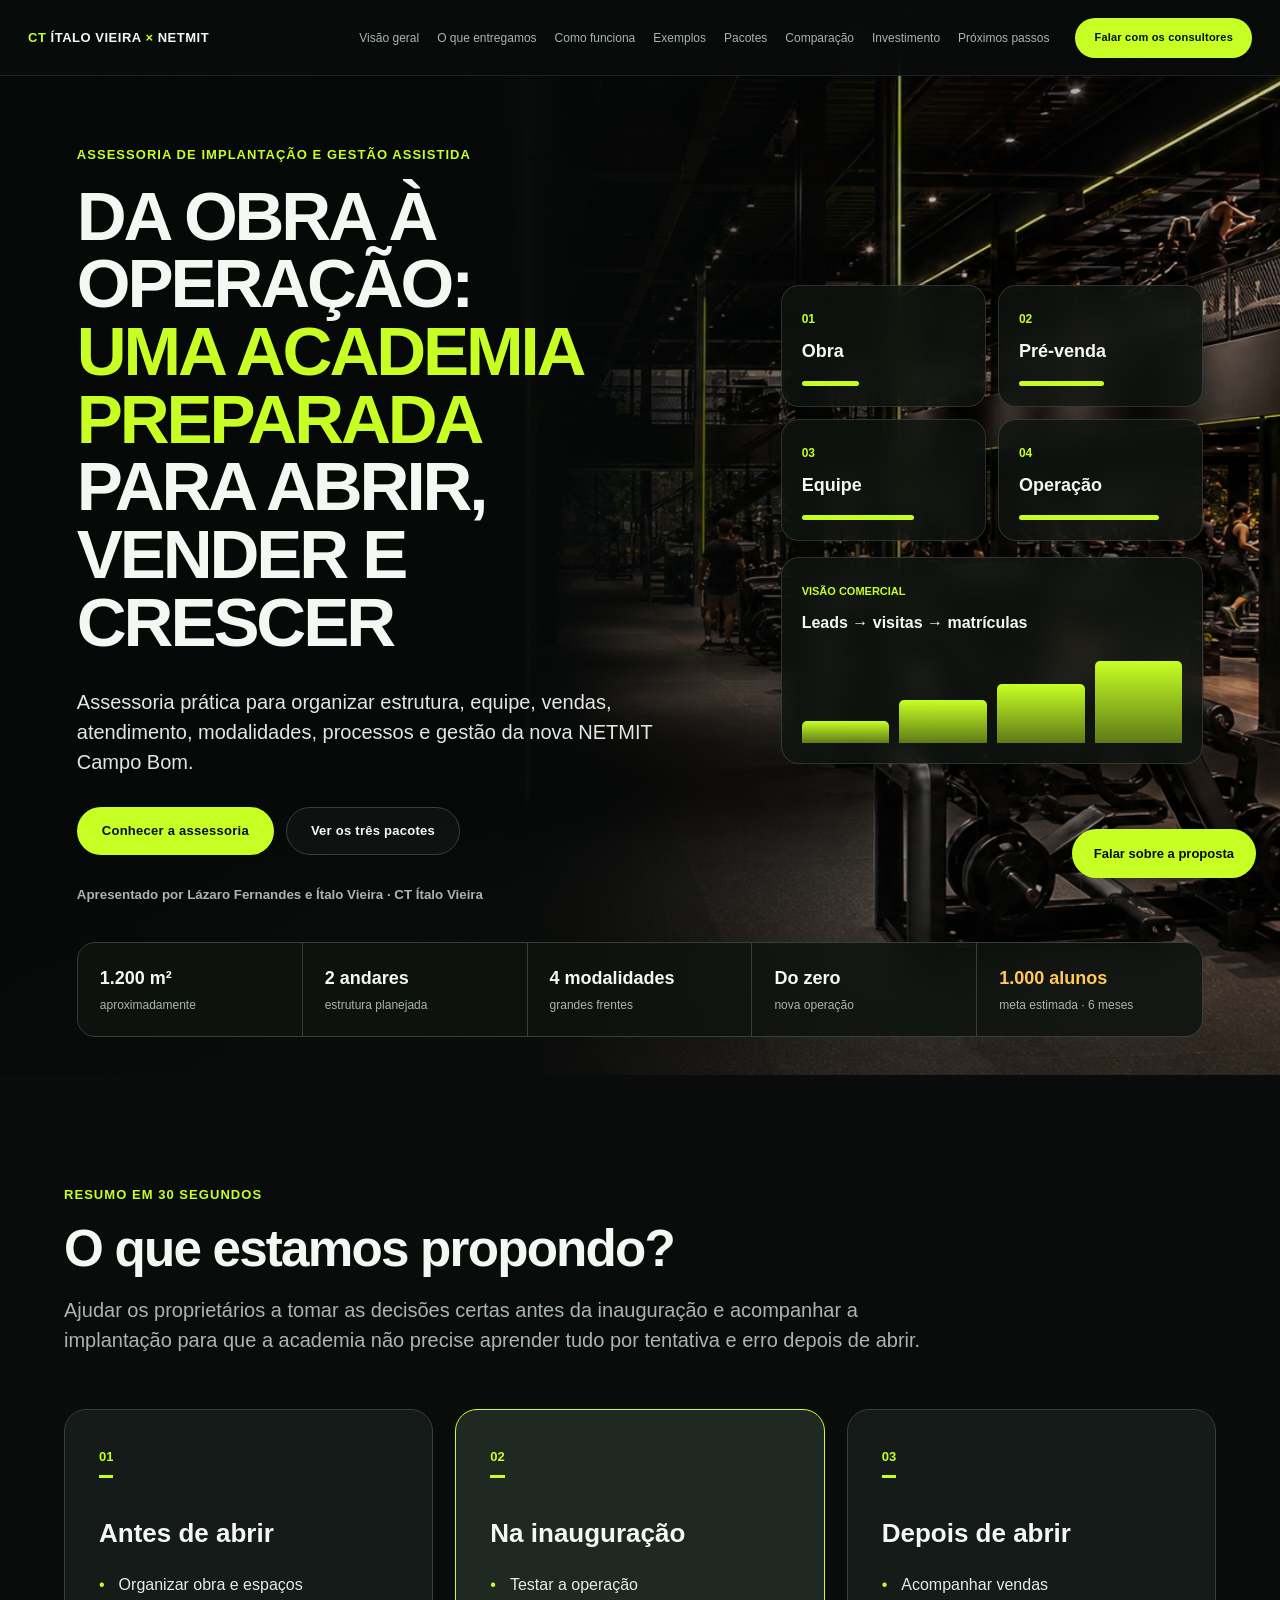
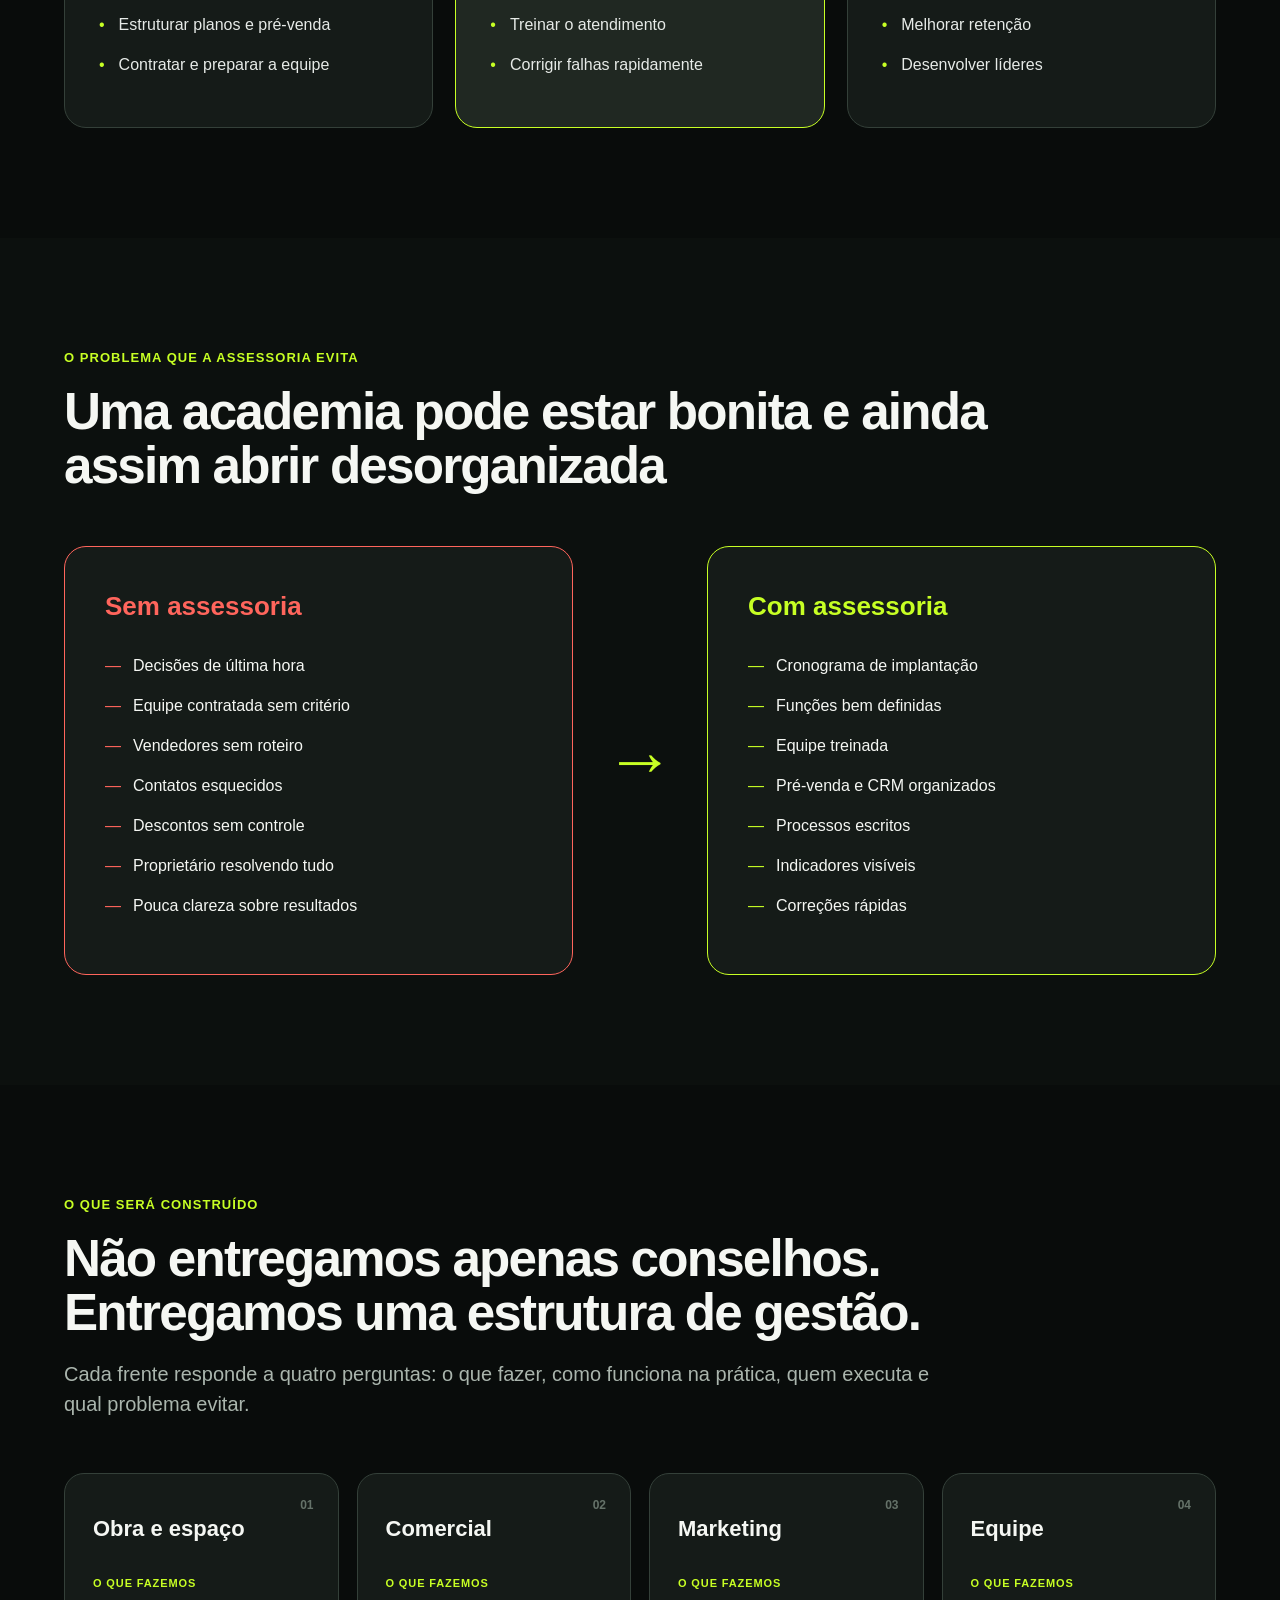
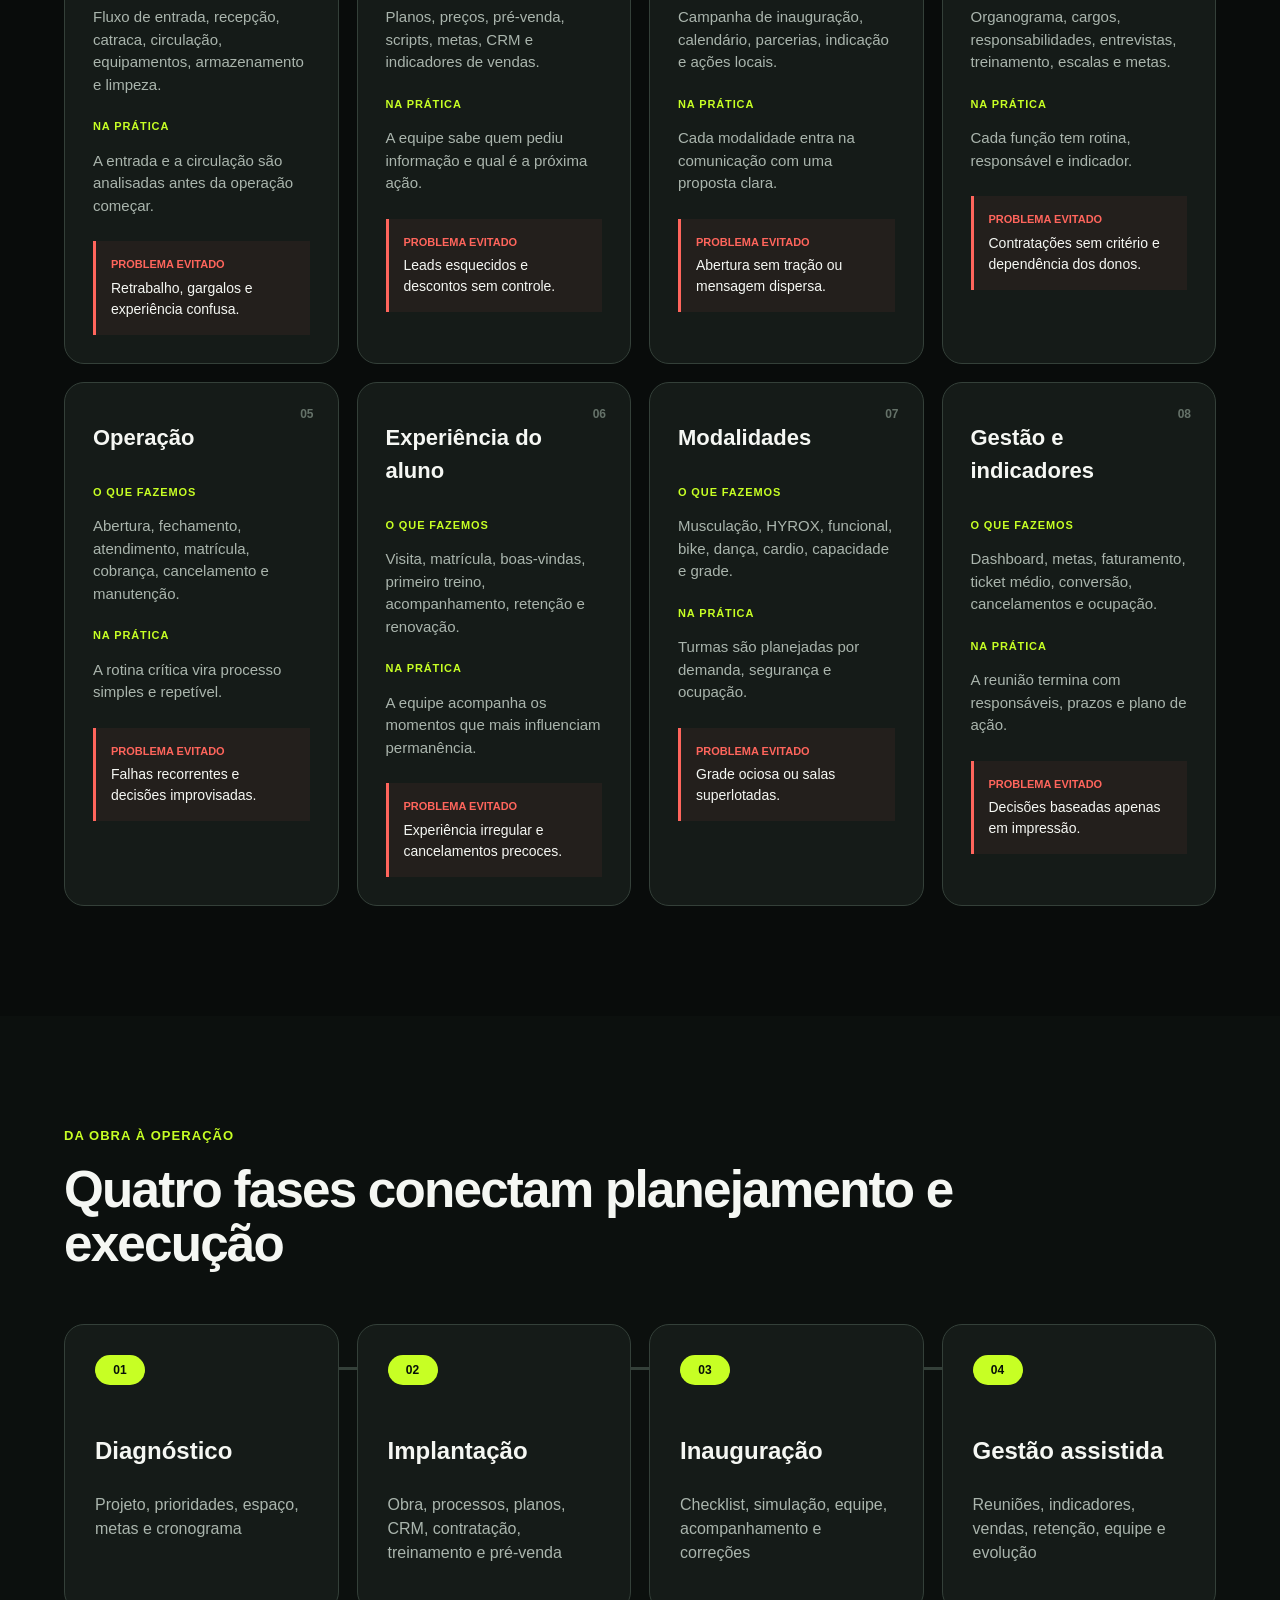
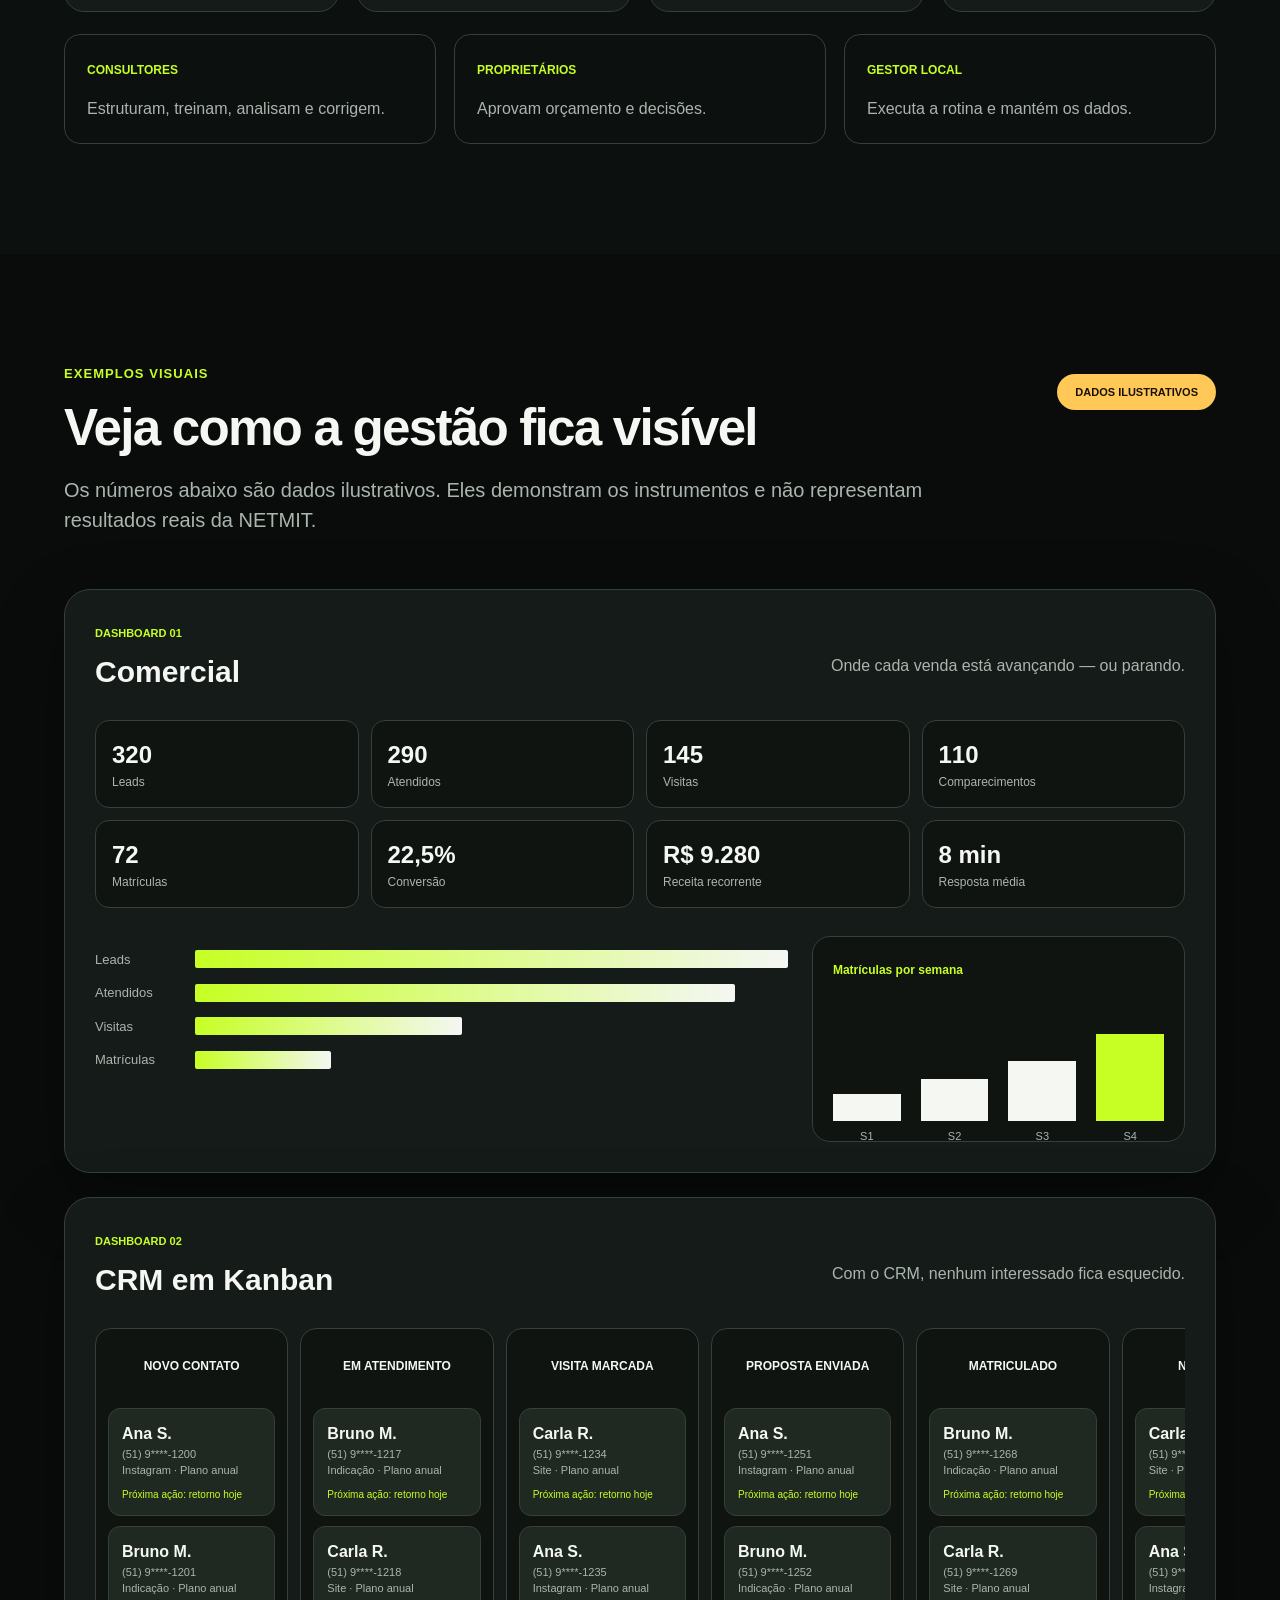
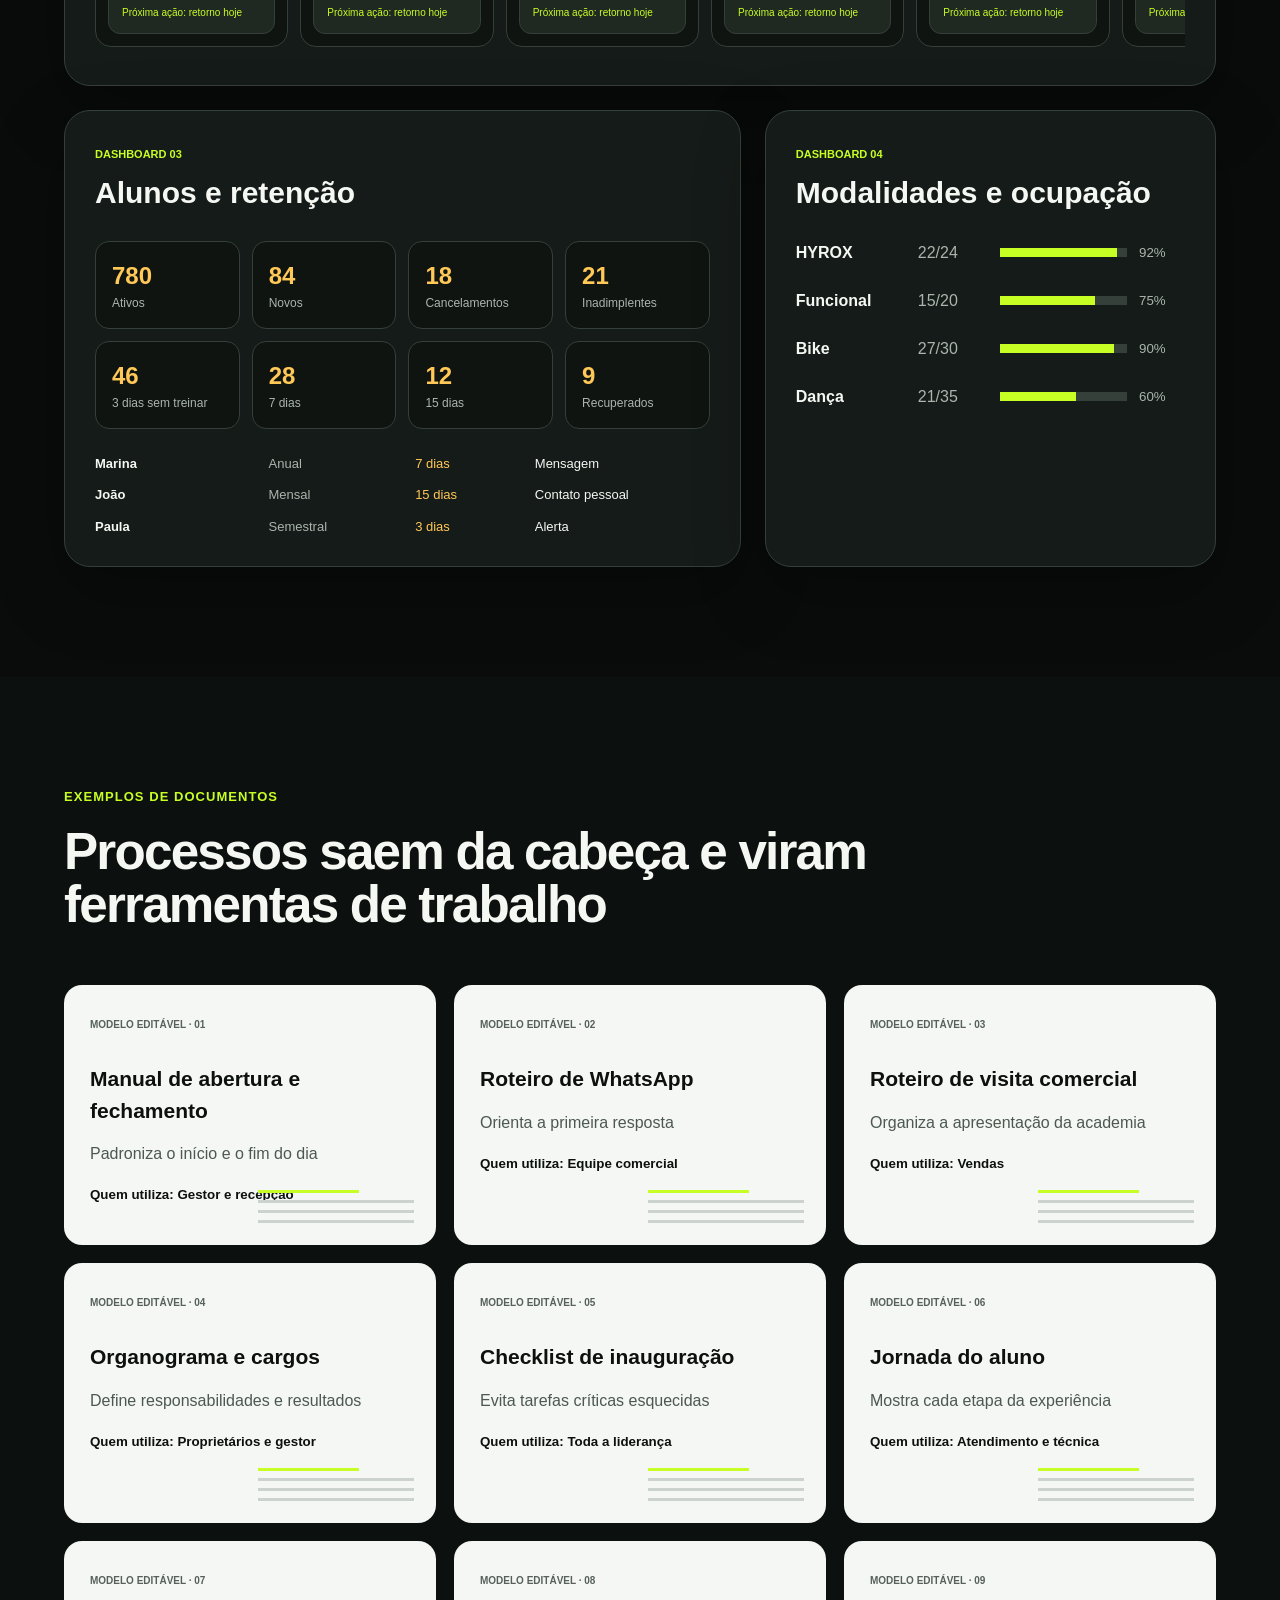
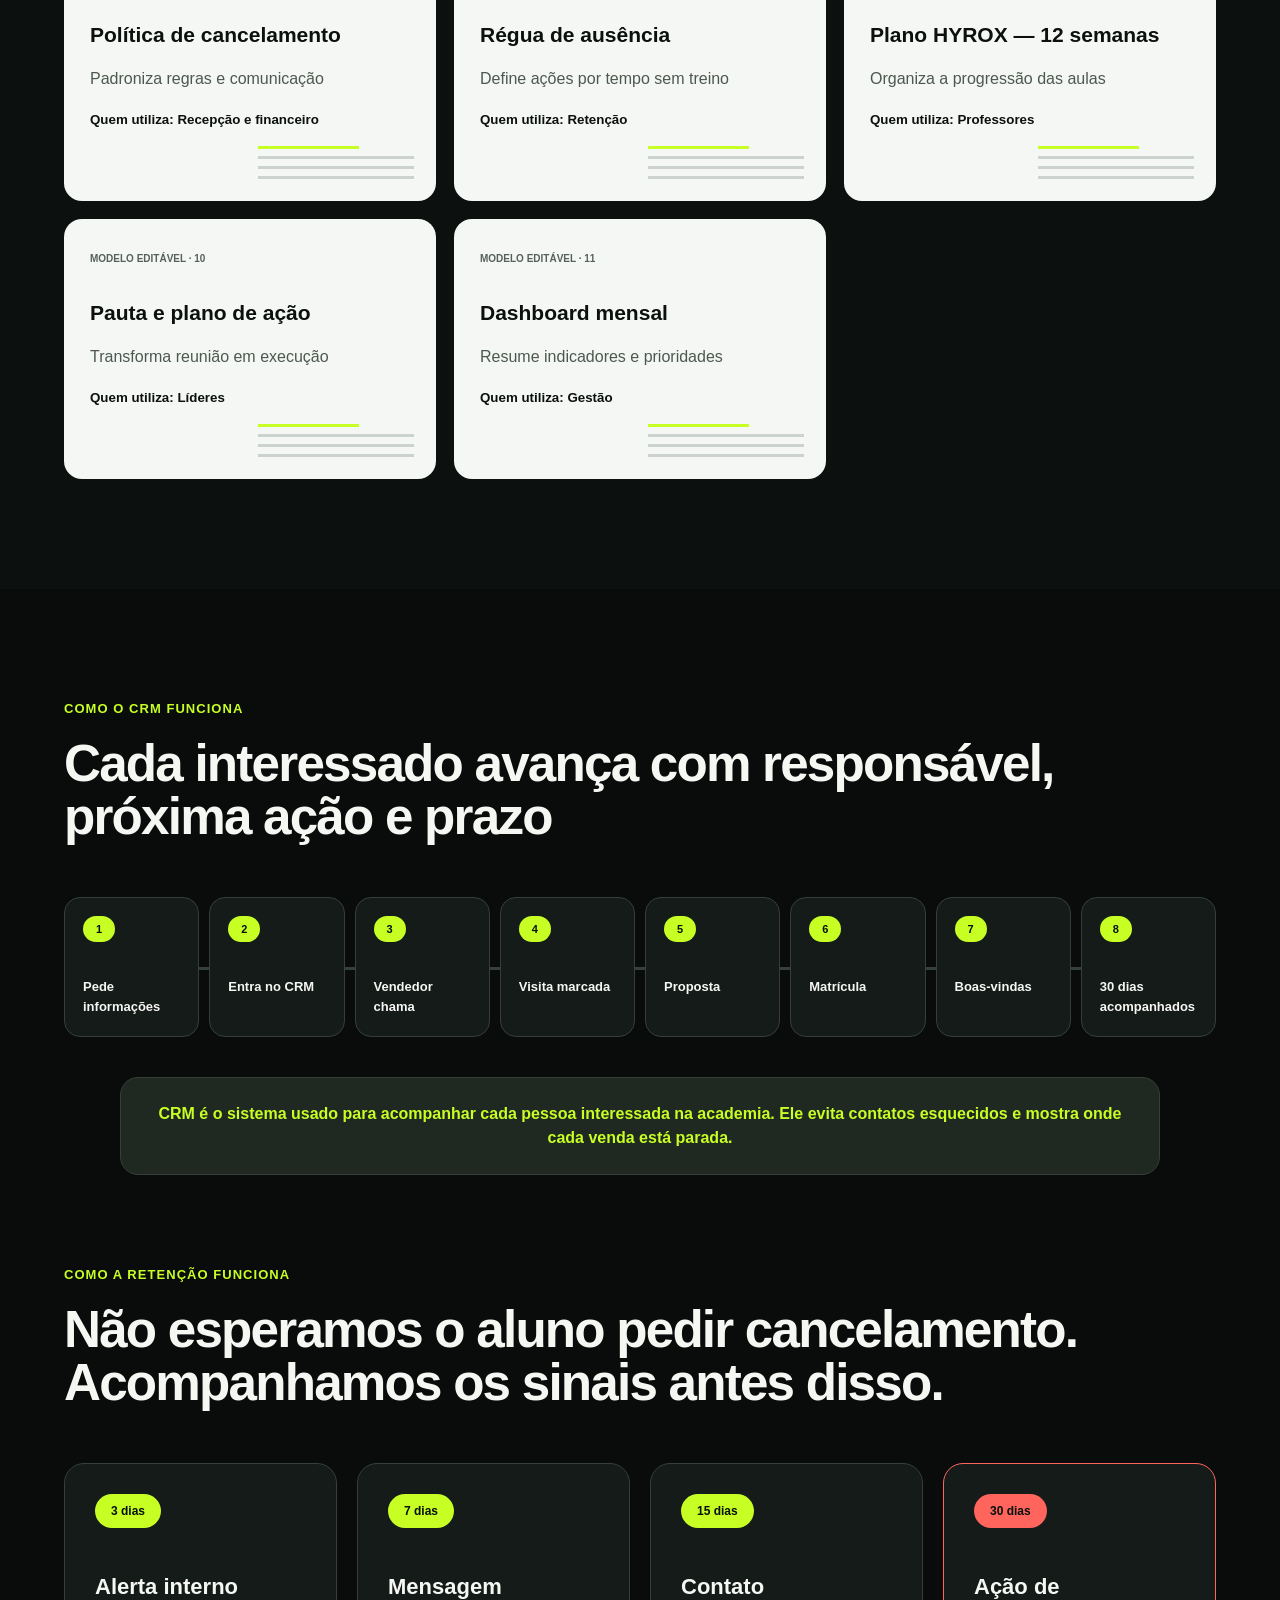
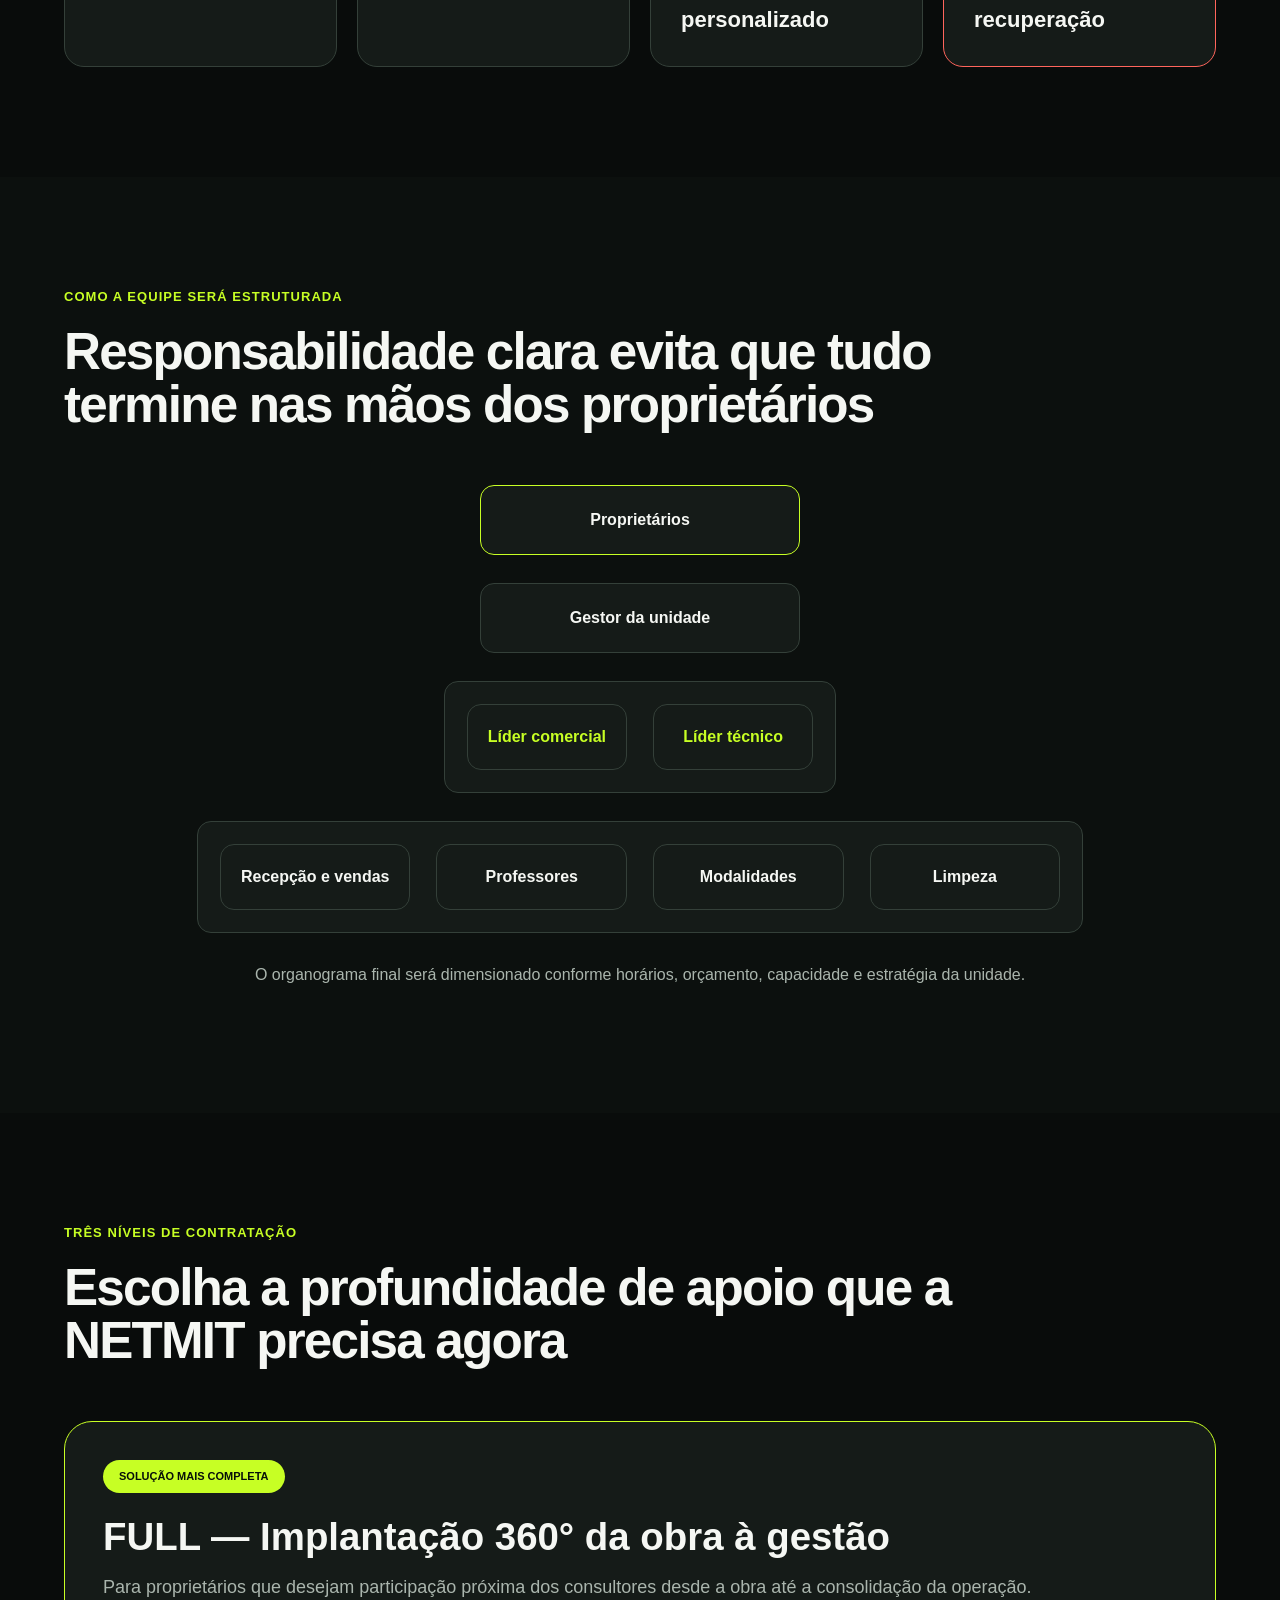
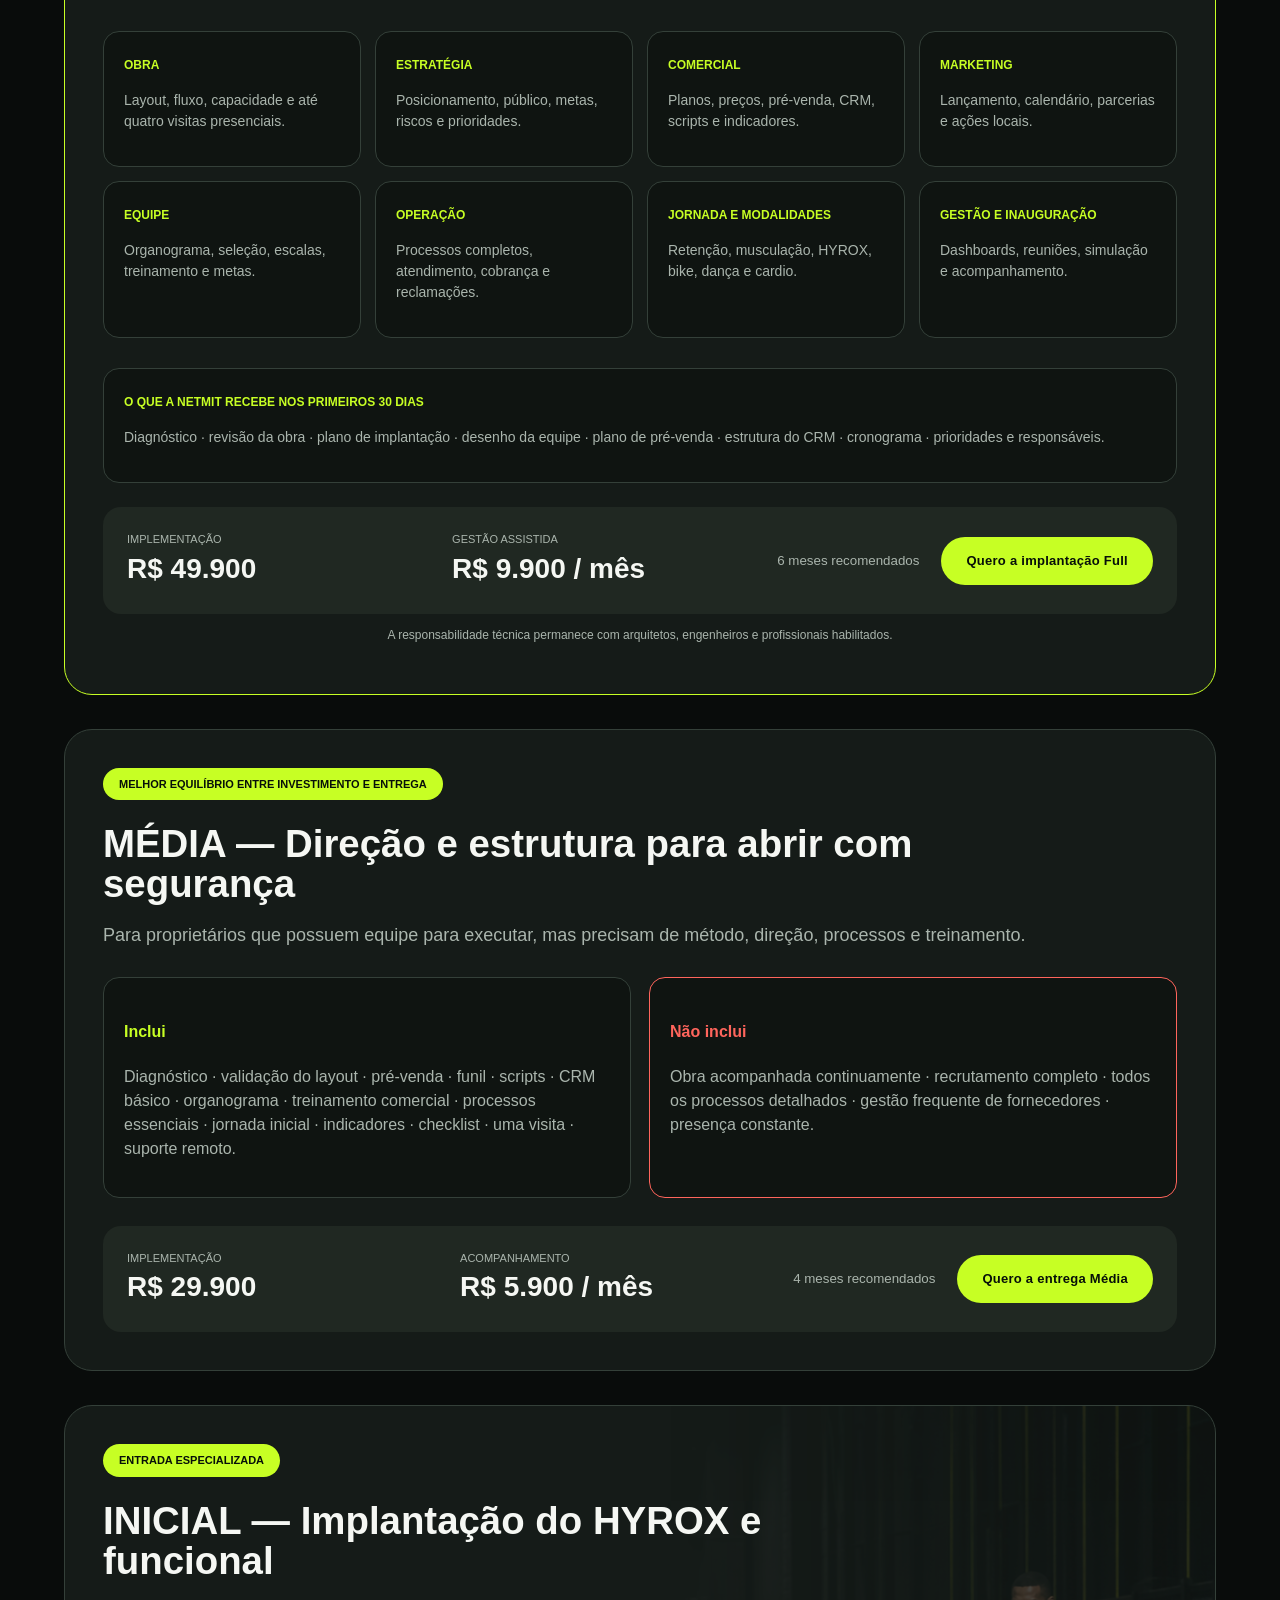
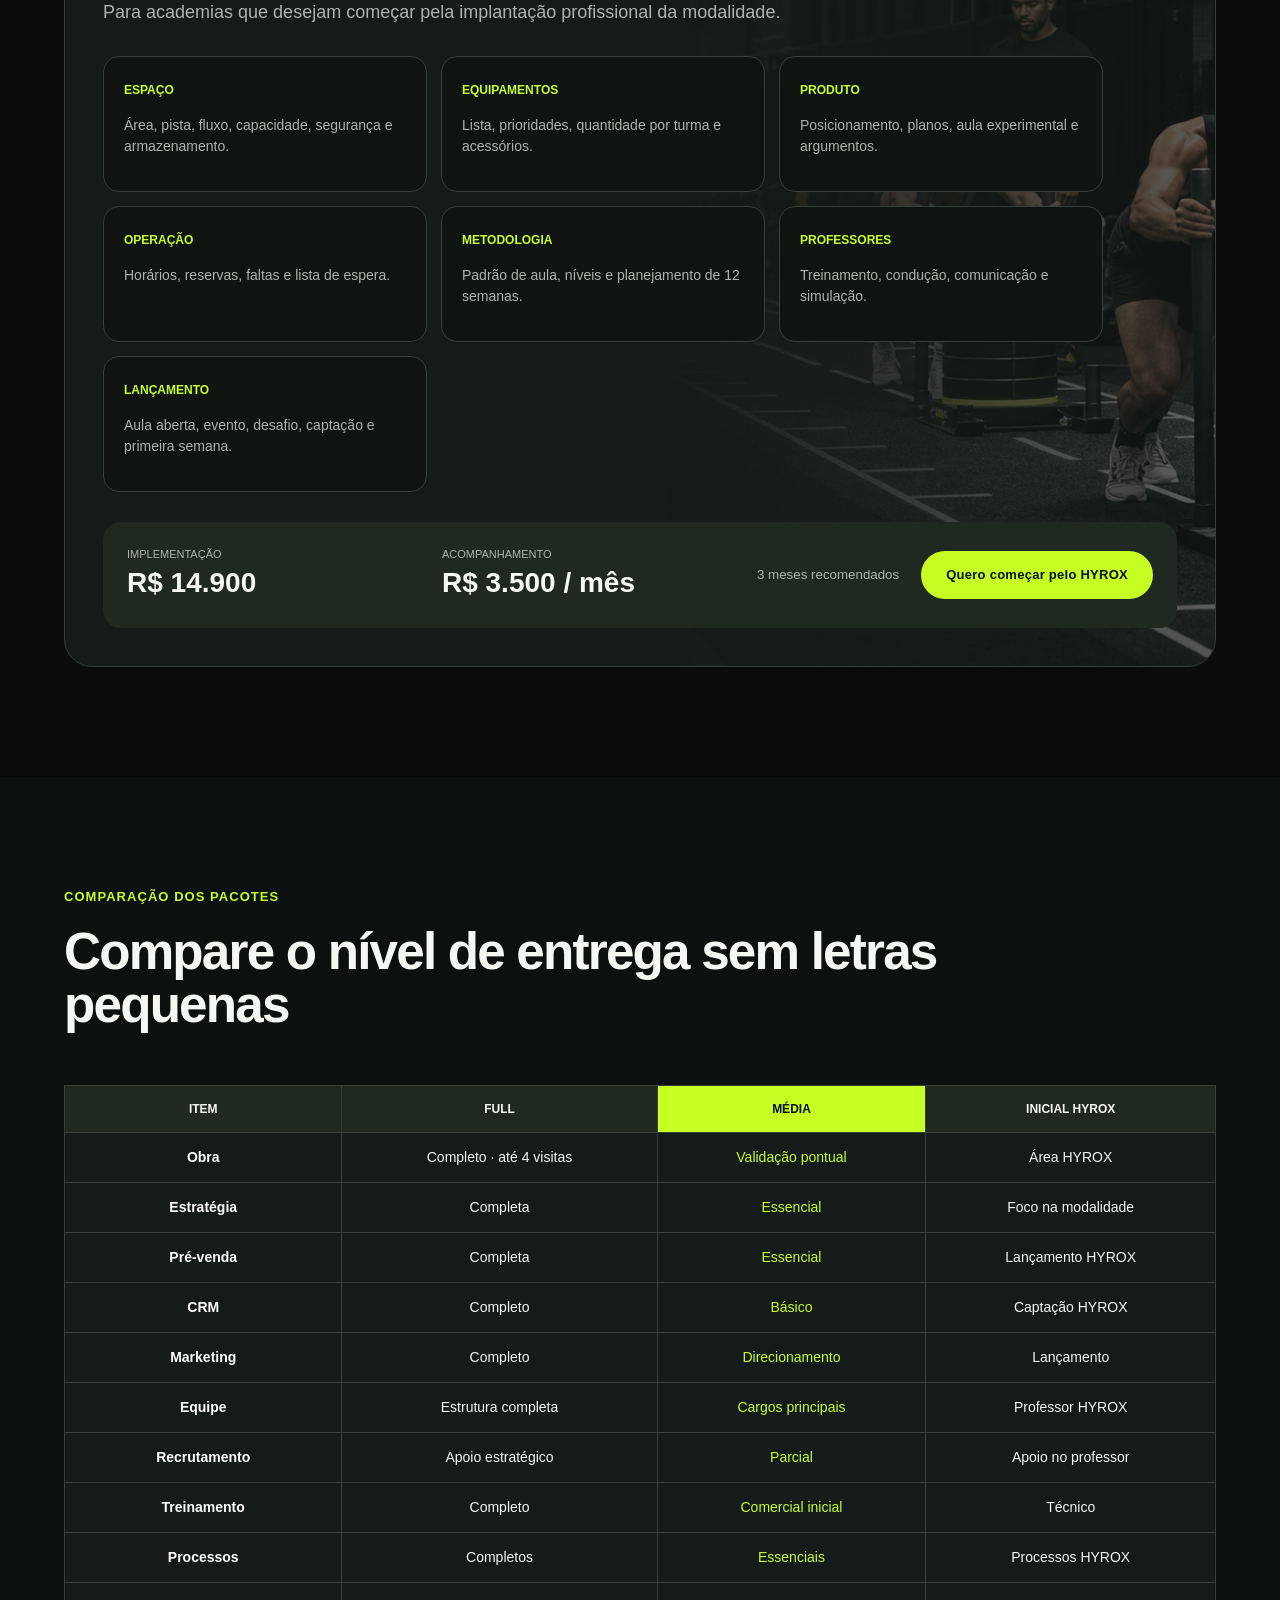
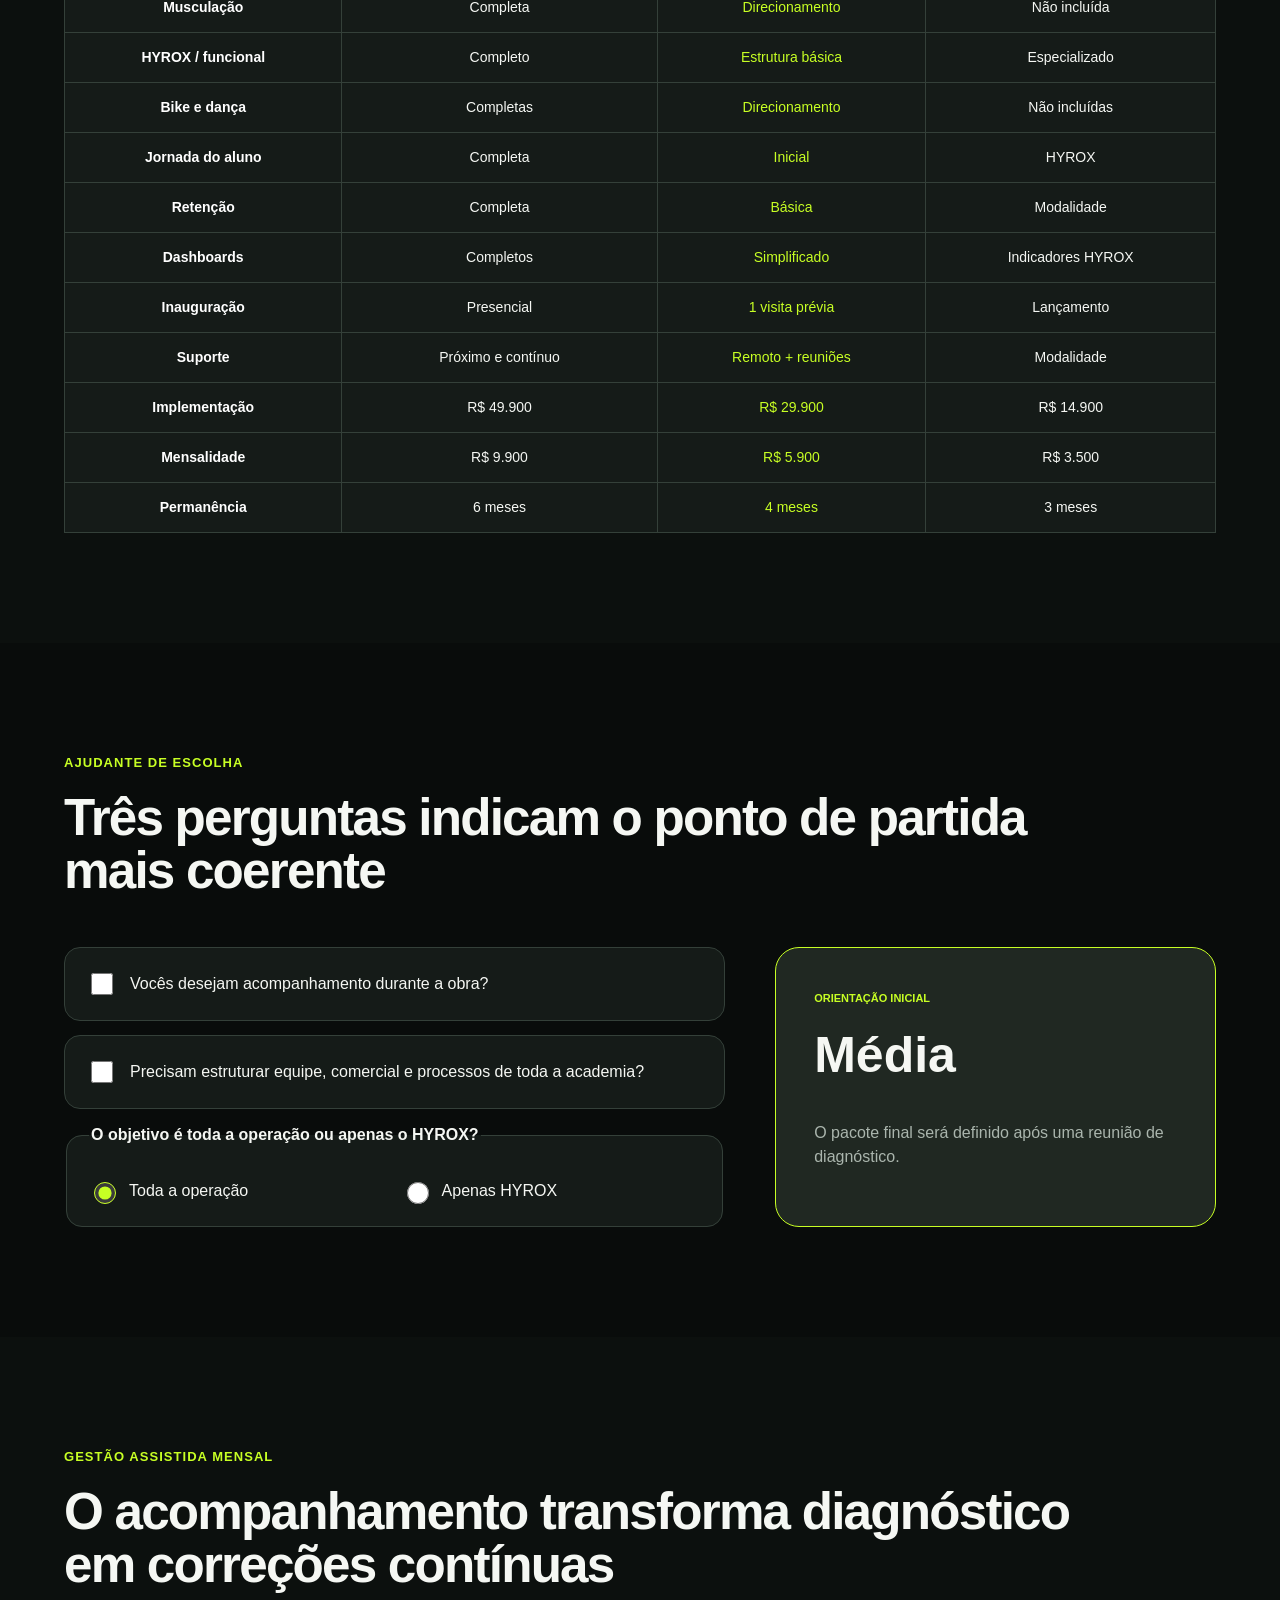
==== propostanetmitt/index.html @ 9932e0b6 "Add NETMIT proposal landing page" ====
<!DOCTYPE html><html lang="pt-BR"><head><meta charSet="utf-8"/><meta name="viewport" content="width=device-width, initial-scale=1"/><link rel="preload" as="image" href="./images/hero-gym.png"/><link rel="preload" as="image" href="./images/hyrox.png"/><link rel="preload" as="image" href="./images/consultoria.png"/><link rel="stylesheet" href="./styles.css"/><title>Assessoria NETMIT Campo Bom | Da obra à operação</title><meta name="description" content="Proposta comercial de implantação e gestão assistida para a nova unidade NETMIT Campo Bom."/><link rel="shortcut icon" href="./favicon.svg"/><link rel="icon" href="./favicon.svg"/>
</head><body><header class="topbar"><a class="brand" href="#inicio" aria-label="Ir ao início"><span>CT</span> ÍTALO VIEIRA <i>×</i> NETMIT</a><button class="menu-toggle" aria-label="Abrir menu" aria-expanded="false">☰</button><nav class="" aria-label="Navegação principal"><a href="#visao-geral">Visão geral</a><a href="#entregas">O que entregamos</a><a href="#como-funciona">Como funciona</a><a href="#exemplos">Exemplos</a><a href="#pacotes">Pacotes</a><a href="#comparacao">Comparação</a><a href="#investimento">Investimento</a><a href="#proximos-passos">Próximos passos</a></nav><a class="button nav-cta" href="#contato">Falar com os consultores</a></header><main><section id="inicio" class="hero"><img class="hero-image" src="./images/hero-gym.png" alt="Academia moderna de dois andares com áreas de musculação e cardio"/><div class="hero-shade"></div><div class="hero-content reveal visible"><span class="eyebrow">ASSESSORIA DE IMPLANTAÇÃO E GESTÃO ASSISTIDA</span><h1>DA OBRA À OPERAÇÃO:<br/><em>UMA ACADEMIA PREPARADA</em><br/>PARA ABRIR, VENDER E CRESCER</h1><p>Assessoria prática para organizar estrutura, equipe, vendas, atendimento, modalidades, processos e gestão da nova NETMIT Campo Bom.</p><div class="hero-actions"><a class="button primary" href="#visao-geral">Conhecer a assessoria</a><a class="button ghost" href="#pacotes">Ver os três pacotes</a></div><small>Apresentado por <!-- -->Lázaro Fernandes e Ítalo Vieira<!-- --> · CT Ítalo Vieira</small></div><div class="hero-visual reveal visible"><div class="status-grid"><div><b>0<!-- -->1</b><span>Obra</span><i style="width:35%"></i></div><div><b>0<!-- -->2</b><span>Pré-venda</span><i style="width:52%"></i></div><div><b>0<!-- -->3</b><span>Equipe</span><i style="width:69%"></i></div><div><b>0<!-- -->4</b><span>Operação</span><i style="width:86%"></i></div></div><div class="mini-chart"><span>VISÃO COMERCIAL</span><b>Leads → visitas → matrículas</b><div><i></i><i></i><i></i><i></i></div></div></div><div class="project-strip"><div><b>1.200 m²</b><span>aproximadamente</span></div><div><b>2 andares</b><span>estrutura planejada</span></div><div><b>4 modalidades</b><span>grandes frentes</span></div><div><b>Do zero</b><span>nova operação</span></div><div><b>1.000 alunos</b><span>meta estimada · 6 meses</span></div></div></section><section id="visao-geral" class="section summary"><div class="section-title reveal"><span>RESUMO EM 30 SEGUNDOS</span><h2>O que estamos propondo?</h2><p>Ajudar os proprietários a tomar as decisões certas antes da inauguração e acompanhar a implantação para que a academia não precise aprender tudo por tentativa e erro depois de abrir.</p></div><div class="three-grid"><article class="phase-card reveal "><span>0<!-- -->1</span><h3>Antes de abrir</h3><ul><li>Organizar obra e espaços</li><li>Estruturar planos e pré-venda</li><li>Contratar e preparar a equipe</li></ul></article><article class="phase-card reveal featured"><span>0<!-- -->2</span><h3>Na inauguração</h3><ul><li>Testar a operação</li><li>Treinar o atendimento</li><li>Corrigir falhas rapidamente</li></ul></article><article class="phase-card reveal "><span>0<!-- -->3</span><h3>Depois de abrir</h3><ul><li>Acompanhar vendas</li><li>Melhorar retenção</li><li>Desenvolver líderes</li></ul></article></div></section><section class="section problem"><div class="section-title reveal"><span>O PROBLEMA QUE A ASSESSORIA EVITA</span><h2>Uma academia pode estar bonita e ainda assim abrir desorganizada</h2></div><div class="transform-grid"><article class="compare-card risk reveal"><h3>Sem assessoria</h3><p>Decisões de última hora</p><p>Equipe contratada sem critério</p><p>Vendedores sem roteiro</p><p>Contatos esquecidos</p><p>Descontos sem controle</p><p>Proprietário resolvendo tudo</p><p>Pouca clareza sobre resultados</p></article><div class="transform-arrow" aria-hidden="true">→</div><article class="compare-card success reveal"><h3>Com assessoria</h3><p>Cronograma de implantação</p><p>Funções bem definidas</p><p>Equipe treinada</p><p>Pré-venda e CRM organizados</p><p>Processos escritos</p><p>Indicadores visíveis</p><p>Correções rápidas</p></article></div></section><section id="entregas" class="section fronts"><div class="section-title reveal"><span>O QUE SERÁ CONSTRUÍDO</span><h2>Não entregamos apenas conselhos. Entregamos uma estrutura de gestão.</h2><p>Cada frente responde a quatro perguntas: o que fazer, como funciona na prática, quem executa e qual problema evitar.</p></div><div class="front-grid"><article class="front-card reveal"><span>0<!-- -->1</span><h3>Obra e espaço</h3><h4>O que fazemos</h4><p>Fluxo de entrada, recepção, catraca, circulação, equipamentos, armazenamento e limpeza.</p><h4>Na prática</h4><p>A entrada e a circulação são analisadas antes da operação começar.</p><div class="avoid"><b>Problema evitado</b>Retrabalho, gargalos e experiência confusa.</div></article><article class="front-card reveal"><span>0<!-- -->2</span><h3>Comercial</h3><h4>O que fazemos</h4><p>Planos, preços, pré-venda, scripts, metas, CRM e indicadores de vendas.</p><h4>Na prática</h4><p>A equipe sabe quem pediu informação e qual é a próxima ação.</p><div class="avoid"><b>Problema evitado</b>Leads esquecidos e descontos sem controle.</div></article><article class="front-card reveal"><span>0<!-- -->3</span><h3>Marketing</h3><h4>O que fazemos</h4><p>Campanha de inauguração, calendário, parcerias, indicação e ações locais.</p><h4>Na prática</h4><p>Cada modalidade entra na comunicação com uma proposta clara.</p><div class="avoid"><b>Problema evitado</b>Abertura sem tração ou mensagem dispersa.</div></article><article class="front-card reveal"><span>0<!-- -->4</span><h3>Equipe</h3><h4>O que fazemos</h4><p>Organograma, cargos, responsabilidades, entrevistas, treinamento, escalas e metas.</p><h4>Na prática</h4><p>Cada função tem rotina, responsável e indicador.</p><div class="avoid"><b>Problema evitado</b>Contratações sem critério e dependência dos donos.</div></article><article class="front-card reveal"><span>0<!-- -->5</span><h3>Operação</h3><h4>O que fazemos</h4><p>Abertura, fechamento, atendimento, matrícula, cobrança, cancelamento e manutenção.</p><h4>Na prática</h4><p>A rotina crítica vira processo simples e repetível.</p><div class="avoid"><b>Problema evitado</b>Falhas recorrentes e decisões improvisadas.</div></article><article class="front-card reveal"><span>0<!-- -->6</span><h3>Experiência do aluno</h3><h4>O que fazemos</h4><p>Visita, matrícula, boas-vindas, primeiro treino, acompanhamento, retenção e renovação.</p><h4>Na prática</h4><p>A equipe acompanha os momentos que mais influenciam permanência.</p><div class="avoid"><b>Problema evitado</b>Experiência irregular e cancelamentos precoces.</div></article><article class="front-card reveal"><span>0<!-- -->7</span><h3>Modalidades</h3><h4>O que fazemos</h4><p>Musculação, HYROX, funcional, bike, dança, cardio, capacidade e grade.</p><h4>Na prática</h4><p>Turmas são planejadas por demanda, segurança e ocupação.</p><div class="avoid"><b>Problema evitado</b>Grade ociosa ou salas superlotadas.</div></article><article class="front-card reveal"><span>0<!-- -->8</span><h3>Gestão e indicadores</h3><h4>O que fazemos</h4><p>Dashboard, metas, faturamento, ticket médio, conversão, cancelamentos e ocupação.</p><h4>Na prática</h4><p>A reunião termina com responsáveis, prazos e plano de ação.</p><div class="avoid"><b>Problema evitado</b>Decisões baseadas apenas em impressão.</div></article></div></section><section id="como-funciona" class="section timeline-section"><div class="section-title reveal"><span>DA OBRA À OPERAÇÃO</span><h2>Quatro fases conectam planejamento e execução</h2></div><div class="timeline"><article class="timeline-item reveal"><b>0<!-- -->1</b><h3>Diagnóstico</h3><p>Projeto, prioridades, espaço, metas e cronograma</p></article><article class="timeline-item reveal"><b>0<!-- -->2</b><h3>Implantação</h3><p>Obra, processos, planos, CRM, contratação, treinamento e pré-venda</p></article><article class="timeline-item reveal"><b>0<!-- -->3</b><h3>Inauguração</h3><p>Checklist, simulação, equipe, acompanhamento e correções</p></article><article class="timeline-item reveal"><b>0<!-- -->4</b><h3>Gestão assistida</h3><p>Reuniões, indicadores, vendas, retenção, equipe e evolução</p></article></div><div class="role-grid"><article><b>Consultores</b><p>Estruturam, treinam, analisam e corrigem.</p></article><article><b>Proprietários</b><p>Aprovam orçamento e decisões.</p></article><article><b>Gestor local</b><p>Executa a rotina e mantém os dados.</p></article></div></section><section id="exemplos" class="section dashboards"><div class="section-title reveal"><span>EXEMPLOS VISUAIS</span><h2>Veja como a gestão fica visível</h2><p>Os números abaixo são dados ilustrativos. Eles demonstram os instrumentos e não representam resultados reais da NETMIT.</p></div><div class="data-label">DADOS ILUSTRATIVOS</div><article class="dashboard commercial reveal"><div class="dash-head"><div><span>DASHBOARD 01</span><h3>Comercial</h3></div><p>Onde cada venda está avançando — ou parando.</p></div><div class="metrics"><div><b>320</b><span>Leads</span></div><div><b>290</b><span>Atendidos</span></div><div><b>145</b><span>Visitas</span></div><div><b>110</b><span>Comparecimentos</span></div><div><b>72</b><span>Matrículas</span></div><div><b>22,5%</b><span>Conversão</span></div><div><b>R$ 9.280</b><span>Receita recorrente</span></div><div><b>8 min</b><span>Resposta média</span></div></div><div class="chart-row"><div class="funnel"><div><span>Leads</span><i style="width:100%"></i></div><div><span>Atendidos</span><i style="width:91%"></i></div><div><span>Visitas</span><i style="width:45%"></i></div><div><span>Matrículas</span><i style="width:23%"></i></div></div><div class="weekly"><b>Matrículas por semana</b><div><i style="height:27px"><span>S<!-- -->1</span></i><i style="height:42px"><span>S<!-- -->2</span></i><i style="height:60px"><span>S<!-- -->3</span></i><i style="height:87px"><span>S<!-- -->4</span></i></div></div></div></article><article class="dashboard kanban reveal"><div class="dash-head"><div><span>DASHBOARD 02</span><h3>CRM em Kanban</h3></div><p>Com o CRM, nenhum interessado fica esquecido.</p></div><div class="kanban-scroll"><div class="kanban-grid"><div class="kanban-col"><h4>Novo contato</h4><div class="lead-card"><b>Ana S.</b><span>(51) 9****-<!-- -->1200</span><small>Instagram<!-- --> · Plano anual</small><em>Próxima ação: retorno hoje</em></div><div class="lead-card"><b>Bruno M.</b><span>(51) 9****-<!-- -->1201</span><small>Indicação<!-- --> · Plano anual</small><em>Próxima ação: retorno hoje</em></div></div><div class="kanban-col"><h4>Em atendimento</h4><div class="lead-card"><b>Bruno M.</b><span>(51) 9****-<!-- -->1217</span><small>Indicação<!-- --> · Plano anual</small><em>Próxima ação: retorno hoje</em></div><div class="lead-card"><b>Carla R.</b><span>(51) 9****-<!-- -->1218</span><small>Site<!-- --> · Plano anual</small><em>Próxima ação: retorno hoje</em></div></div><div class="kanban-col"><h4>Visita marcada</h4><div class="lead-card"><b>Carla R.</b><span>(51) 9****-<!-- -->1234</span><small>Site<!-- --> · Plano anual</small><em>Próxima ação: retorno hoje</em></div><div class="lead-card"><b>Ana S.</b><span>(51) 9****-<!-- -->1235</span><small>Instagram<!-- --> · Plano anual</small><em>Próxima ação: retorno hoje</em></div></div><div class="kanban-col"><h4>Proposta enviada</h4><div class="lead-card"><b>Ana S.</b><span>(51) 9****-<!-- -->1251</span><small>Instagram<!-- --> · Plano anual</small><em>Próxima ação: retorno hoje</em></div><div class="lead-card"><b>Bruno M.</b><span>(51) 9****-<!-- -->1252</span><small>Indicação<!-- --> · Plano anual</small><em>Próxima ação: retorno hoje</em></div></div><div class="kanban-col"><h4>Matriculado</h4><div class="lead-card"><b>Bruno M.</b><span>(51) 9****-<!-- -->1268</span><small>Indicação<!-- --> · Plano anual</small><em>Próxima ação: retorno hoje</em></div><div class="lead-card"><b>Carla R.</b><span>(51) 9****-<!-- -->1269</span><small>Site<!-- --> · Plano anual</small><em>Próxima ação: retorno hoje</em></div></div><div class="kanban-col"><h4>Não fechou</h4><div class="lead-card"><b>Carla R.</b><span>(51) 9****-<!-- -->1285</span><small>Site<!-- --> · Plano anual</small><em>Próxima ação: retorno hoje</em></div><div class="lead-card"><b>Ana S.</b><span>(51) 9****-<!-- -->1286</span><small>Instagram<!-- --> · Plano anual</small><em>Próxima ação: retorno hoje</em></div></div></div></div></article><div class="dashboard-pair"><article class="dashboard retention reveal"><div class="dash-head"><div><span>DASHBOARD 03</span><h3>Alunos e retenção</h3></div></div><div class="metrics compact"><div><b>780</b><span>Ativos</span></div><div><b>84</b><span>Novos</span></div><div><b>18</b><span>Cancelamentos</span></div><div><b>21</b><span>Inadimplentes</span></div><div><b>46</b><span>3 dias sem treinar</span></div><div><b>28</b><span>7 dias</span></div><div><b>12</b><span>15 dias</span></div><div><b>9</b><span>Recuperados</span></div></div><div class="retention-table"><b>Marina</b><span>Anual</span><em>7 dias</em><small>Mensagem</small><b>João</b><span>Mensal</span><em>15 dias</em><small>Contato pessoal</small><b>Paula</b><span>Semestral</span><em>3 dias</em><small>Alerta</small></div></article><article class="dashboard occupancy reveal"><div class="dash-head"><div><span>DASHBOARD 04</span><h3>Modalidades e ocupação</h3></div></div><div class="occupancy-row"><b>HYROX</b><span>22/24</span><i><em style="width:92%"></em></i><small>92<!-- -->%</small></div><div class="occupancy-row"><b>Funcional</b><span>15/20</span><i><em style="width:75%"></em></i><small>75<!-- -->%</small></div><div class="occupancy-row"><b>Bike</b><span>27/30</span><i><em style="width:90%"></em></i><small>90<!-- -->%</small></div><div class="occupancy-row"><b>Dança</b><span>21/35</span><i><em style="width:60%"></em></i><small>60<!-- -->%</small></div></article></div></section><section class="section documents"><div class="section-title reveal"><span>EXEMPLOS DE DOCUMENTOS</span><h2>Processos saem da cabeça e viram ferramentas de trabalho</h2></div><div class="doc-grid"><article class="doc-card reveal"><span>MODELO EDITÁVEL · <!-- -->01</span><h3>Manual de abertura e fechamento</h3><p>Padroniza o início e o fim do dia</p><small>Quem utiliza: <!-- -->Gestor e recepção</small><div class="paper-lines"><i></i><i></i><i></i><i></i></div></article><article class="doc-card reveal"><span>MODELO EDITÁVEL · <!-- -->02</span><h3>Roteiro de WhatsApp</h3><p>Orienta a primeira resposta</p><small>Quem utiliza: <!-- -->Equipe comercial</small><div class="paper-lines"><i></i><i></i><i></i><i></i></div></article><article class="doc-card reveal"><span>MODELO EDITÁVEL · <!-- -->03</span><h3>Roteiro de visita comercial</h3><p>Organiza a apresentação da academia</p><small>Quem utiliza: <!-- -->Vendas</small><div class="paper-lines"><i></i><i></i><i></i><i></i></div></article><article class="doc-card reveal"><span>MODELO EDITÁVEL · <!-- -->04</span><h3>Organograma e cargos</h3><p>Define responsabilidades e resultados</p><small>Quem utiliza: <!-- -->Proprietários e gestor</small><div class="paper-lines"><i></i><i></i><i></i><i></i></div></article><article class="doc-card reveal"><span>MODELO EDITÁVEL · <!-- -->05</span><h3>Checklist de inauguração</h3><p>Evita tarefas críticas esquecidas</p><small>Quem utiliza: <!-- -->Toda a liderança</small><div class="paper-lines"><i></i><i></i><i></i><i></i></div></article><article class="doc-card reveal"><span>MODELO EDITÁVEL · <!-- -->06</span><h3>Jornada do aluno</h3><p>Mostra cada etapa da experiência</p><small>Quem utiliza: <!-- -->Atendimento e técnica</small><div class="paper-lines"><i></i><i></i><i></i><i></i></div></article><article class="doc-card reveal"><span>MODELO EDITÁVEL · <!-- -->07</span><h3>Política de cancelamento</h3><p>Padroniza regras e comunicação</p><small>Quem utiliza: <!-- -->Recepção e financeiro</small><div class="paper-lines"><i></i><i></i><i></i><i></i></div></article><article class="doc-card reveal"><span>MODELO EDITÁVEL · <!-- -->08</span><h3>Régua de ausência</h3><p>Define ações por tempo sem treino</p><small>Quem utiliza: <!-- -->Retenção</small><div class="paper-lines"><i></i><i></i><i></i><i></i></div></article><article class="doc-card reveal"><span>MODELO EDITÁVEL · <!-- -->09</span><h3>Plano HYROX — 12 semanas</h3><p>Organiza a progressão das aulas</p><small>Quem utiliza: <!-- -->Professores</small><div class="paper-lines"><i></i><i></i><i></i><i></i></div></article><article class="doc-card reveal"><span>MODELO EDITÁVEL · <!-- -->10</span><h3>Pauta e plano de ação</h3><p>Transforma reunião em execução</p><small>Quem utiliza: <!-- -->Líderes</small><div class="paper-lines"><i></i><i></i><i></i><i></i></div></article><article class="doc-card reveal"><span>MODELO EDITÁVEL · <!-- -->11</span><h3>Dashboard mensal</h3><p>Resume indicadores e prioridades</p><small>Quem utiliza: <!-- -->Gestão</small><div class="paper-lines"><i></i><i></i><i></i><i></i></div></article></div></section><section class="section flows"><div class="section-title reveal"><span>COMO O CRM FUNCIONA</span><h2>Cada interessado avança com responsável, próxima ação e prazo</h2></div><div class="process-flow"><div class="reveal"><b>1</b><span>Pede informações</span></div><div class="reveal"><b>2</b><span>Entra no CRM</span></div><div class="reveal"><b>3</b><span>Vendedor chama</span></div><div class="reveal"><b>4</b><span>Visita marcada</span></div><div class="reveal"><b>5</b><span>Proposta</span></div><div class="reveal"><b>6</b><span>Matrícula</span></div><div class="reveal"><b>7</b><span>Boas-vindas</span></div><div class="reveal"><b>8</b><span>30 dias acompanhados</span></div></div><p class="definition">CRM é o sistema usado para acompanhar cada pessoa interessada na academia. Ele evita contatos esquecidos e mostra onde cada venda está parada.</p><div class="section-title reveal"><span>COMO A RETENÇÃO FUNCIONA</span><h2>Não esperamos o aluno pedir cancelamento. Acompanhamos os sinais antes disso.</h2></div><div class="retention-ruler"><div class=""><b>3 dias</b><span>Alerta interno</span></div><div class=""><b>7 dias</b><span>Mensagem</span></div><div class=""><b>15 dias</b><span>Contato personalizado</span></div><div class="alert"><b>30 dias</b><span>Ação de recuperação</span></div></div></section><section class="section team"><div class="section-title reveal"><span>COMO A EQUIPE SERÁ ESTRUTURADA</span><h2>Responsabilidade clara evita que tudo termine nas mãos dos proprietários</h2></div><div class="org-chart"><div class="org owners">Proprietários</div><div class="org manager">Gestor da unidade</div><div class="org leaders"><span>Líder comercial</span><span>Líder técnico</span></div><div class="org teams"><span>Recepção e vendas</span><span>Professores</span><span>Modalidades</span><span>Limpeza</span></div></div><p class="note">O organograma final será dimensionado conforme horários, orçamento, capacidade e estratégia da unidade.</p></section><section id="pacotes" class="section packages"><div class="section-title reveal"><span>TRÊS NÍVEIS DE CONTRATAÇÃO</span><h2>Escolha a profundidade de apoio que a NETMIT precisa agora</h2></div><div class="package-stack"><article class="package full reveal"><div class="package-hero"><span>SOLUÇÃO MAIS COMPLETA</span><h3>FULL — Implantação 360° da obra à gestão</h3><p>Para proprietários que desejam participação próxima dos consultores desde a obra até a consolidação da operação.</p></div><div class="scope-columns"><div><b>Obra</b><p>Layout, fluxo, capacidade e até quatro visitas presenciais.</p></div><div><b>Estratégia</b><p>Posicionamento, público, metas, riscos e prioridades.</p></div><div><b>Comercial</b><p>Planos, preços, pré-venda, CRM, scripts e indicadores.</p></div><div><b>Marketing</b><p>Lançamento, calendário, parcerias e ações locais.</p></div><div><b>Equipe</b><p>Organograma, seleção, escalas, treinamento e metas.</p></div><div><b>Operação</b><p>Processos completos, atendimento, cobrança e reclamações.</p></div><div><b>Jornada e modalidades</b><p>Retenção, musculação, HYROX, bike, dança e cardio.</p></div><div><b>Gestão e inauguração</b><p>Dashboards, reuniões, simulação e acompanhamento.</p></div></div><div class="first-30"><b>O que a NETMIT recebe nos primeiros 30 dias</b><p>Diagnóstico · revisão da obra · plano de implantação · desenho da equipe · plano de pré-venda · estrutura do CRM · cronograma · prioridades e responsáveis.</p></div><div class="price"><div><span>Implementação</span><b>R$ 49.900</b></div><div><span>Gestão assistida</span><b>R$ 9.900 / mês</b></div><small>6 meses recomendados</small><a class="button primary" href="#contato">Quero a implantação Full</a></div><p class="legal-note">A responsabilidade técnica permanece com arquitetos, engenheiros e profissionais habilitados.</p></article><article class="package medium reveal"><div class="package-hero"><span>MELHOR EQUILÍBRIO ENTRE INVESTIMENTO E ENTREGA</span><h3>MÉDIA — Direção e estrutura para abrir com segurança</h3><p>Para proprietários que possuem equipe para executar, mas precisam de método, direção, processos e treinamento.</p></div><div class="include-grid"><div><h4>Inclui</h4><p>Diagnóstico · validação do layout · pré-venda · funil · scripts · CRM básico · organograma · treinamento comercial · processos essenciais · jornada inicial · indicadores · checklist · uma visita · suporte remoto.</p></div><div class="not"><h4>Não inclui</h4><p>Obra acompanhada continuamente · recrutamento completo · todos os processos detalhados · gestão frequente de fornecedores · presença constante.</p></div></div><div class="price"><div><span>Implementação</span><b>R$ 29.900</b></div><div><span>Acompanhamento</span><b>R$ 5.900 / mês</b></div><small>4 meses recomendados</small><a class="button primary" href="#contato">Quero a entrega Média</a></div></article><article class="package initial reveal"><img src="./images/hyrox.png" alt="Treinamento funcional com trenós em uma pista de HYROX"/><div class="package-hero"><span>ENTRADA ESPECIALIZADA</span><h3>INICIAL — Implantação do HYROX e funcional</h3><p>Para academias que desejam começar pela implantação profissional da modalidade.</p></div><div class="scope-columns"><div><b>Espaço</b><p>Área, pista, fluxo, capacidade, segurança e armazenamento.</p></div><div><b>Equipamentos</b><p>Lista, prioridades, quantidade por turma e acessórios.</p></div><div><b>Produto</b><p>Posicionamento, planos, aula experimental e argumentos.</p></div><div><b>Operação</b><p>Horários, reservas, faltas e lista de espera.</p></div><div><b>Metodologia</b><p>Padrão de aula, níveis e planejamento de 12 semanas.</p></div><div><b>Professores</b><p>Treinamento, condução, comunicação e simulação.</p></div><div><b>Lançamento</b><p>Aula aberta, evento, desafio, captação e primeira semana.</p></div></div><div class="price"><div><span>Implementação</span><b>R$ 14.900</b></div><div><span>Acompanhamento</span><b>R$ 3.500 / mês</b></div><small>3 meses recomendados</small><a class="button primary" href="#contato">Quero começar pelo HYROX</a></div></article></div></section><section id="comparacao" class="section comparison"><div class="section-title reveal"><span>COMPARAÇÃO DOS PACOTES</span><h2>Compare o nível de entrega sem letras pequenas</h2></div><div class="table-scroll"><table><thead><tr><th>Item</th><th>Full</th><th class="recommended">Média</th><th>Inicial HYROX</th></tr></thead><tbody><tr><td data-label="Item">Obra</td><td data-label="Full">Completo · até 4 visitas</td><td data-label="Média">Validação pontual</td><td data-label="Inicial HYROX">Área HYROX</td></tr><tr><td data-label="Item">Estratégia</td><td data-label="Full">Completa</td><td data-label="Média">Essencial</td><td data-label="Inicial HYROX">Foco na modalidade</td></tr><tr><td data-label="Item">Pré-venda</td><td data-label="Full">Completa</td><td data-label="Média">Essencial</td><td data-label="Inicial HYROX">Lançamento HYROX</td></tr><tr><td data-label="Item">CRM</td><td data-label="Full">Completo</td><td data-label="Média">Básico</td><td data-label="Inicial HYROX">Captação HYROX</td></tr><tr><td data-label="Item">Marketing</td><td data-label="Full">Completo</td><td data-label="Média">Direcionamento</td><td data-label="Inicial HYROX">Lançamento</td></tr><tr><td data-label="Item">Equipe</td><td data-label="Full">Estrutura completa</td><td data-label="Média">Cargos principais</td><td data-label="Inicial HYROX">Professor HYROX</td></tr><tr><td data-label="Item">Recrutamento</td><td data-label="Full">Apoio estratégico</td><td data-label="Média">Parcial</td><td data-label="Inicial HYROX">Apoio no professor</td></tr><tr><td data-label="Item">Treinamento</td><td data-label="Full">Completo</td><td data-label="Média">Comercial inicial</td><td data-label="Inicial HYROX">Técnico</td></tr><tr><td data-label="Item">Processos</td><td data-label="Full">Completos</td><td data-label="Média">Essenciais</td><td data-label="Inicial HYROX">Processos HYROX</td></tr><tr><td data-label="Item">Musculação</td><td data-label="Full">Completa</td><td data-label="Média">Direcionamento</td><td data-label="Inicial HYROX">Não incluída</td></tr><tr><td data-label="Item">HYROX / funcional</td><td data-label="Full">Completo</td><td data-label="Média">Estrutura básica</td><td data-label="Inicial HYROX">Especializado</td></tr><tr><td data-label="Item">Bike e dança</td><td data-label="Full">Completas</td><td data-label="Média">Direcionamento</td><td data-label="Inicial HYROX">Não incluídas</td></tr><tr><td data-label="Item">Jornada do aluno</td><td data-label="Full">Completa</td><td data-label="Média">Inicial</td><td data-label="Inicial HYROX">HYROX</td></tr><tr><td data-label="Item">Retenção</td><td data-label="Full">Completa</td><td data-label="Média">Básica</td><td data-label="Inicial HYROX">Modalidade</td></tr><tr><td data-label="Item">Dashboards</td><td data-label="Full">Completos</td><td data-label="Média">Simplificado</td><td data-label="Inicial HYROX">Indicadores HYROX</td></tr><tr><td data-label="Item">Inauguração</td><td data-label="Full">Presencial</td><td data-label="Média">1 visita prévia</td><td data-label="Inicial HYROX">Lançamento</td></tr><tr><td data-label="Item">Suporte</td><td data-label="Full">Próximo e contínuo</td><td data-label="Média">Remoto + reuniões</td><td data-label="Inicial HYROX">Modalidade</td></tr><tr><td data-label="Item">Implementação</td><td data-label="Full">R$ 49.900</td><td data-label="Média">R$ 29.900</td><td data-label="Inicial HYROX">R$ 14.900</td></tr><tr><td data-label="Item">Mensalidade</td><td data-label="Full">R$ 9.900</td><td data-label="Média">R$ 5.900</td><td data-label="Inicial HYROX">R$ 3.500</td></tr><tr><td data-label="Item">Permanência</td><td data-label="Full">6 meses</td><td data-label="Média">4 meses</td><td data-label="Inicial HYROX">3 meses</td></tr></tbody></table></div></section><section class="section chooser"><div class="section-title reveal"><span>AJUDANTE DE ESCOLHA</span><h2>Três perguntas indicam o ponto de partida mais coerente</h2></div><div class="questions"><label><input type="checkbox"/><span>Vocês desejam acompanhamento durante a obra?</span></label><label><input type="checkbox"/><span>Precisam estruturar equipe, comercial e processos de toda a academia?</span></label><fieldset><legend>O objetivo é toda a operação ou apenas o HYROX?</legend><label><input type="radio" name="foco" checked=""/>Toda a operação</label><label><input type="radio" name="foco"/>Apenas HYROX</label></fieldset></div><div class="recommendation"><span>ORIENTAÇÃO INICIAL</span><b>Média</b><p>O pacote final será definido após uma reunião de diagnóstico.</p></div></section><section id="investimento" class="section monthly"><div class="section-title reveal"><span>GESTÃO ASSISTIDA MENSAL</span><h2>O acompanhamento transforma diagnóstico em correções contínuas</h2></div><div class="three-grid"><article class="phase-card featured"><span>FULL</span><p>Reunião estratégica semanal · reunião mensal de resultados · acompanhamento do gestor · CRM · vendas · retenção · equipe · processos · treinamentos · plano de ação.</p></article><article class="phase-card"><span>MÉDIA</span><p>Reunião quinzenal · revisão dos indicadores · acompanhamento das prioridades · suporte aos líderes · correções e treinamento periódico.</p></article><article class="phase-card"><span>INICIAL HYROX</span><p>Planejamento dos ciclos · suporte aos professores · análise da grade · ocupação · metodologia · eventos e indicadores da modalidade.</p></article></div></section><section class="section responsibilities"><div class="section-title reveal"><span>RESPONSABILIDADES</span><h2>A execução funciona quando cada parte sabe o que precisa entregar</h2></div><div class="three-grid"><article class="phase-card"><span>Consultores</span><p>Diagnóstico · direcionamento · implantação contratada · treinamento · acompanhamento · análise · correções.</p></article><article class="phase-card"><span>Proprietários</span><p>Aprovação · orçamento · contratação · pagamentos · decisões legais · fornecedores · investimentos.</p></article><article class="phase-card"><span>Gestor local</span><p>Execução diária · equipe · rotina · dados · aplicação dos processos · comunicação com consultores.</p></article></div><div class="excluded"><h3>O que não está incluso</h3><div><span>Responsabilidade técnica pela obra</span><span>Engenharia e arquitetura</span><span>Jurídico e contabilidade</span><span>Compra de equipamentos</span><span>Pagamento de fornecedores</span><span>Tráfego pago</span><span>Produção gráfica</span><span>Conteúdo diário</span><span>Custos de sistemas</span><span>Contratação e pagamento da equipe</span><span>Deslocamento, hospedagem e alimentação</span></div><p>Esses itens podem ser contratados separadamente ou definidos no contrato quando necessário.</p></div></section><section class="section consultants"><div class="section-title reveal"><span>QUEM CONDUZ O PROJETO</span><h2>Experiência prática aplicada à nova operação</h2></div><div class="consultant-grid"><img src="./images/consultoria.png" alt="Consultores conversando com gestor dentro de uma academia"/><article><h3>Ítalo Vieira</h3><p>Cargo: <b>[preencher]</b></p><p>Experiência: <b>[preencher]</b></p><p>Atuação no CT: <b>[preencher]</b></p><p>Especialidades: <b>[preencher]</b></p><p>Responsabilidades: <b>[preencher]</b></p></article><article><h3>Lázaro Fernandes</h3><p>Cargo: <b>[preencher]</b></p><p>Experiência: <b>[preencher]</b></p><p>Atuação no CT: <b>[preencher]</b></p><p>Especialidades: <b>[preencher]</b></p><p>Responsabilidades: <b>[preencher]</b></p></article></div></section><section class="section faq"><div class="section-title reveal"><span>PERGUNTAS FREQUENTES</span><h2>Respostas diretas para as principais dúvidas</h2></div><div class="faq-grid"><article><h3>A assessoria substitui o gestor?</h3><p>Não. A assessoria orienta, estrutura, acompanha e ajuda o gestor local a executar.</p></article><article><h3>Vocês serão responsáveis pela obra?</h3><p>Não. A responsabilidade técnica permanece com profissionais habilitados.</p></article><article><h3>Vocês contratarão os funcionários?</h3><p>No Full haverá apoio estratégico. A contratação final é responsabilidade dos proprietários.</p></article><article><h3>O tráfego pago está incluso?</h3><p>Não. A estratégia pode ser orientada, mas mídia e execução são contratadas separadamente.</p></article><article><h3>Os sistemas estão inclusos?</h3><p>Não. A assessoria ajuda a escolher, organizar e utilizar; os custos ficam com a academia.</p></article><article><h3>Quando o trabalho pode começar?</h3><p>Imediatamente após aprovação, contrato e reunião de diagnóstico.</p></article></div></section><section id="proximos-passos" class="section next-steps"><div class="section-title reveal"><span>PRÓXIMOS PASSOS</span><h2>A implantação pode começar assim que o pacote e o contrato forem definidos</h2></div><div class="process-flow six"><div><b>1</b><span>Escolha do pacote</span></div><div><b>2</b><span>Reunião de alinhamento</span></div><div><b>3</b><span>Aprovação</span></div><div><b>4</b><span>Contrato</span></div><div><b>5</b><span>Diagnóstico</span></div><div><b>6</b><span>Início</span></div></div><p class="highlight">Quanto antes começarmos, maior será nossa capacidade de melhorar decisões de obra, equipe, pré-venda e inauguração.</p></section><section id="contato" class="final-cta"><div class="reveal"><span>A OBRA CRIA O ESPAÇO.</span><h2>A GESTÃO CRIA O RESULTADO.</h2><p>Vamos organizar a nova NETMIT Campo Bom para abrir com direção, equipe, processos, comercial e acompanhamento.</p><div class="hero-actions"><a class="button primary" href="#contato">Agendar reunião</a><a class="button ghost" href="#pacotes">Escolher pacote</a></div></div><div class="contact-card"><b>CONTATO</b><p>Telefone: <!-- -->[preencher]</p><p>WhatsApp: <!-- -->[preencher]</p><p>E-mail: <!-- -->[preencher]</p><p>Instagram: <!-- -->[preencher]</p><div class="logo-slots"><span>LOGO CT</span><span>LOGO NETMIT</span></div></div></section></main><footer><b>Proposta de Assessoria NETMIT Campo Bom</b><span>Lázaro Fernandes e Ítalo Vieira<!-- --> · CT Ítalo Vieira</span><span>Conteúdo confidencial · 2026</span><small>Valores e escopo dependem do contrato final.</small></footer><a class="floating-cta" href="#contato">Falar sobre a proposta</a><button class="back-top " aria-label="Voltar ao topo">↑</button><script src="./script.js" defer></script></body></html>
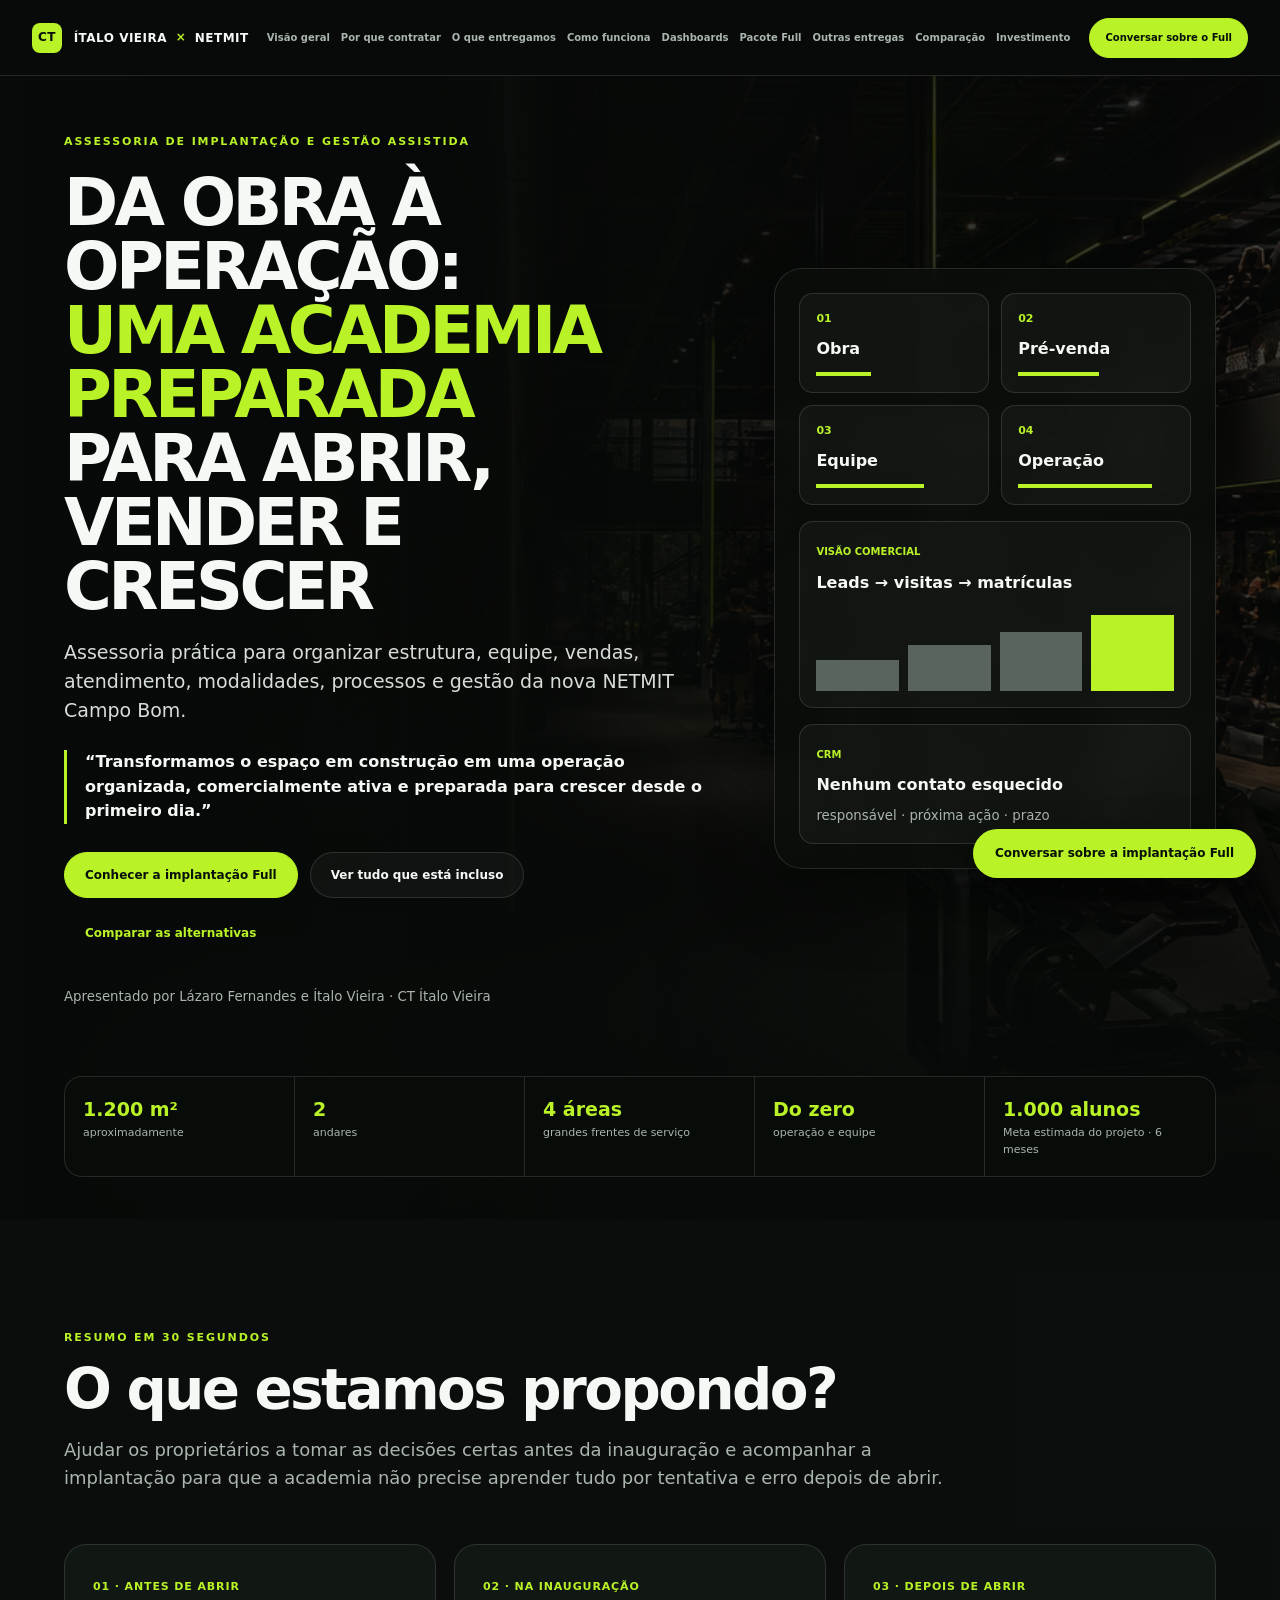
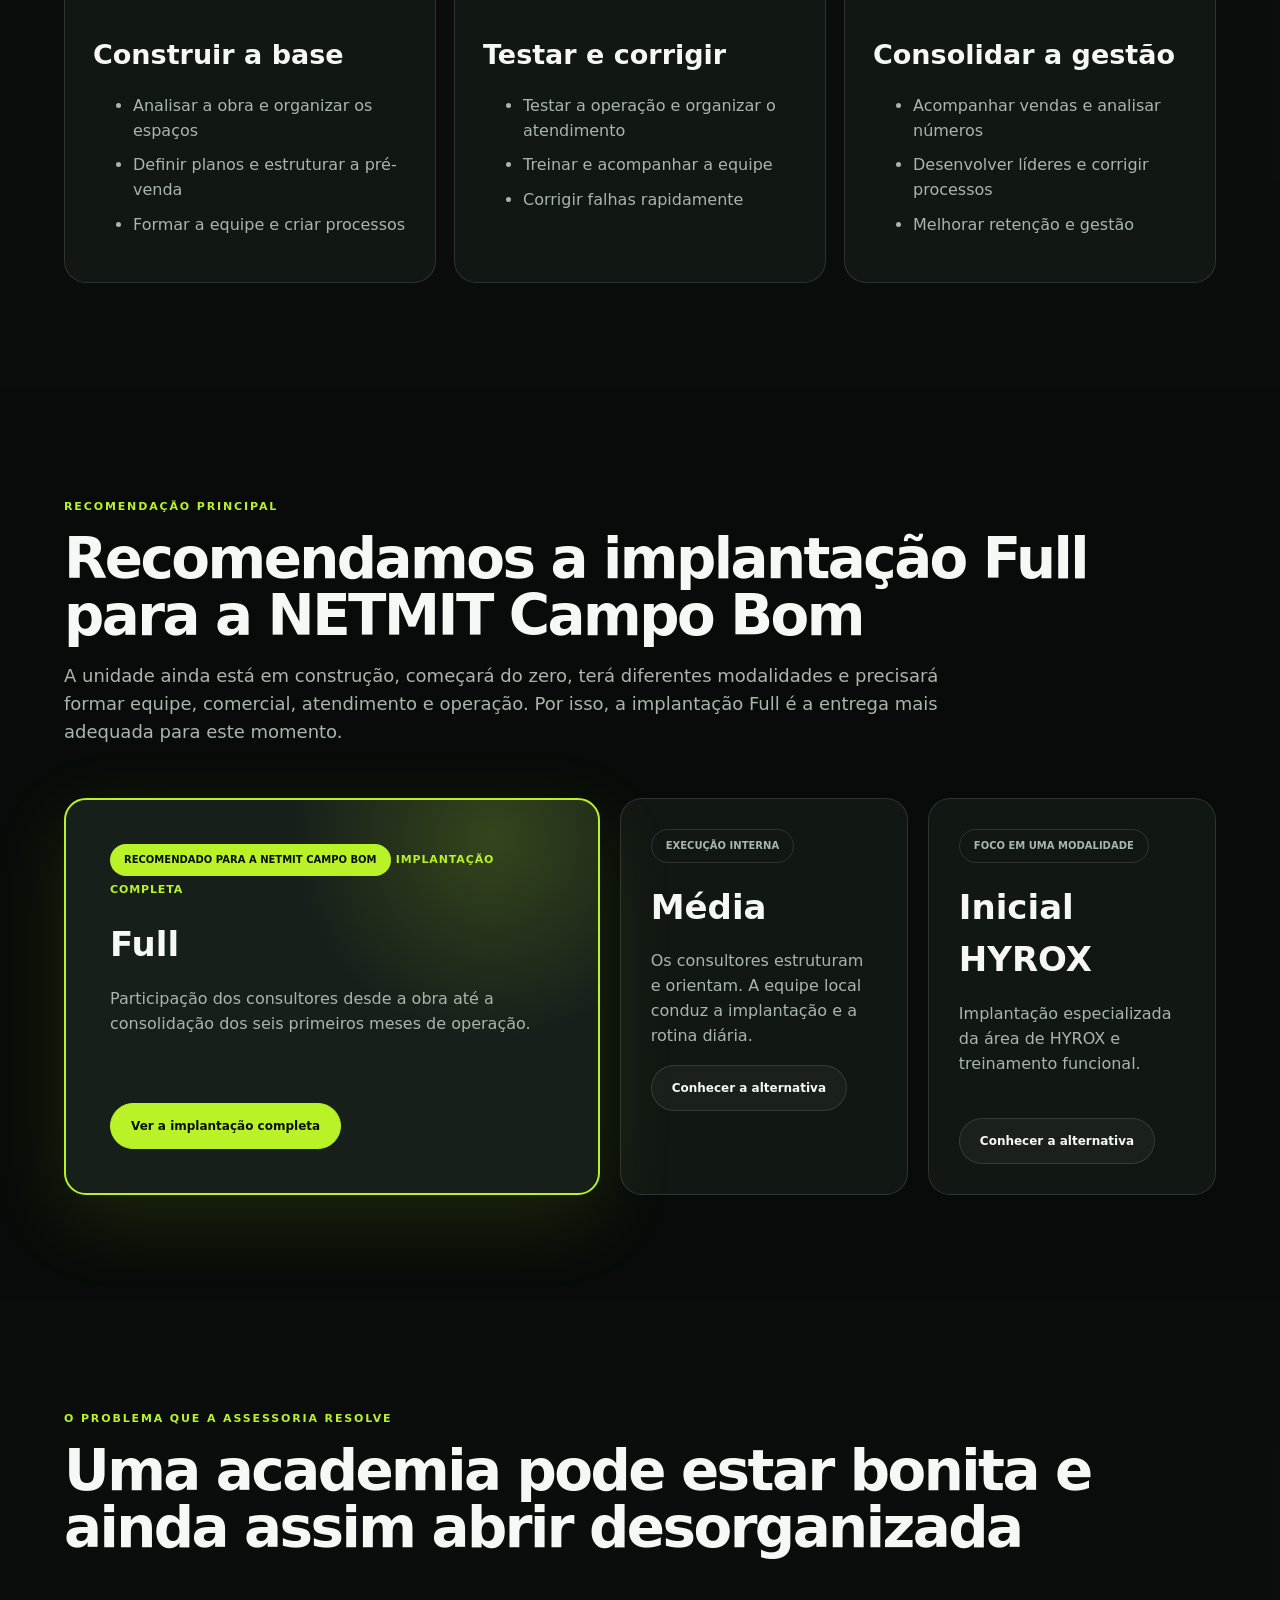
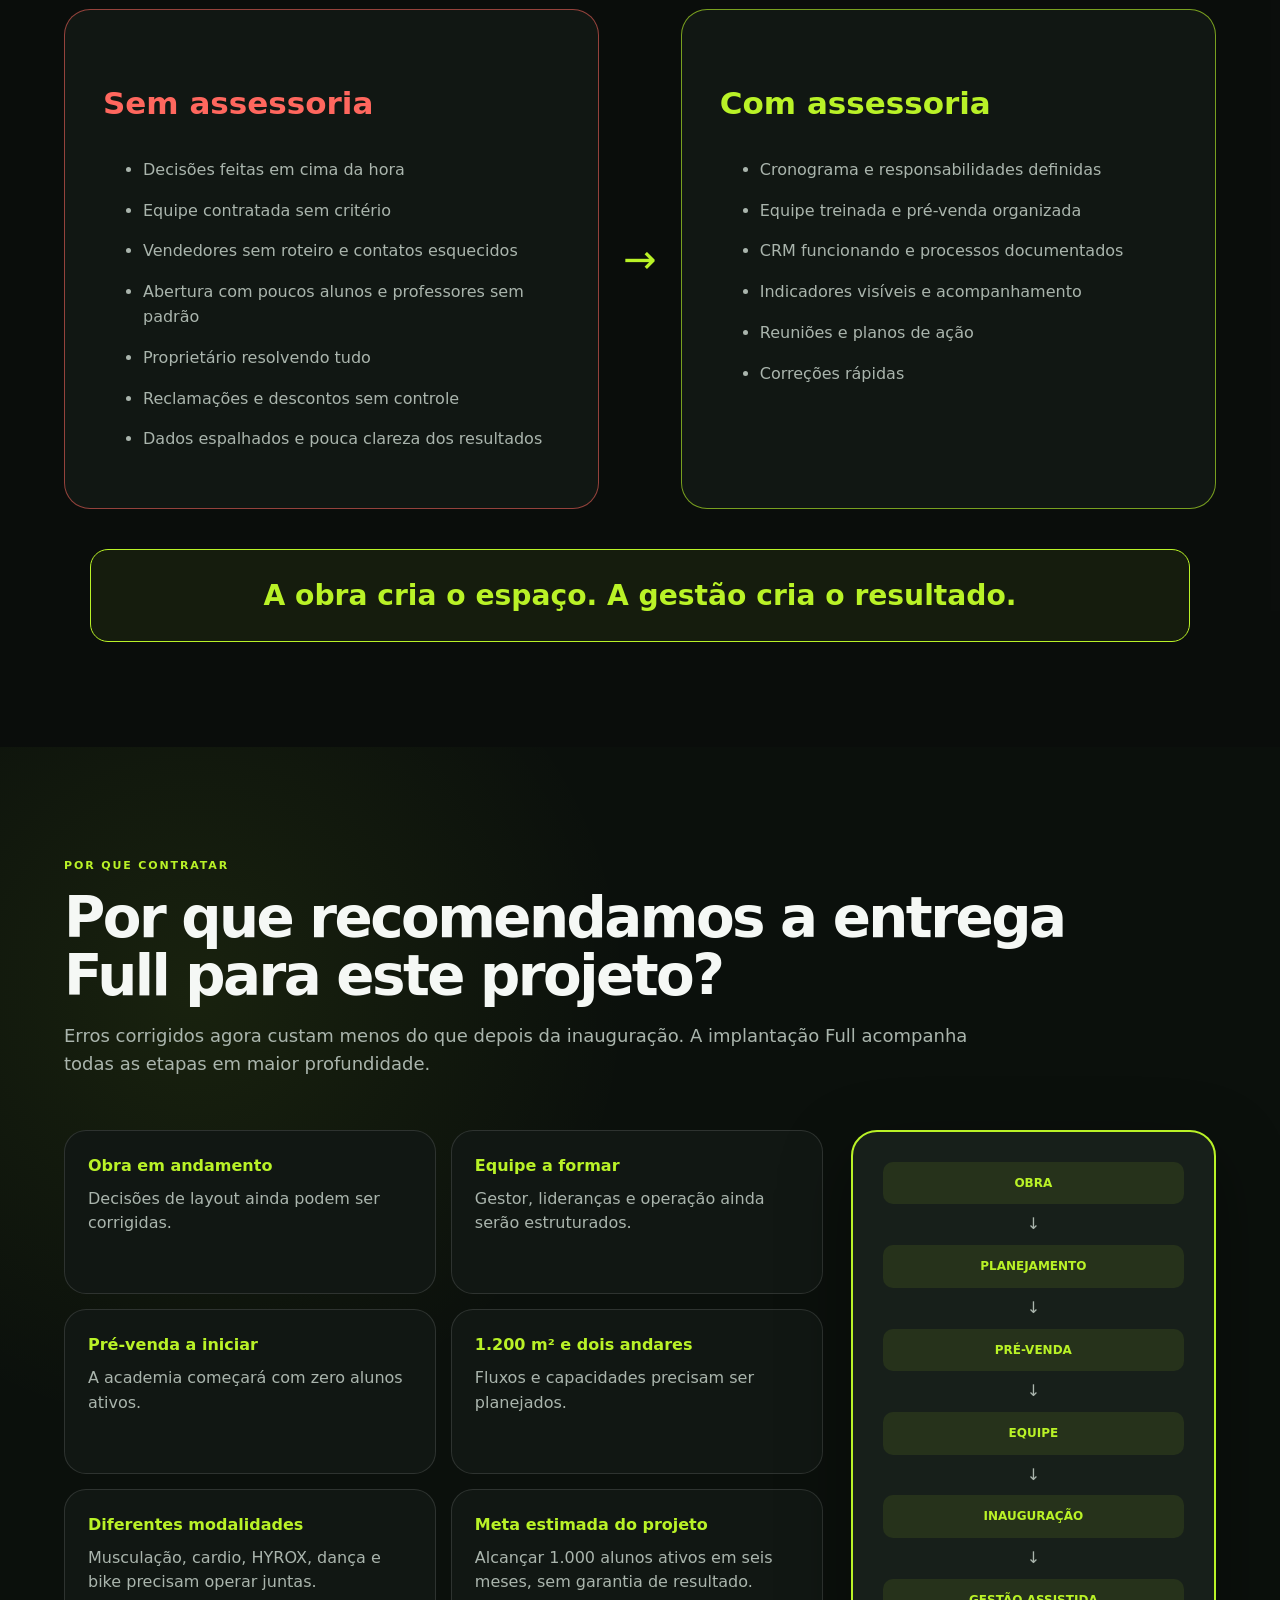
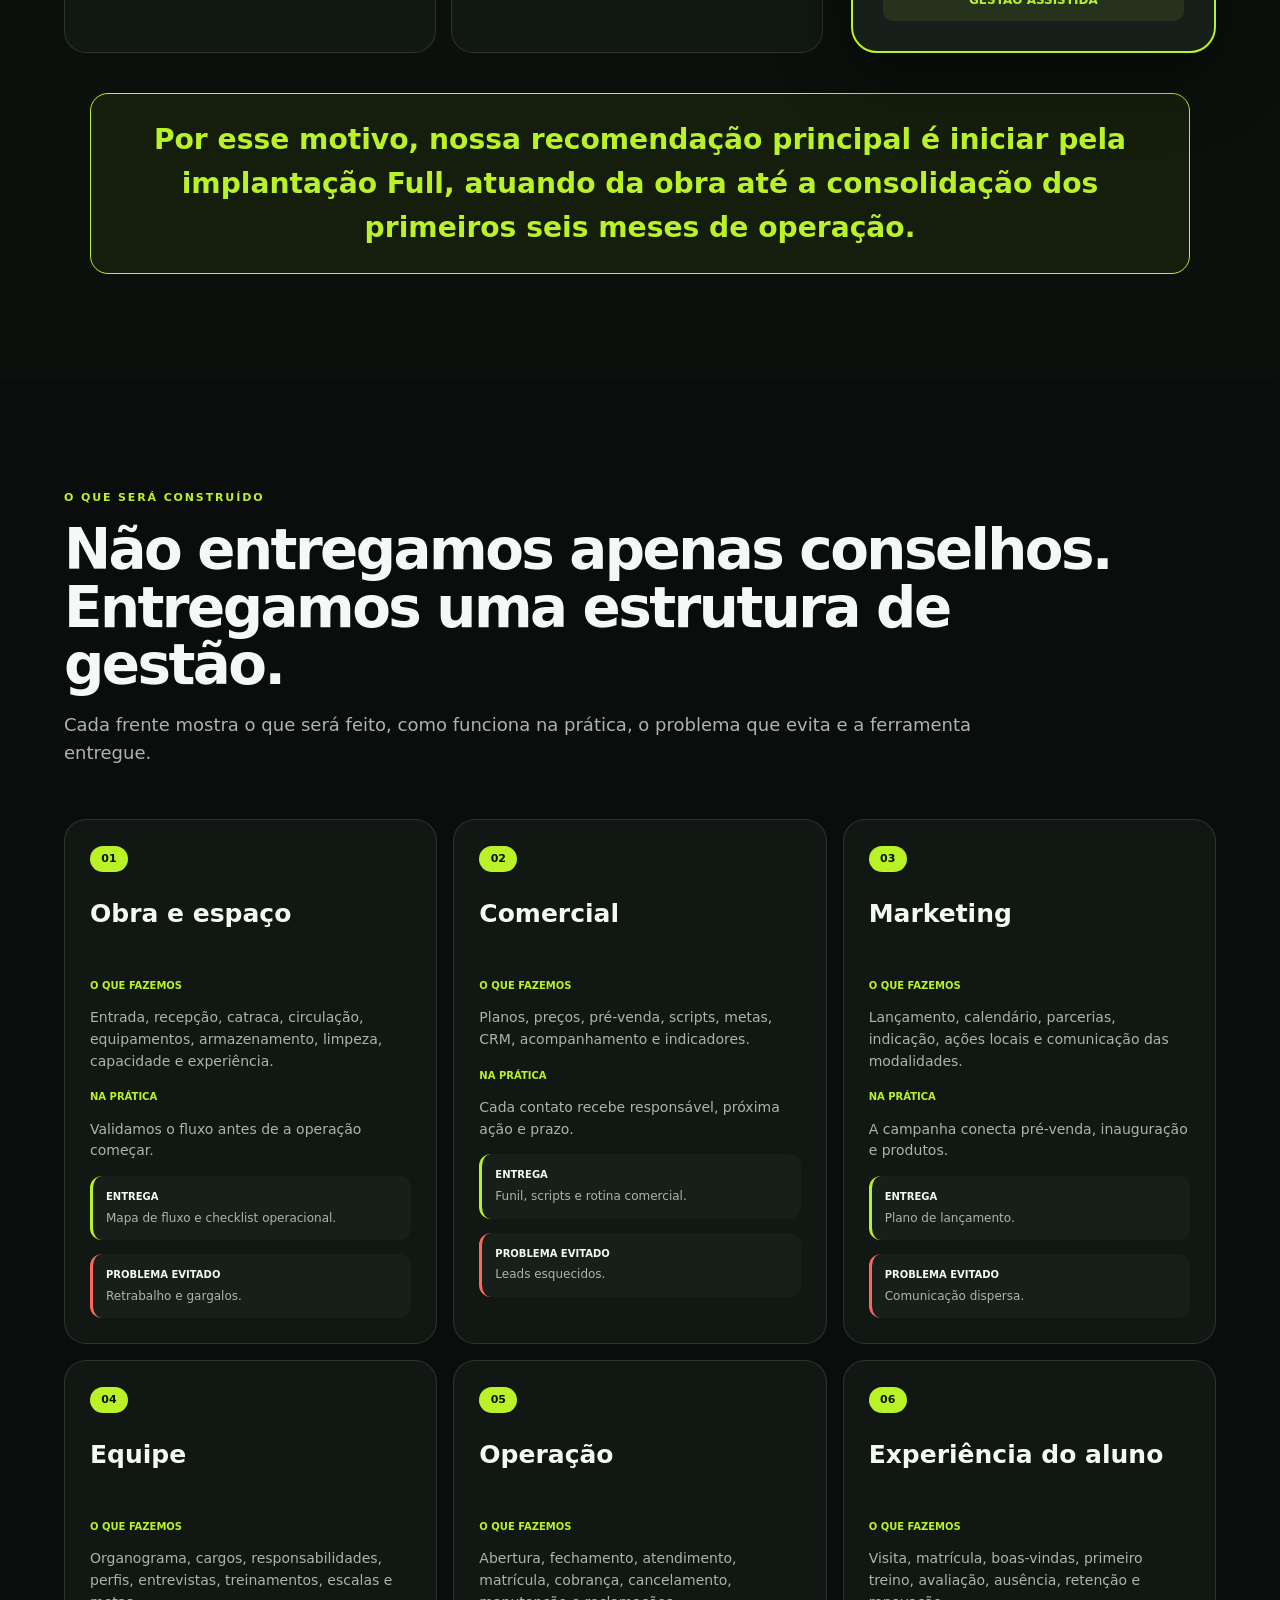
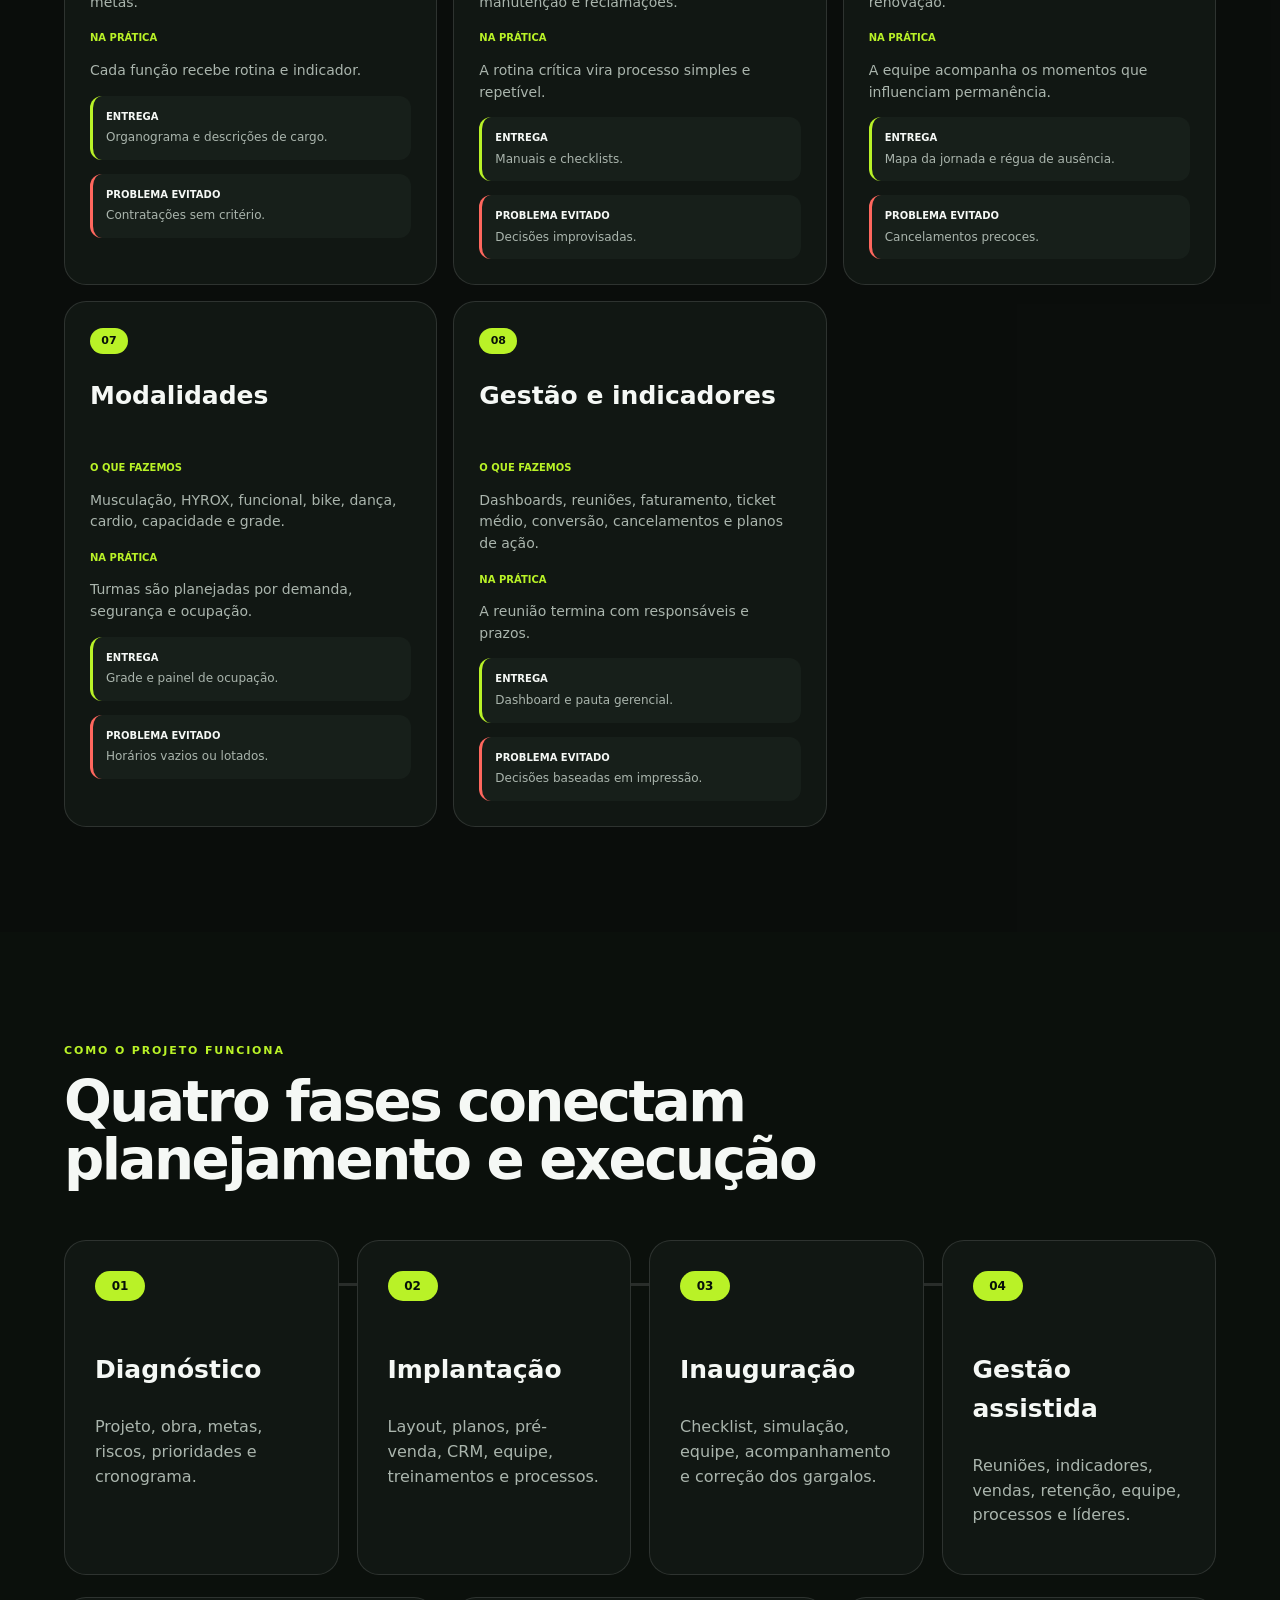
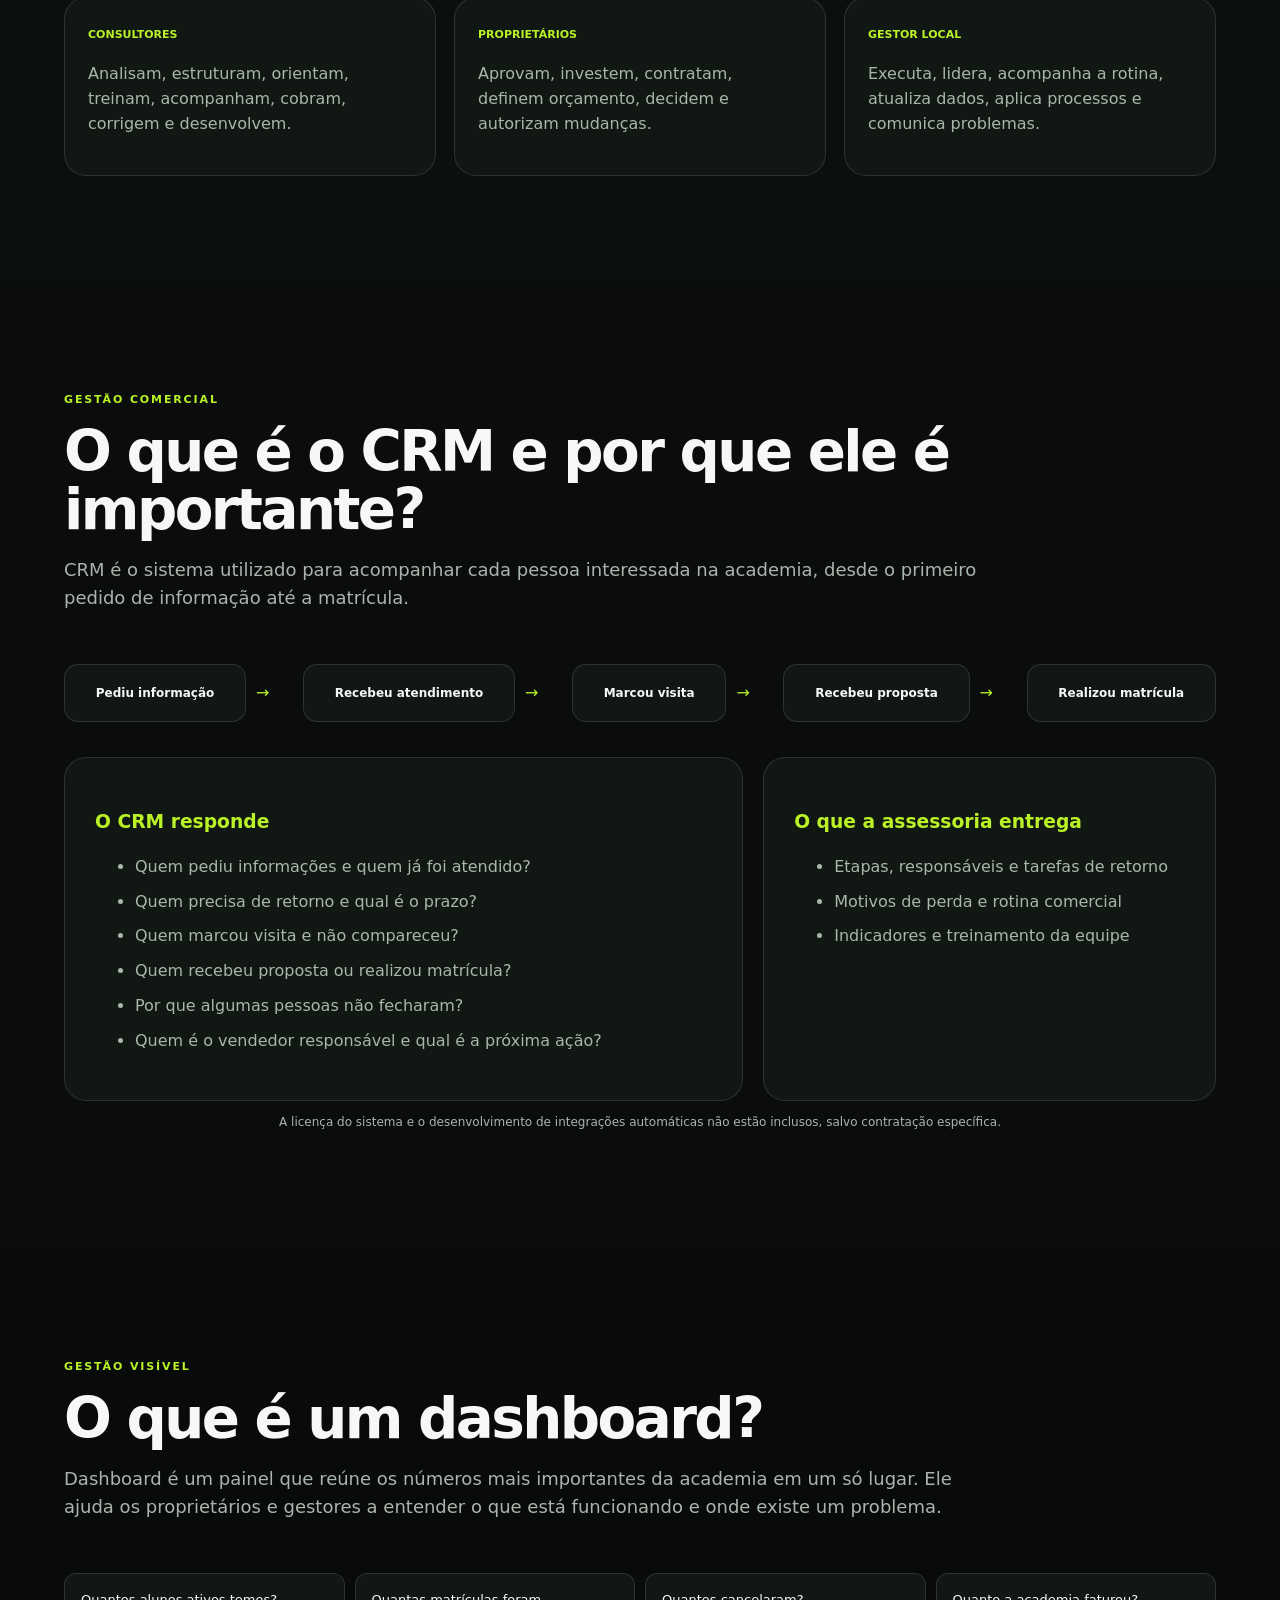
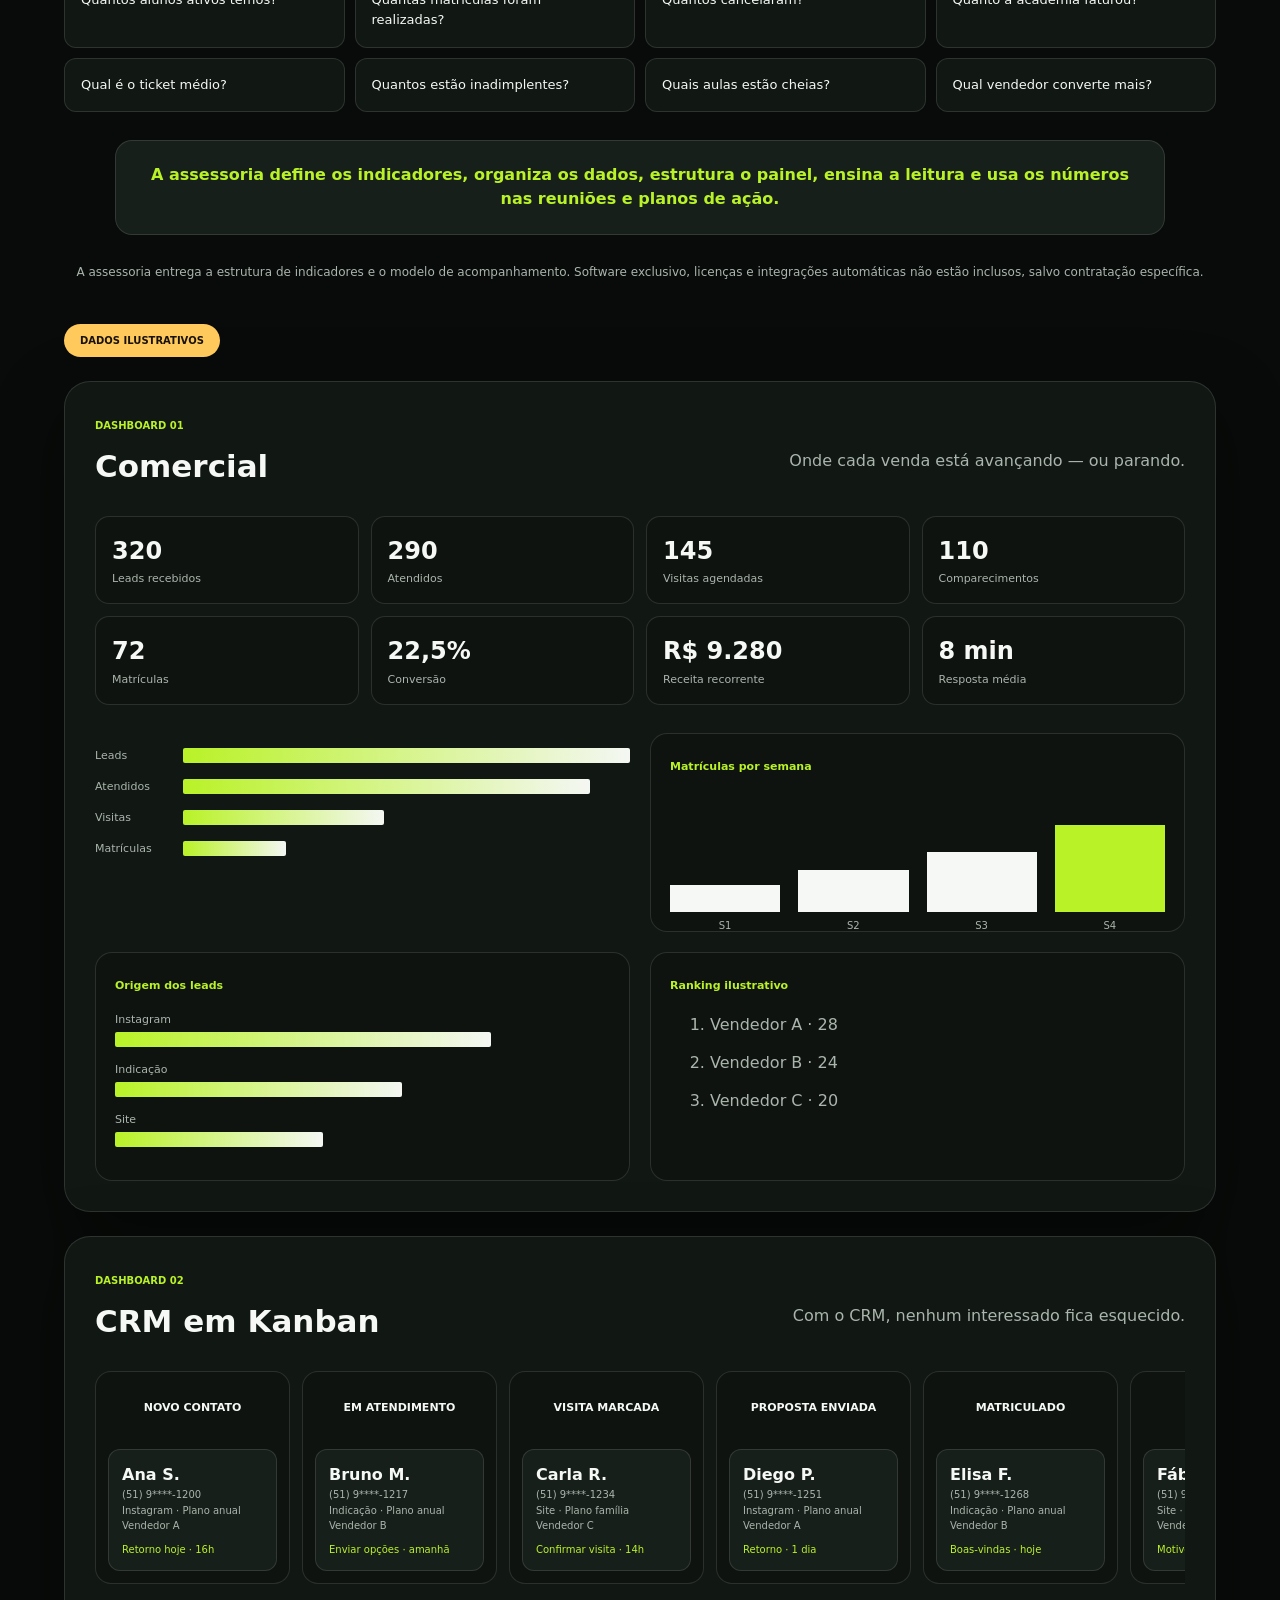
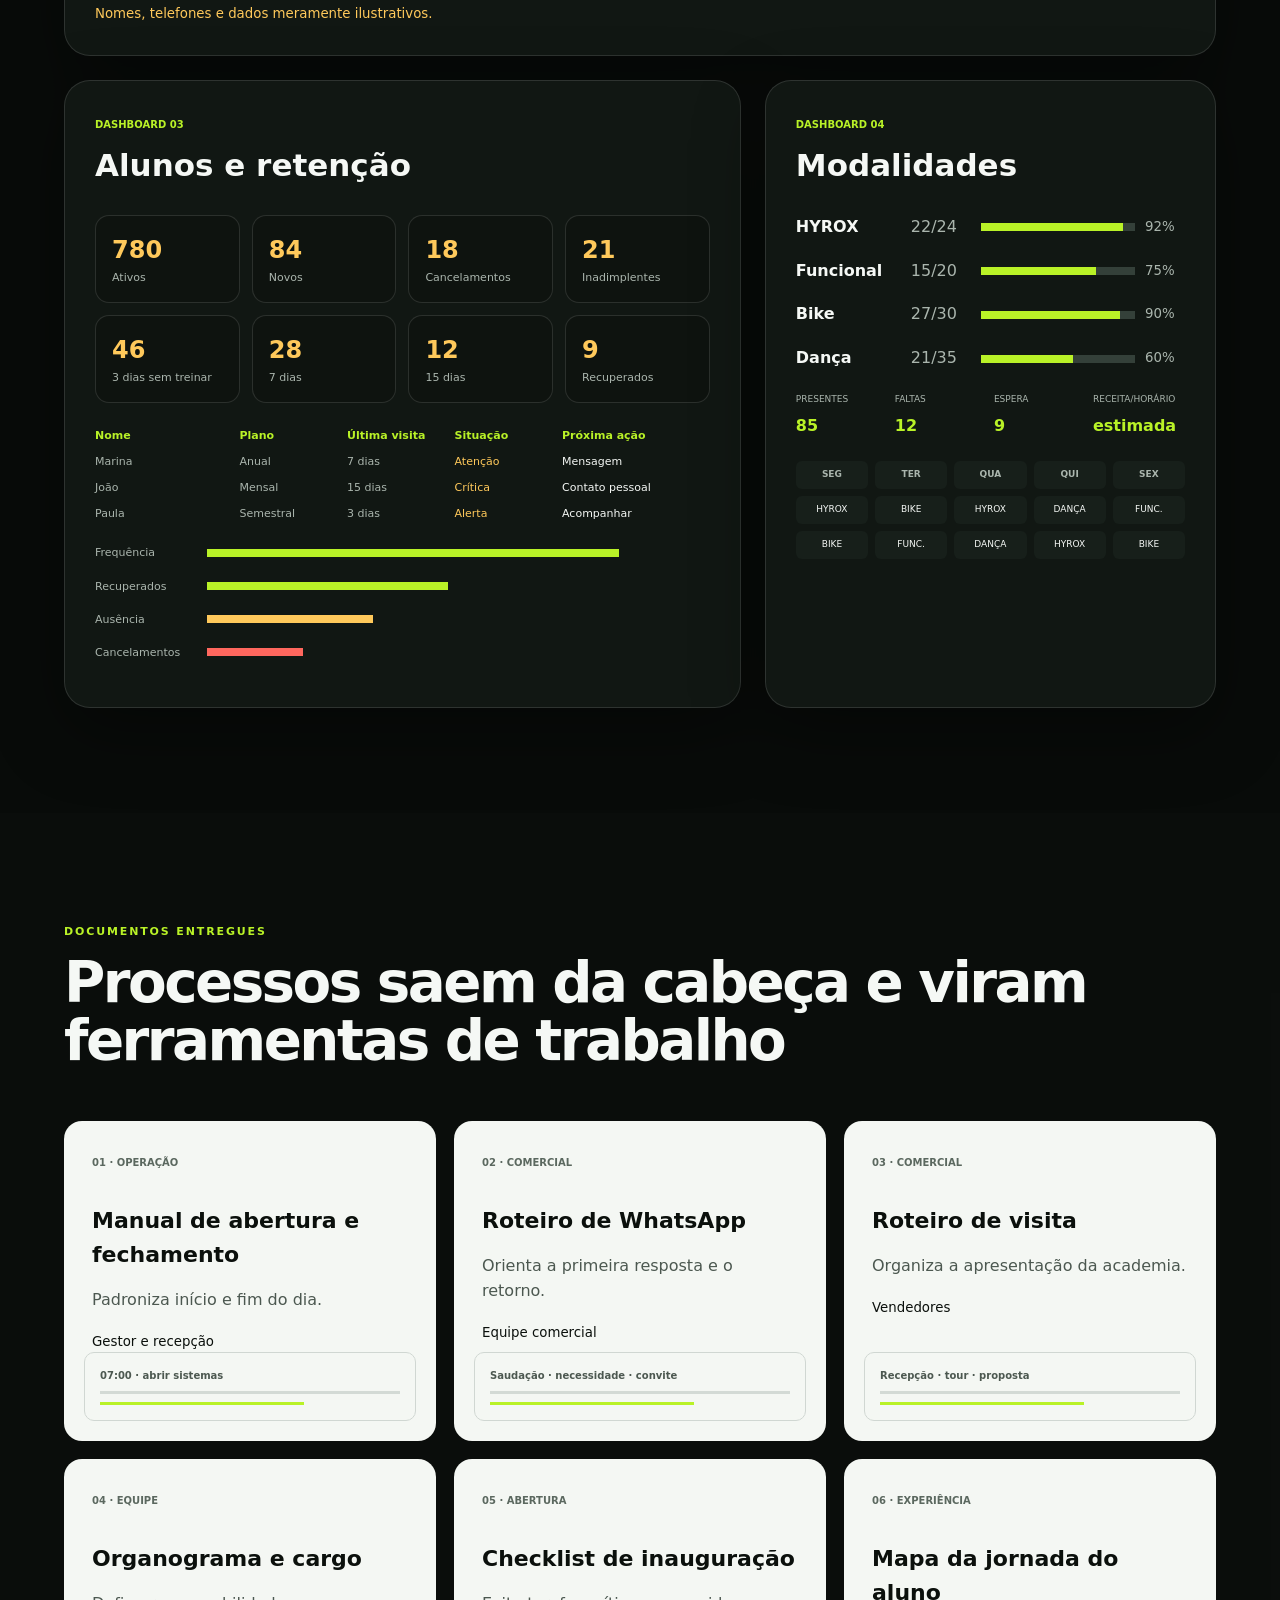
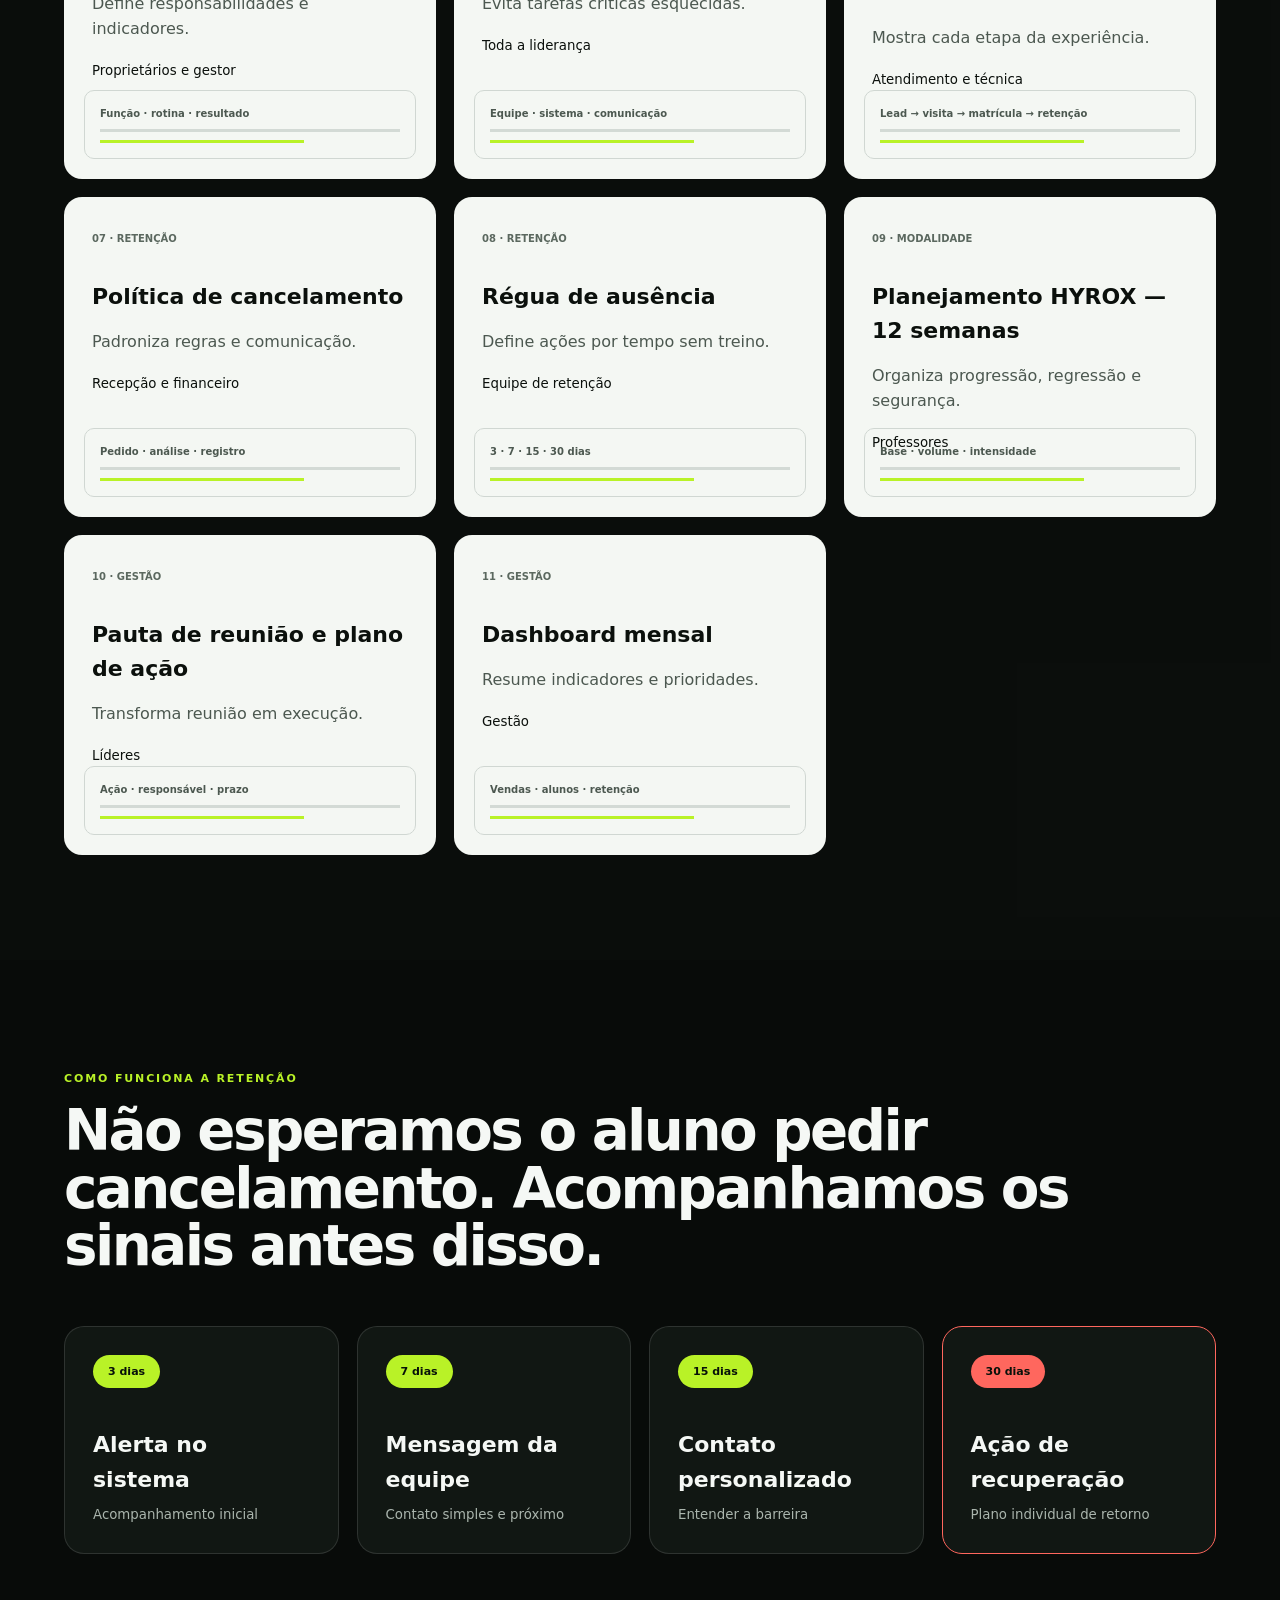
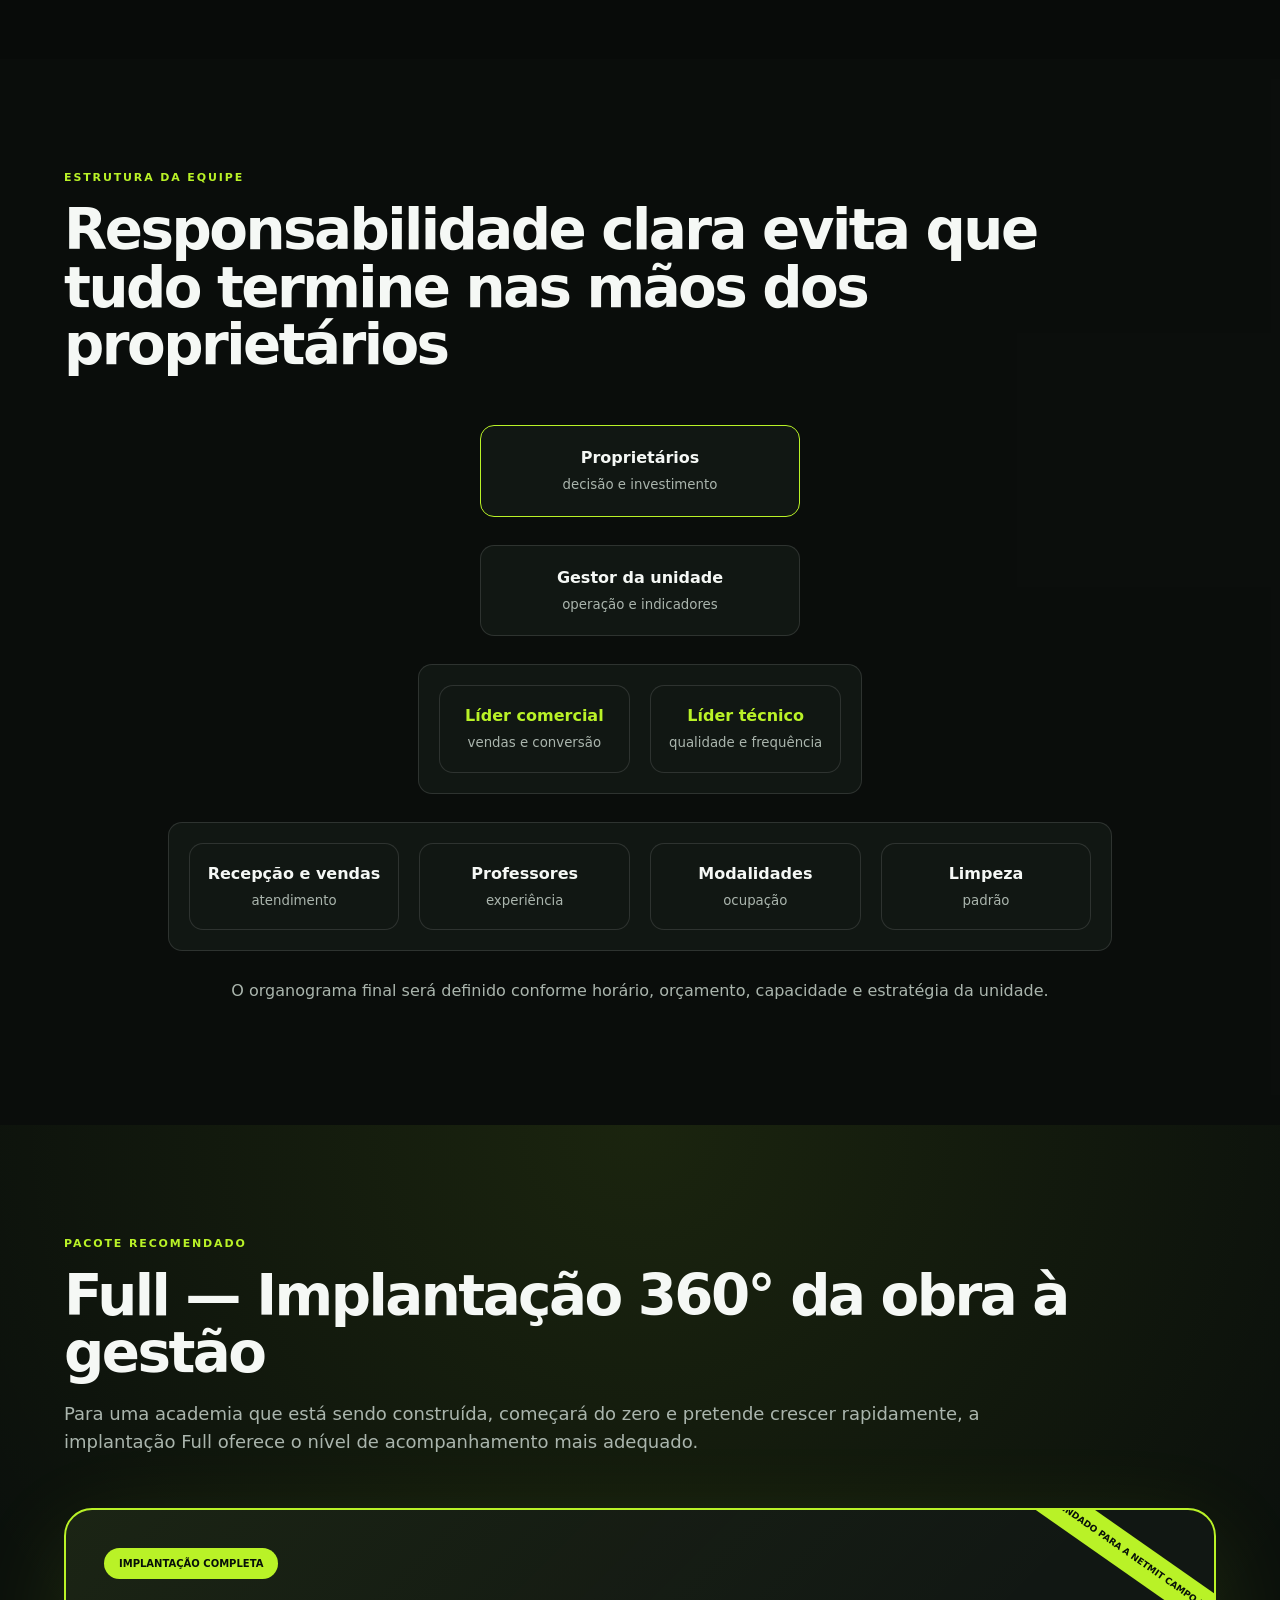
==== commit 9d58f249: "Update NETMIT proposal for Full package" ====
--- a/propostanetmitt/index.html
+++ b/propostanetmitt/index.html
@@ -1,2 +1,917 @@
-<!DOCTYPE html><html lang="pt-BR"><head><meta charSet="utf-8"/><meta name="viewport" content="width=device-width, initial-scale=1"/><link rel="preload" as="image" href="./images/hero-gym.png"/><link rel="preload" as="image" href="./images/hyrox.png"/><link rel="preload" as="image" href="./images/consultoria.png"/><link rel="stylesheet" href="./styles.css"/><title>Assessoria NETMIT Campo Bom | Da obra à operação</title><meta name="description" content="Proposta comercial de implantação e gestão assistida para a nova unidade NETMIT Campo Bom."/><link rel="shortcut icon" href="./favicon.svg"/><link rel="icon" href="./favicon.svg"/>
-</head><body><header class="topbar"><a class="brand" href="#inicio" aria-label="Ir ao início"><span>CT</span> ÍTALO VIEIRA <i>×</i> NETMIT</a><button class="menu-toggle" aria-label="Abrir menu" aria-expanded="false">☰</button><nav class="" aria-label="Navegação principal"><a href="#visao-geral">Visão geral</a><a href="#entregas">O que entregamos</a><a href="#como-funciona">Como funciona</a><a href="#exemplos">Exemplos</a><a href="#pacotes">Pacotes</a><a href="#comparacao">Comparação</a><a href="#investimento">Investimento</a><a href="#proximos-passos">Próximos passos</a></nav><a class="button nav-cta" href="#contato">Falar com os consultores</a></header><main><section id="inicio" class="hero"><img class="hero-image" src="./images/hero-gym.png" alt="Academia moderna de dois andares com áreas de musculação e cardio"/><div class="hero-shade"></div><div class="hero-content reveal visible"><span class="eyebrow">ASSESSORIA DE IMPLANTAÇÃO E GESTÃO ASSISTIDA</span><h1>DA OBRA À OPERAÇÃO:<br/><em>UMA ACADEMIA PREPARADA</em><br/>PARA ABRIR, VENDER E CRESCER</h1><p>Assessoria prática para organizar estrutura, equipe, vendas, atendimento, modalidades, processos e gestão da nova NETMIT Campo Bom.</p><div class="hero-actions"><a class="button primary" href="#visao-geral">Conhecer a assessoria</a><a class="button ghost" href="#pacotes">Ver os três pacotes</a></div><small>Apresentado por <!-- -->Lázaro Fernandes e Ítalo Vieira<!-- --> · CT Ítalo Vieira</small></div><div class="hero-visual reveal visible"><div class="status-grid"><div><b>0<!-- -->1</b><span>Obra</span><i style="width:35%"></i></div><div><b>0<!-- -->2</b><span>Pré-venda</span><i style="width:52%"></i></div><div><b>0<!-- -->3</b><span>Equipe</span><i style="width:69%"></i></div><div><b>0<!-- -->4</b><span>Operação</span><i style="width:86%"></i></div></div><div class="mini-chart"><span>VISÃO COMERCIAL</span><b>Leads → visitas → matrículas</b><div><i></i><i></i><i></i><i></i></div></div></div><div class="project-strip"><div><b>1.200 m²</b><span>aproximadamente</span></div><div><b>2 andares</b><span>estrutura planejada</span></div><div><b>4 modalidades</b><span>grandes frentes</span></div><div><b>Do zero</b><span>nova operação</span></div><div><b>1.000 alunos</b><span>meta estimada · 6 meses</span></div></div></section><section id="visao-geral" class="section summary"><div class="section-title reveal"><span>RESUMO EM 30 SEGUNDOS</span><h2>O que estamos propondo?</h2><p>Ajudar os proprietários a tomar as decisões certas antes da inauguração e acompanhar a implantação para que a academia não precise aprender tudo por tentativa e erro depois de abrir.</p></div><div class="three-grid"><article class="phase-card reveal "><span>0<!-- -->1</span><h3>Antes de abrir</h3><ul><li>Organizar obra e espaços</li><li>Estruturar planos e pré-venda</li><li>Contratar e preparar a equipe</li></ul></article><article class="phase-card reveal featured"><span>0<!-- -->2</span><h3>Na inauguração</h3><ul><li>Testar a operação</li><li>Treinar o atendimento</li><li>Corrigir falhas rapidamente</li></ul></article><article class="phase-card reveal "><span>0<!-- -->3</span><h3>Depois de abrir</h3><ul><li>Acompanhar vendas</li><li>Melhorar retenção</li><li>Desenvolver líderes</li></ul></article></div></section><section class="section problem"><div class="section-title reveal"><span>O PROBLEMA QUE A ASSESSORIA EVITA</span><h2>Uma academia pode estar bonita e ainda assim abrir desorganizada</h2></div><div class="transform-grid"><article class="compare-card risk reveal"><h3>Sem assessoria</h3><p>Decisões de última hora</p><p>Equipe contratada sem critério</p><p>Vendedores sem roteiro</p><p>Contatos esquecidos</p><p>Descontos sem controle</p><p>Proprietário resolvendo tudo</p><p>Pouca clareza sobre resultados</p></article><div class="transform-arrow" aria-hidden="true">→</div><article class="compare-card success reveal"><h3>Com assessoria</h3><p>Cronograma de implantação</p><p>Funções bem definidas</p><p>Equipe treinada</p><p>Pré-venda e CRM organizados</p><p>Processos escritos</p><p>Indicadores visíveis</p><p>Correções rápidas</p></article></div></section><section id="entregas" class="section fronts"><div class="section-title reveal"><span>O QUE SERÁ CONSTRUÍDO</span><h2>Não entregamos apenas conselhos. Entregamos uma estrutura de gestão.</h2><p>Cada frente responde a quatro perguntas: o que fazer, como funciona na prática, quem executa e qual problema evitar.</p></div><div class="front-grid"><article class="front-card reveal"><span>0<!-- -->1</span><h3>Obra e espaço</h3><h4>O que fazemos</h4><p>Fluxo de entrada, recepção, catraca, circulação, equipamentos, armazenamento e limpeza.</p><h4>Na prática</h4><p>A entrada e a circulação são analisadas antes da operação começar.</p><div class="avoid"><b>Problema evitado</b>Retrabalho, gargalos e experiência confusa.</div></article><article class="front-card reveal"><span>0<!-- -->2</span><h3>Comercial</h3><h4>O que fazemos</h4><p>Planos, preços, pré-venda, scripts, metas, CRM e indicadores de vendas.</p><h4>Na prática</h4><p>A equipe sabe quem pediu informação e qual é a próxima ação.</p><div class="avoid"><b>Problema evitado</b>Leads esquecidos e descontos sem controle.</div></article><article class="front-card reveal"><span>0<!-- -->3</span><h3>Marketing</h3><h4>O que fazemos</h4><p>Campanha de inauguração, calendário, parcerias, indicação e ações locais.</p><h4>Na prática</h4><p>Cada modalidade entra na comunicação com uma proposta clara.</p><div class="avoid"><b>Problema evitado</b>Abertura sem tração ou mensagem dispersa.</div></article><article class="front-card reveal"><span>0<!-- -->4</span><h3>Equipe</h3><h4>O que fazemos</h4><p>Organograma, cargos, responsabilidades, entrevistas, treinamento, escalas e metas.</p><h4>Na prática</h4><p>Cada função tem rotina, responsável e indicador.</p><div class="avoid"><b>Problema evitado</b>Contratações sem critério e dependência dos donos.</div></article><article class="front-card reveal"><span>0<!-- -->5</span><h3>Operação</h3><h4>O que fazemos</h4><p>Abertura, fechamento, atendimento, matrícula, cobrança, cancelamento e manutenção.</p><h4>Na prática</h4><p>A rotina crítica vira processo simples e repetível.</p><div class="avoid"><b>Problema evitado</b>Falhas recorrentes e decisões improvisadas.</div></article><article class="front-card reveal"><span>0<!-- -->6</span><h3>Experiência do aluno</h3><h4>O que fazemos</h4><p>Visita, matrícula, boas-vindas, primeiro treino, acompanhamento, retenção e renovação.</p><h4>Na prática</h4><p>A equipe acompanha os momentos que mais influenciam permanência.</p><div class="avoid"><b>Problema evitado</b>Experiência irregular e cancelamentos precoces.</div></article><article class="front-card reveal"><span>0<!-- -->7</span><h3>Modalidades</h3><h4>O que fazemos</h4><p>Musculação, HYROX, funcional, bike, dança, cardio, capacidade e grade.</p><h4>Na prática</h4><p>Turmas são planejadas por demanda, segurança e ocupação.</p><div class="avoid"><b>Problema evitado</b>Grade ociosa ou salas superlotadas.</div></article><article class="front-card reveal"><span>0<!-- -->8</span><h3>Gestão e indicadores</h3><h4>O que fazemos</h4><p>Dashboard, metas, faturamento, ticket médio, conversão, cancelamentos e ocupação.</p><h4>Na prática</h4><p>A reunião termina com responsáveis, prazos e plano de ação.</p><div class="avoid"><b>Problema evitado</b>Decisões baseadas apenas em impressão.</div></article></div></section><section id="como-funciona" class="section timeline-section"><div class="section-title reveal"><span>DA OBRA À OPERAÇÃO</span><h2>Quatro fases conectam planejamento e execução</h2></div><div class="timeline"><article class="timeline-item reveal"><b>0<!-- -->1</b><h3>Diagnóstico</h3><p>Projeto, prioridades, espaço, metas e cronograma</p></article><article class="timeline-item reveal"><b>0<!-- -->2</b><h3>Implantação</h3><p>Obra, processos, planos, CRM, contratação, treinamento e pré-venda</p></article><article class="timeline-item reveal"><b>0<!-- -->3</b><h3>Inauguração</h3><p>Checklist, simulação, equipe, acompanhamento e correções</p></article><article class="timeline-item reveal"><b>0<!-- -->4</b><h3>Gestão assistida</h3><p>Reuniões, indicadores, vendas, retenção, equipe e evolução</p></article></div><div class="role-grid"><article><b>Consultores</b><p>Estruturam, treinam, analisam e corrigem.</p></article><article><b>Proprietários</b><p>Aprovam orçamento e decisões.</p></article><article><b>Gestor local</b><p>Executa a rotina e mantém os dados.</p></article></div></section><section id="exemplos" class="section dashboards"><div class="section-title reveal"><span>EXEMPLOS VISUAIS</span><h2>Veja como a gestão fica visível</h2><p>Os números abaixo são dados ilustrativos. Eles demonstram os instrumentos e não representam resultados reais da NETMIT.</p></div><div class="data-label">DADOS ILUSTRATIVOS</div><article class="dashboard commercial reveal"><div class="dash-head"><div><span>DASHBOARD 01</span><h3>Comercial</h3></div><p>Onde cada venda está avançando — ou parando.</p></div><div class="metrics"><div><b>320</b><span>Leads</span></div><div><b>290</b><span>Atendidos</span></div><div><b>145</b><span>Visitas</span></div><div><b>110</b><span>Comparecimentos</span></div><div><b>72</b><span>Matrículas</span></div><div><b>22,5%</b><span>Conversão</span></div><div><b>R$ 9.280</b><span>Receita recorrente</span></div><div><b>8 min</b><span>Resposta média</span></div></div><div class="chart-row"><div class="funnel"><div><span>Leads</span><i style="width:100%"></i></div><div><span>Atendidos</span><i style="width:91%"></i></div><div><span>Visitas</span><i style="width:45%"></i></div><div><span>Matrículas</span><i style="width:23%"></i></div></div><div class="weekly"><b>Matrículas por semana</b><div><i style="height:27px"><span>S<!-- -->1</span></i><i style="height:42px"><span>S<!-- -->2</span></i><i style="height:60px"><span>S<!-- -->3</span></i><i style="height:87px"><span>S<!-- -->4</span></i></div></div></div></article><article class="dashboard kanban reveal"><div class="dash-head"><div><span>DASHBOARD 02</span><h3>CRM em Kanban</h3></div><p>Com o CRM, nenhum interessado fica esquecido.</p></div><div class="kanban-scroll"><div class="kanban-grid"><div class="kanban-col"><h4>Novo contato</h4><div class="lead-card"><b>Ana S.</b><span>(51) 9****-<!-- -->1200</span><small>Instagram<!-- --> · Plano anual</small><em>Próxima ação: retorno hoje</em></div><div class="lead-card"><b>Bruno M.</b><span>(51) 9****-<!-- -->1201</span><small>Indicação<!-- --> · Plano anual</small><em>Próxima ação: retorno hoje</em></div></div><div class="kanban-col"><h4>Em atendimento</h4><div class="lead-card"><b>Bruno M.</b><span>(51) 9****-<!-- -->1217</span><small>Indicação<!-- --> · Plano anual</small><em>Próxima ação: retorno hoje</em></div><div class="lead-card"><b>Carla R.</b><span>(51) 9****-<!-- -->1218</span><small>Site<!-- --> · Plano anual</small><em>Próxima ação: retorno hoje</em></div></div><div class="kanban-col"><h4>Visita marcada</h4><div class="lead-card"><b>Carla R.</b><span>(51) 9****-<!-- -->1234</span><small>Site<!-- --> · Plano anual</small><em>Próxima ação: retorno hoje</em></div><div class="lead-card"><b>Ana S.</b><span>(51) 9****-<!-- -->1235</span><small>Instagram<!-- --> · Plano anual</small><em>Próxima ação: retorno hoje</em></div></div><div class="kanban-col"><h4>Proposta enviada</h4><div class="lead-card"><b>Ana S.</b><span>(51) 9****-<!-- -->1251</span><small>Instagram<!-- --> · Plano anual</small><em>Próxima ação: retorno hoje</em></div><div class="lead-card"><b>Bruno M.</b><span>(51) 9****-<!-- -->1252</span><small>Indicação<!-- --> · Plano anual</small><em>Próxima ação: retorno hoje</em></div></div><div class="kanban-col"><h4>Matriculado</h4><div class="lead-card"><b>Bruno M.</b><span>(51) 9****-<!-- -->1268</span><small>Indicação<!-- --> · Plano anual</small><em>Próxima ação: retorno hoje</em></div><div class="lead-card"><b>Carla R.</b><span>(51) 9****-<!-- -->1269</span><small>Site<!-- --> · Plano anual</small><em>Próxima ação: retorno hoje</em></div></div><div class="kanban-col"><h4>Não fechou</h4><div class="lead-card"><b>Carla R.</b><span>(51) 9****-<!-- -->1285</span><small>Site<!-- --> · Plano anual</small><em>Próxima ação: retorno hoje</em></div><div class="lead-card"><b>Ana S.</b><span>(51) 9****-<!-- -->1286</span><small>Instagram<!-- --> · Plano anual</small><em>Próxima ação: retorno hoje</em></div></div></div></div></article><div class="dashboard-pair"><article class="dashboard retention reveal"><div class="dash-head"><div><span>DASHBOARD 03</span><h3>Alunos e retenção</h3></div></div><div class="metrics compact"><div><b>780</b><span>Ativos</span></div><div><b>84</b><span>Novos</span></div><div><b>18</b><span>Cancelamentos</span></div><div><b>21</b><span>Inadimplentes</span></div><div><b>46</b><span>3 dias sem treinar</span></div><div><b>28</b><span>7 dias</span></div><div><b>12</b><span>15 dias</span></div><div><b>9</b><span>Recuperados</span></div></div><div class="retention-table"><b>Marina</b><span>Anual</span><em>7 dias</em><small>Mensagem</small><b>João</b><span>Mensal</span><em>15 dias</em><small>Contato pessoal</small><b>Paula</b><span>Semestral</span><em>3 dias</em><small>Alerta</small></div></article><article class="dashboard occupancy reveal"><div class="dash-head"><div><span>DASHBOARD 04</span><h3>Modalidades e ocupação</h3></div></div><div class="occupancy-row"><b>HYROX</b><span>22/24</span><i><em style="width:92%"></em></i><small>92<!-- -->%</small></div><div class="occupancy-row"><b>Funcional</b><span>15/20</span><i><em style="width:75%"></em></i><small>75<!-- -->%</small></div><div class="occupancy-row"><b>Bike</b><span>27/30</span><i><em style="width:90%"></em></i><small>90<!-- -->%</small></div><div class="occupancy-row"><b>Dança</b><span>21/35</span><i><em style="width:60%"></em></i><small>60<!-- -->%</small></div></article></div></section><section class="section documents"><div class="section-title reveal"><span>EXEMPLOS DE DOCUMENTOS</span><h2>Processos saem da cabeça e viram ferramentas de trabalho</h2></div><div class="doc-grid"><article class="doc-card reveal"><span>MODELO EDITÁVEL · <!-- -->01</span><h3>Manual de abertura e fechamento</h3><p>Padroniza o início e o fim do dia</p><small>Quem utiliza: <!-- -->Gestor e recepção</small><div class="paper-lines"><i></i><i></i><i></i><i></i></div></article><article class="doc-card reveal"><span>MODELO EDITÁVEL · <!-- -->02</span><h3>Roteiro de WhatsApp</h3><p>Orienta a primeira resposta</p><small>Quem utiliza: <!-- -->Equipe comercial</small><div class="paper-lines"><i></i><i></i><i></i><i></i></div></article><article class="doc-card reveal"><span>MODELO EDITÁVEL · <!-- -->03</span><h3>Roteiro de visita comercial</h3><p>Organiza a apresentação da academia</p><small>Quem utiliza: <!-- -->Vendas</small><div class="paper-lines"><i></i><i></i><i></i><i></i></div></article><article class="doc-card reveal"><span>MODELO EDITÁVEL · <!-- -->04</span><h3>Organograma e cargos</h3><p>Define responsabilidades e resultados</p><small>Quem utiliza: <!-- -->Proprietários e gestor</small><div class="paper-lines"><i></i><i></i><i></i><i></i></div></article><article class="doc-card reveal"><span>MODELO EDITÁVEL · <!-- -->05</span><h3>Checklist de inauguração</h3><p>Evita tarefas críticas esquecidas</p><small>Quem utiliza: <!-- -->Toda a liderança</small><div class="paper-lines"><i></i><i></i><i></i><i></i></div></article><article class="doc-card reveal"><span>MODELO EDITÁVEL · <!-- -->06</span><h3>Jornada do aluno</h3><p>Mostra cada etapa da experiência</p><small>Quem utiliza: <!-- -->Atendimento e técnica</small><div class="paper-lines"><i></i><i></i><i></i><i></i></div></article><article class="doc-card reveal"><span>MODELO EDITÁVEL · <!-- -->07</span><h3>Política de cancelamento</h3><p>Padroniza regras e comunicação</p><small>Quem utiliza: <!-- -->Recepção e financeiro</small><div class="paper-lines"><i></i><i></i><i></i><i></i></div></article><article class="doc-card reveal"><span>MODELO EDITÁVEL · <!-- -->08</span><h3>Régua de ausência</h3><p>Define ações por tempo sem treino</p><small>Quem utiliza: <!-- -->Retenção</small><div class="paper-lines"><i></i><i></i><i></i><i></i></div></article><article class="doc-card reveal"><span>MODELO EDITÁVEL · <!-- -->09</span><h3>Plano HYROX — 12 semanas</h3><p>Organiza a progressão das aulas</p><small>Quem utiliza: <!-- -->Professores</small><div class="paper-lines"><i></i><i></i><i></i><i></i></div></article><article class="doc-card reveal"><span>MODELO EDITÁVEL · <!-- -->10</span><h3>Pauta e plano de ação</h3><p>Transforma reunião em execução</p><small>Quem utiliza: <!-- -->Líderes</small><div class="paper-lines"><i></i><i></i><i></i><i></i></div></article><article class="doc-card reveal"><span>MODELO EDITÁVEL · <!-- -->11</span><h3>Dashboard mensal</h3><p>Resume indicadores e prioridades</p><small>Quem utiliza: <!-- -->Gestão</small><div class="paper-lines"><i></i><i></i><i></i><i></i></div></article></div></section><section class="section flows"><div class="section-title reveal"><span>COMO O CRM FUNCIONA</span><h2>Cada interessado avança com responsável, próxima ação e prazo</h2></div><div class="process-flow"><div class="reveal"><b>1</b><span>Pede informações</span></div><div class="reveal"><b>2</b><span>Entra no CRM</span></div><div class="reveal"><b>3</b><span>Vendedor chama</span></div><div class="reveal"><b>4</b><span>Visita marcada</span></div><div class="reveal"><b>5</b><span>Proposta</span></div><div class="reveal"><b>6</b><span>Matrícula</span></div><div class="reveal"><b>7</b><span>Boas-vindas</span></div><div class="reveal"><b>8</b><span>30 dias acompanhados</span></div></div><p class="definition">CRM é o sistema usado para acompanhar cada pessoa interessada na academia. Ele evita contatos esquecidos e mostra onde cada venda está parada.</p><div class="section-title reveal"><span>COMO A RETENÇÃO FUNCIONA</span><h2>Não esperamos o aluno pedir cancelamento. Acompanhamos os sinais antes disso.</h2></div><div class="retention-ruler"><div class=""><b>3 dias</b><span>Alerta interno</span></div><div class=""><b>7 dias</b><span>Mensagem</span></div><div class=""><b>15 dias</b><span>Contato personalizado</span></div><div class="alert"><b>30 dias</b><span>Ação de recuperação</span></div></div></section><section class="section team"><div class="section-title reveal"><span>COMO A EQUIPE SERÁ ESTRUTURADA</span><h2>Responsabilidade clara evita que tudo termine nas mãos dos proprietários</h2></div><div class="org-chart"><div class="org owners">Proprietários</div><div class="org manager">Gestor da unidade</div><div class="org leaders"><span>Líder comercial</span><span>Líder técnico</span></div><div class="org teams"><span>Recepção e vendas</span><span>Professores</span><span>Modalidades</span><span>Limpeza</span></div></div><p class="note">O organograma final será dimensionado conforme horários, orçamento, capacidade e estratégia da unidade.</p></section><section id="pacotes" class="section packages"><div class="section-title reveal"><span>TRÊS NÍVEIS DE CONTRATAÇÃO</span><h2>Escolha a profundidade de apoio que a NETMIT precisa agora</h2></div><div class="package-stack"><article class="package full reveal"><div class="package-hero"><span>SOLUÇÃO MAIS COMPLETA</span><h3>FULL — Implantação 360° da obra à gestão</h3><p>Para proprietários que desejam participação próxima dos consultores desde a obra até a consolidação da operação.</p></div><div class="scope-columns"><div><b>Obra</b><p>Layout, fluxo, capacidade e até quatro visitas presenciais.</p></div><div><b>Estratégia</b><p>Posicionamento, público, metas, riscos e prioridades.</p></div><div><b>Comercial</b><p>Planos, preços, pré-venda, CRM, scripts e indicadores.</p></div><div><b>Marketing</b><p>Lançamento, calendário, parcerias e ações locais.</p></div><div><b>Equipe</b><p>Organograma, seleção, escalas, treinamento e metas.</p></div><div><b>Operação</b><p>Processos completos, atendimento, cobrança e reclamações.</p></div><div><b>Jornada e modalidades</b><p>Retenção, musculação, HYROX, bike, dança e cardio.</p></div><div><b>Gestão e inauguração</b><p>Dashboards, reuniões, simulação e acompanhamento.</p></div></div><div class="first-30"><b>O que a NETMIT recebe nos primeiros 30 dias</b><p>Diagnóstico · revisão da obra · plano de implantação · desenho da equipe · plano de pré-venda · estrutura do CRM · cronograma · prioridades e responsáveis.</p></div><div class="price"><div><span>Implementação</span><b>R$ 49.900</b></div><div><span>Gestão assistida</span><b>R$ 9.900 / mês</b></div><small>6 meses recomendados</small><a class="button primary" href="#contato">Quero a implantação Full</a></div><p class="legal-note">A responsabilidade técnica permanece com arquitetos, engenheiros e profissionais habilitados.</p></article><article class="package medium reveal"><div class="package-hero"><span>MELHOR EQUILÍBRIO ENTRE INVESTIMENTO E ENTREGA</span><h3>MÉDIA — Direção e estrutura para abrir com segurança</h3><p>Para proprietários que possuem equipe para executar, mas precisam de método, direção, processos e treinamento.</p></div><div class="include-grid"><div><h4>Inclui</h4><p>Diagnóstico · validação do layout · pré-venda · funil · scripts · CRM básico · organograma · treinamento comercial · processos essenciais · jornada inicial · indicadores · checklist · uma visita · suporte remoto.</p></div><div class="not"><h4>Não inclui</h4><p>Obra acompanhada continuamente · recrutamento completo · todos os processos detalhados · gestão frequente de fornecedores · presença constante.</p></div></div><div class="price"><div><span>Implementação</span><b>R$ 29.900</b></div><div><span>Acompanhamento</span><b>R$ 5.900 / mês</b></div><small>4 meses recomendados</small><a class="button primary" href="#contato">Quero a entrega Média</a></div></article><article class="package initial reveal"><img src="./images/hyrox.png" alt="Treinamento funcional com trenós em uma pista de HYROX"/><div class="package-hero"><span>ENTRADA ESPECIALIZADA</span><h3>INICIAL — Implantação do HYROX e funcional</h3><p>Para academias que desejam começar pela implantação profissional da modalidade.</p></div><div class="scope-columns"><div><b>Espaço</b><p>Área, pista, fluxo, capacidade, segurança e armazenamento.</p></div><div><b>Equipamentos</b><p>Lista, prioridades, quantidade por turma e acessórios.</p></div><div><b>Produto</b><p>Posicionamento, planos, aula experimental e argumentos.</p></div><div><b>Operação</b><p>Horários, reservas, faltas e lista de espera.</p></div><div><b>Metodologia</b><p>Padrão de aula, níveis e planejamento de 12 semanas.</p></div><div><b>Professores</b><p>Treinamento, condução, comunicação e simulação.</p></div><div><b>Lançamento</b><p>Aula aberta, evento, desafio, captação e primeira semana.</p></div></div><div class="price"><div><span>Implementação</span><b>R$ 14.900</b></div><div><span>Acompanhamento</span><b>R$ 3.500 / mês</b></div><small>3 meses recomendados</small><a class="button primary" href="#contato">Quero começar pelo HYROX</a></div></article></div></section><section id="comparacao" class="section comparison"><div class="section-title reveal"><span>COMPARAÇÃO DOS PACOTES</span><h2>Compare o nível de entrega sem letras pequenas</h2></div><div class="table-scroll"><table><thead><tr><th>Item</th><th>Full</th><th class="recommended">Média</th><th>Inicial HYROX</th></tr></thead><tbody><tr><td data-label="Item">Obra</td><td data-label="Full">Completo · até 4 visitas</td><td data-label="Média">Validação pontual</td><td data-label="Inicial HYROX">Área HYROX</td></tr><tr><td data-label="Item">Estratégia</td><td data-label="Full">Completa</td><td data-label="Média">Essencial</td><td data-label="Inicial HYROX">Foco na modalidade</td></tr><tr><td data-label="Item">Pré-venda</td><td data-label="Full">Completa</td><td data-label="Média">Essencial</td><td data-label="Inicial HYROX">Lançamento HYROX</td></tr><tr><td data-label="Item">CRM</td><td data-label="Full">Completo</td><td data-label="Média">Básico</td><td data-label="Inicial HYROX">Captação HYROX</td></tr><tr><td data-label="Item">Marketing</td><td data-label="Full">Completo</td><td data-label="Média">Direcionamento</td><td data-label="Inicial HYROX">Lançamento</td></tr><tr><td data-label="Item">Equipe</td><td data-label="Full">Estrutura completa</td><td data-label="Média">Cargos principais</td><td data-label="Inicial HYROX">Professor HYROX</td></tr><tr><td data-label="Item">Recrutamento</td><td data-label="Full">Apoio estratégico</td><td data-label="Média">Parcial</td><td data-label="Inicial HYROX">Apoio no professor</td></tr><tr><td data-label="Item">Treinamento</td><td data-label="Full">Completo</td><td data-label="Média">Comercial inicial</td><td data-label="Inicial HYROX">Técnico</td></tr><tr><td data-label="Item">Processos</td><td data-label="Full">Completos</td><td data-label="Média">Essenciais</td><td data-label="Inicial HYROX">Processos HYROX</td></tr><tr><td data-label="Item">Musculação</td><td data-label="Full">Completa</td><td data-label="Média">Direcionamento</td><td data-label="Inicial HYROX">Não incluída</td></tr><tr><td data-label="Item">HYROX / funcional</td><td data-label="Full">Completo</td><td data-label="Média">Estrutura básica</td><td data-label="Inicial HYROX">Especializado</td></tr><tr><td data-label="Item">Bike e dança</td><td data-label="Full">Completas</td><td data-label="Média">Direcionamento</td><td data-label="Inicial HYROX">Não incluídas</td></tr><tr><td data-label="Item">Jornada do aluno</td><td data-label="Full">Completa</td><td data-label="Média">Inicial</td><td data-label="Inicial HYROX">HYROX</td></tr><tr><td data-label="Item">Retenção</td><td data-label="Full">Completa</td><td data-label="Média">Básica</td><td data-label="Inicial HYROX">Modalidade</td></tr><tr><td data-label="Item">Dashboards</td><td data-label="Full">Completos</td><td data-label="Média">Simplificado</td><td data-label="Inicial HYROX">Indicadores HYROX</td></tr><tr><td data-label="Item">Inauguração</td><td data-label="Full">Presencial</td><td data-label="Média">1 visita prévia</td><td data-label="Inicial HYROX">Lançamento</td></tr><tr><td data-label="Item">Suporte</td><td data-label="Full">Próximo e contínuo</td><td data-label="Média">Remoto + reuniões</td><td data-label="Inicial HYROX">Modalidade</td></tr><tr><td data-label="Item">Implementação</td><td data-label="Full">R$ 49.900</td><td data-label="Média">R$ 29.900</td><td data-label="Inicial HYROX">R$ 14.900</td></tr><tr><td data-label="Item">Mensalidade</td><td data-label="Full">R$ 9.900</td><td data-label="Média">R$ 5.900</td><td data-label="Inicial HYROX">R$ 3.500</td></tr><tr><td data-label="Item">Permanência</td><td data-label="Full">6 meses</td><td data-label="Média">4 meses</td><td data-label="Inicial HYROX">3 meses</td></tr></tbody></table></div></section><section class="section chooser"><div class="section-title reveal"><span>AJUDANTE DE ESCOLHA</span><h2>Três perguntas indicam o ponto de partida mais coerente</h2></div><div class="questions"><label><input type="checkbox"/><span>Vocês desejam acompanhamento durante a obra?</span></label><label><input type="checkbox"/><span>Precisam estruturar equipe, comercial e processos de toda a academia?</span></label><fieldset><legend>O objetivo é toda a operação ou apenas o HYROX?</legend><label><input type="radio" name="foco" checked=""/>Toda a operação</label><label><input type="radio" name="foco"/>Apenas HYROX</label></fieldset></div><div class="recommendation"><span>ORIENTAÇÃO INICIAL</span><b>Média</b><p>O pacote final será definido após uma reunião de diagnóstico.</p></div></section><section id="investimento" class="section monthly"><div class="section-title reveal"><span>GESTÃO ASSISTIDA MENSAL</span><h2>O acompanhamento transforma diagnóstico em correções contínuas</h2></div><div class="three-grid"><article class="phase-card featured"><span>FULL</span><p>Reunião estratégica semanal · reunião mensal de resultados · acompanhamento do gestor · CRM · vendas · retenção · equipe · processos · treinamentos · plano de ação.</p></article><article class="phase-card"><span>MÉDIA</span><p>Reunião quinzenal · revisão dos indicadores · acompanhamento das prioridades · suporte aos líderes · correções e treinamento periódico.</p></article><article class="phase-card"><span>INICIAL HYROX</span><p>Planejamento dos ciclos · suporte aos professores · análise da grade · ocupação · metodologia · eventos e indicadores da modalidade.</p></article></div></section><section class="section responsibilities"><div class="section-title reveal"><span>RESPONSABILIDADES</span><h2>A execução funciona quando cada parte sabe o que precisa entregar</h2></div><div class="three-grid"><article class="phase-card"><span>Consultores</span><p>Diagnóstico · direcionamento · implantação contratada · treinamento · acompanhamento · análise · correções.</p></article><article class="phase-card"><span>Proprietários</span><p>Aprovação · orçamento · contratação · pagamentos · decisões legais · fornecedores · investimentos.</p></article><article class="phase-card"><span>Gestor local</span><p>Execução diária · equipe · rotina · dados · aplicação dos processos · comunicação com consultores.</p></article></div><div class="excluded"><h3>O que não está incluso</h3><div><span>Responsabilidade técnica pela obra</span><span>Engenharia e arquitetura</span><span>Jurídico e contabilidade</span><span>Compra de equipamentos</span><span>Pagamento de fornecedores</span><span>Tráfego pago</span><span>Produção gráfica</span><span>Conteúdo diário</span><span>Custos de sistemas</span><span>Contratação e pagamento da equipe</span><span>Deslocamento, hospedagem e alimentação</span></div><p>Esses itens podem ser contratados separadamente ou definidos no contrato quando necessário.</p></div></section><section class="section consultants"><div class="section-title reveal"><span>QUEM CONDUZ O PROJETO</span><h2>Experiência prática aplicada à nova operação</h2></div><div class="consultant-grid"><img src="./images/consultoria.png" alt="Consultores conversando com gestor dentro de uma academia"/><article><h3>Ítalo Vieira</h3><p>Cargo: <b>[preencher]</b></p><p>Experiência: <b>[preencher]</b></p><p>Atuação no CT: <b>[preencher]</b></p><p>Especialidades: <b>[preencher]</b></p><p>Responsabilidades: <b>[preencher]</b></p></article><article><h3>Lázaro Fernandes</h3><p>Cargo: <b>[preencher]</b></p><p>Experiência: <b>[preencher]</b></p><p>Atuação no CT: <b>[preencher]</b></p><p>Especialidades: <b>[preencher]</b></p><p>Responsabilidades: <b>[preencher]</b></p></article></div></section><section class="section faq"><div class="section-title reveal"><span>PERGUNTAS FREQUENTES</span><h2>Respostas diretas para as principais dúvidas</h2></div><div class="faq-grid"><article><h3>A assessoria substitui o gestor?</h3><p>Não. A assessoria orienta, estrutura, acompanha e ajuda o gestor local a executar.</p></article><article><h3>Vocês serão responsáveis pela obra?</h3><p>Não. A responsabilidade técnica permanece com profissionais habilitados.</p></article><article><h3>Vocês contratarão os funcionários?</h3><p>No Full haverá apoio estratégico. A contratação final é responsabilidade dos proprietários.</p></article><article><h3>O tráfego pago está incluso?</h3><p>Não. A estratégia pode ser orientada, mas mídia e execução são contratadas separadamente.</p></article><article><h3>Os sistemas estão inclusos?</h3><p>Não. A assessoria ajuda a escolher, organizar e utilizar; os custos ficam com a academia.</p></article><article><h3>Quando o trabalho pode começar?</h3><p>Imediatamente após aprovação, contrato e reunião de diagnóstico.</p></article></div></section><section id="proximos-passos" class="section next-steps"><div class="section-title reveal"><span>PRÓXIMOS PASSOS</span><h2>A implantação pode começar assim que o pacote e o contrato forem definidos</h2></div><div class="process-flow six"><div><b>1</b><span>Escolha do pacote</span></div><div><b>2</b><span>Reunião de alinhamento</span></div><div><b>3</b><span>Aprovação</span></div><div><b>4</b><span>Contrato</span></div><div><b>5</b><span>Diagnóstico</span></div><div><b>6</b><span>Início</span></div></div><p class="highlight">Quanto antes começarmos, maior será nossa capacidade de melhorar decisões de obra, equipe, pré-venda e inauguração.</p></section><section id="contato" class="final-cta"><div class="reveal"><span>A OBRA CRIA O ESPAÇO.</span><h2>A GESTÃO CRIA O RESULTADO.</h2><p>Vamos organizar a nova NETMIT Campo Bom para abrir com direção, equipe, processos, comercial e acompanhamento.</p><div class="hero-actions"><a class="button primary" href="#contato">Agendar reunião</a><a class="button ghost" href="#pacotes">Escolher pacote</a></div></div><div class="contact-card"><b>CONTATO</b><p>Telefone: <!-- -->[preencher]</p><p>WhatsApp: <!-- -->[preencher]</p><p>E-mail: <!-- -->[preencher]</p><p>Instagram: <!-- -->[preencher]</p><div class="logo-slots"><span>LOGO CT</span><span>LOGO NETMIT</span></div></div></section></main><footer><b>Proposta de Assessoria NETMIT Campo Bom</b><span>Lázaro Fernandes e Ítalo Vieira<!-- --> · CT Ítalo Vieira</span><span>Conteúdo confidencial · 2026</span><small>Valores e escopo dependem do contrato final.</small></footer><a class="floating-cta" href="#contato">Falar sobre a proposta</a><button class="back-top " aria-label="Voltar ao topo">↑</button><script src="./script.js" defer></script></body></html>+<!doctype html>
+<html lang="pt-BR">
+  <head>
+    <meta charset="utf-8" />
+    <meta name="viewport" content="width=device-width, initial-scale=1" />
+    <meta
+      name="description"
+      content="Proposta comercial de implantação e gestão assistida para a nova unidade NETMIT Campo Bom."
+    />
+    <title>Assessoria NETMIT Campo Bom | Da obra à operação</title>
+    <link rel="preload" as="image" href="./images/hero-gym.png" />
+    <link rel="stylesheet" href="./styles.css" />
+    <link rel="icon" href="./favicon.svg" />
+  </head>
+  <body>
+    <a class="skip-link" href="#conteudo">Ir para o conteúdo</a>
+
+    <header class="topbar">
+      <a class="brand" href="#inicio" aria-label="Ir ao início">
+        <span>CT</span> ÍTALO VIEIRA <i>×</i> NETMIT
+      </a>
+      <button class="menu-toggle" aria-label="Abrir menu" aria-expanded="false">☰</button>
+      <nav aria-label="Navegação principal">
+        <a href="#visao-geral">Visão geral</a>
+        <a href="#por-que-full">Por que contratar</a>
+        <a href="#entregas">O que entregamos</a>
+        <a href="#como-funciona">Como funciona</a>
+        <a href="#dashboards">Dashboards</a>
+        <a href="#pacote-full">Pacote Full</a>
+        <a href="#outras-entregas">Outras entregas</a>
+        <a href="#comparacao">Comparação</a>
+        <a href="#investimento">Investimento</a>
+        <a href="#consultores">Consultores</a>
+        <a href="#proximos-passos">Próximos passos</a>
+      </nav>
+      <a class="button nav-cta" data-whatsapp="full" href="#contato">
+        Conversar sobre o Full
+      </a>
+    </header>
+
+    <main id="conteudo">
+      <section id="inicio" class="hero">
+        <img
+          class="hero-image"
+          src="./images/hero-gym.png"
+          alt="Academia moderna com áreas de musculação e cardio"
+        />
+        <div class="hero-shade"></div>
+        <div class="hero-content reveal visible">
+          <span class="eyebrow">ASSESSORIA DE IMPLANTAÇÃO E GESTÃO ASSISTIDA</span>
+          <h1>
+            DA OBRA À OPERAÇÃO:<br />
+            <em>UMA ACADEMIA PREPARADA</em><br />
+            PARA ABRIR, VENDER E CRESCER
+          </h1>
+          <p>
+            Assessoria prática para organizar estrutura, equipe, vendas, atendimento,
+            modalidades, processos e gestão da nova NETMIT Campo Bom.
+          </p>
+          <blockquote>
+            “Transformamos o espaço em construção em uma operação organizada,
+            comercialmente ativa e preparada para crescer desde o primeiro dia.”
+          </blockquote>
+          <div class="hero-actions">
+            <a class="button primary" href="#pacote-full">Conhecer a implantação Full</a>
+            <a class="button ghost" href="#entregas">Ver tudo que está incluso</a>
+            <a class="button text-button" href="#comparacao">Comparar as alternativas</a>
+          </div>
+          <small>Apresentado por Lázaro Fernandes e Ítalo Vieira · CT Ítalo Vieira</small>
+        </div>
+
+        <div class="hero-visual reveal visible" aria-label="Visão geral da implantação">
+          <div class="status-grid">
+            <div><b>01</b><span>Obra</span><i style="width: 35%"></i></div>
+            <div><b>02</b><span>Pré-venda</span><i style="width: 52%"></i></div>
+            <div><b>03</b><span>Equipe</span><i style="width: 69%"></i></div>
+            <div><b>04</b><span>Operação</span><i style="width: 86%"></i></div>
+          </div>
+          <div class="mini-chart">
+            <span>VISÃO COMERCIAL</span>
+            <b>Leads → visitas → matrículas</b>
+            <div><i></i><i></i><i></i><i></i></div>
+          </div>
+          <div class="hero-crm">
+            <span>CRM</span>
+            <b>Nenhum contato esquecido</b>
+            <small>responsável · próxima ação · prazo</small>
+          </div>
+        </div>
+
+        <div class="project-strip">
+          <div><b data-config="cliente.area">1.200 m²</b><span>aproximadamente</span></div>
+          <div><b data-config="cliente.andares">2</b><span>andares</span></div>
+          <div><b>4 áreas</b><span>grandes frentes de serviço</span></div>
+          <div><b>Do zero</b><span>operação e equipe</span></div>
+          <div>
+            <b><span data-config="cliente.metaAlunos">1.000</span> alunos</b>
+            <span>Meta estimada do projeto · 6 meses</span>
+          </div>
+        </div>
+      </section>
+
+      <section id="visao-geral" class="section summary">
+        <div class="section-title reveal">
+          <span>RESUMO EM 30 SEGUNDOS</span>
+          <h2>O que estamos propondo?</h2>
+          <p>
+            Ajudar os proprietários a tomar as decisões certas antes da inauguração e
+            acompanhar a implantação para que a academia não precise aprender tudo por
+            tentativa e erro depois de abrir.
+          </p>
+        </div>
+        <div class="three-grid">
+          <article class="phase-card reveal">
+            <span>01 · ANTES DE ABRIR</span>
+            <h3>Construir a base</h3>
+            <ul>
+              <li>Analisar a obra e organizar os espaços</li>
+              <li>Definir planos e estruturar a pré-venda</li>
+              <li>Formar a equipe e criar processos</li>
+            </ul>
+          </article>
+          <article class="phase-card reveal">
+            <span>02 · NA INAUGURAÇÃO</span>
+            <h3>Testar e corrigir</h3>
+            <ul>
+              <li>Testar a operação e organizar o atendimento</li>
+              <li>Treinar e acompanhar a equipe</li>
+              <li>Corrigir falhas rapidamente</li>
+            </ul>
+          </article>
+          <article class="phase-card reveal">
+            <span>03 · DEPOIS DE ABRIR</span>
+            <h3>Consolidar a gestão</h3>
+            <ul>
+              <li>Acompanhar vendas e analisar números</li>
+              <li>Desenvolver líderes e corrigir processos</li>
+              <li>Melhorar retenção e gestão</li>
+            </ul>
+          </article>
+        </div>
+      </section>
+
+      <section class="section package-overview">
+        <div class="section-title reveal">
+          <span>RECOMENDAÇÃO PRINCIPAL</span>
+          <h2>Recomendamos a implantação Full para a NETMIT Campo Bom</h2>
+          <p>
+            A unidade ainda está em construção, começará do zero, terá diferentes
+            modalidades e precisará formar equipe, comercial, atendimento e operação. Por
+            isso, a implantação Full é a entrega mais adequada para este momento.
+          </p>
+        </div>
+        <div class="overview-grid">
+          <article class="overview-card full reveal">
+            <span class="seal">RECOMENDADO PARA A NETMIT CAMPO BOM</span>
+            <small>IMPLANTAÇÃO COMPLETA</small>
+            <h3>Full</h3>
+            <p>
+              Participação dos consultores desde a obra até a consolidação dos seis
+              primeiros meses de operação.
+            </p>
+            <a class="button primary" href="#pacote-full">Ver a implantação completa</a>
+          </article>
+          <article class="overview-card reveal">
+            <span class="subtle-seal">EXECUÇÃO INTERNA</span>
+            <h3>Média</h3>
+            <p>
+              Os consultores estruturam e orientam. A equipe local conduz a implantação e
+              a rotina diária.
+            </p>
+            <a class="button ghost" href="#pacote-medio">Conhecer a alternativa</a>
+          </article>
+          <article class="overview-card reveal">
+            <span class="subtle-seal">FOCO EM UMA MODALIDADE</span>
+            <h3>Inicial HYROX</h3>
+            <p>Implantação especializada da área de HYROX e treinamento funcional.</p>
+            <a class="button ghost" href="#pacote-hyrox">Conhecer a alternativa</a>
+          </article>
+        </div>
+      </section>
+
+      <section class="section problem">
+        <div class="section-title reveal">
+          <span>O PROBLEMA QUE A ASSESSORIA RESOLVE</span>
+          <h2>Uma academia pode estar bonita e ainda assim abrir desorganizada</h2>
+        </div>
+        <div class="transform-grid">
+          <article class="compare-card risk reveal">
+            <h3>Sem assessoria</h3>
+            <ul>
+              <li>Decisões feitas em cima da hora</li>
+              <li>Equipe contratada sem critério</li>
+              <li>Vendedores sem roteiro e contatos esquecidos</li>
+              <li>Abertura com poucos alunos e professores sem padrão</li>
+              <li>Proprietário resolvendo tudo</li>
+              <li>Reclamações e descontos sem controle</li>
+              <li>Dados espalhados e pouca clareza dos resultados</li>
+            </ul>
+          </article>
+          <div class="transform-arrow" aria-hidden="true">→</div>
+          <article class="compare-card success reveal">
+            <h3>Com assessoria</h3>
+            <ul>
+              <li>Cronograma e responsabilidades definidas</li>
+              <li>Equipe treinada e pré-venda organizada</li>
+              <li>CRM funcionando e processos documentados</li>
+              <li>Indicadores visíveis e acompanhamento</li>
+              <li>Reuniões e planos de ação</li>
+              <li>Correções rápidas</li>
+            </ul>
+          </article>
+        </div>
+        <p class="impact-line">A obra cria o espaço. A gestão cria o resultado.</p>
+      </section>
+
+      <section id="por-que-full" class="section why-full">
+        <div class="section-title reveal">
+          <span>POR QUE CONTRATAR</span>
+          <h2>Por que recomendamos a entrega Full para este projeto?</h2>
+          <p>
+            Erros corrigidos agora custam menos do que depois da inauguração. A implantação
+            Full acompanha todas as etapas em maior profundidade.
+          </p>
+        </div>
+        <div class="why-layout">
+          <div class="reason-grid">
+            <article><b>Obra em andamento</b><span>Decisões de layout ainda podem ser corrigidas.</span></article>
+            <article><b>Equipe a formar</b><span>Gestor, lideranças e operação ainda serão estruturados.</span></article>
+            <article><b>Pré-venda a iniciar</b><span>A academia começará com zero alunos ativos.</span></article>
+            <article><b>1.200 m² e dois andares</b><span>Fluxos e capacidades precisam ser planejados.</span></article>
+            <article><b>Diferentes modalidades</b><span>Musculação, cardio, HYROX, dança e bike precisam operar juntas.</span></article>
+            <article>
+              <b>Meta estimada do projeto</b>
+              <span>Alcançar 1.000 alunos ativos em seis meses, sem garantia de resultado.</span>
+            </article>
+          </div>
+          <div class="full-flow reveal" aria-label="Etapas acompanhadas pelo pacote Full">
+            <span>OBRA</span><i>↓</i><span>PLANEJAMENTO</span><i>↓</i>
+            <span>PRÉ-VENDA</span><i>↓</i><span>EQUIPE</span><i>↓</i>
+            <span>INAUGURAÇÃO</span><i>↓</i><span>GESTÃO ASSISTIDA</span>
+          </div>
+        </div>
+        <p class="recommendation-copy">
+          Por esse motivo, nossa recomendação principal é iniciar pela implantação Full,
+          atuando da obra até a consolidação dos primeiros seis meses de operação.
+        </p>
+      </section>
+
+      <section id="entregas" class="section fronts">
+        <div class="section-title reveal">
+          <span>O QUE SERÁ CONSTRUÍDO</span>
+          <h2>Não entregamos apenas conselhos.<br />Entregamos uma estrutura de gestão.</h2>
+          <p>
+            Cada frente mostra o que será feito, como funciona na prática, o problema que
+            evita e a ferramenta entregue.
+          </p>
+        </div>
+        <div class="front-grid">
+          <article class="front-card reveal">
+            <span>01</span><h3>Obra e espaço</h3>
+            <h4>O que fazemos</h4><p>Entrada, recepção, catraca, circulação, equipamentos, armazenamento, limpeza, capacidade e experiência.</p>
+            <h4>Na prática</h4><p>Validamos o fluxo antes de a operação começar.</p>
+            <div class="deliverable"><b>Entrega</b>Mapa de fluxo e checklist operacional.</div>
+            <div class="avoid"><b>Problema evitado</b>Retrabalho e gargalos.</div>
+          </article>
+          <article class="front-card reveal">
+            <span>02</span><h3>Comercial</h3>
+            <h4>O que fazemos</h4><p>Planos, preços, pré-venda, scripts, metas, CRM, acompanhamento e indicadores.</p>
+            <h4>Na prática</h4><p>Cada contato recebe responsável, próxima ação e prazo.</p>
+            <div class="deliverable"><b>Entrega</b>Funil, scripts e rotina comercial.</div>
+            <div class="avoid"><b>Problema evitado</b>Leads esquecidos.</div>
+          </article>
+          <article class="front-card reveal">
+            <span>03</span><h3>Marketing</h3>
+            <h4>O que fazemos</h4><p>Lançamento, calendário, parcerias, indicação, ações locais e comunicação das modalidades.</p>
+            <h4>Na prática</h4><p>A campanha conecta pré-venda, inauguração e produtos.</p>
+            <div class="deliverable"><b>Entrega</b>Plano de lançamento.</div>
+            <div class="avoid"><b>Problema evitado</b>Comunicação dispersa.</div>
+          </article>
+          <article class="front-card reveal">
+            <span>04</span><h3>Equipe</h3>
+            <h4>O que fazemos</h4><p>Organograma, cargos, responsabilidades, perfis, entrevistas, treinamentos, escalas e metas.</p>
+            <h4>Na prática</h4><p>Cada função recebe rotina e indicador.</p>
+            <div class="deliverable"><b>Entrega</b>Organograma e descrições de cargo.</div>
+            <div class="avoid"><b>Problema evitado</b>Contratações sem critério.</div>
+          </article>
+          <article class="front-card reveal">
+            <span>05</span><h3>Operação</h3>
+            <h4>O que fazemos</h4><p>Abertura, fechamento, atendimento, matrícula, cobrança, cancelamento, manutenção e reclamações.</p>
+            <h4>Na prática</h4><p>A rotina crítica vira processo simples e repetível.</p>
+            <div class="deliverable"><b>Entrega</b>Manuais e checklists.</div>
+            <div class="avoid"><b>Problema evitado</b>Decisões improvisadas.</div>
+          </article>
+          <article class="front-card reveal">
+            <span>06</span><h3>Experiência do aluno</h3>
+            <h4>O que fazemos</h4><p>Visita, matrícula, boas-vindas, primeiro treino, avaliação, ausência, retenção e renovação.</p>
+            <h4>Na prática</h4><p>A equipe acompanha os momentos que influenciam permanência.</p>
+            <div class="deliverable"><b>Entrega</b>Mapa da jornada e régua de ausência.</div>
+            <div class="avoid"><b>Problema evitado</b>Cancelamentos precoces.</div>
+          </article>
+          <article class="front-card reveal">
+            <span>07</span><h3>Modalidades</h3>
+            <h4>O que fazemos</h4><p>Musculação, HYROX, funcional, bike, dança, cardio, capacidade e grade.</p>
+            <h4>Na prática</h4><p>Turmas são planejadas por demanda, segurança e ocupação.</p>
+            <div class="deliverable"><b>Entrega</b>Grade e painel de ocupação.</div>
+            <div class="avoid"><b>Problema evitado</b>Horários vazios ou lotados.</div>
+          </article>
+          <article class="front-card reveal">
+            <span>08</span><h3>Gestão e indicadores</h3>
+            <h4>O que fazemos</h4><p>Dashboards, reuniões, faturamento, ticket médio, conversão, cancelamentos e planos de ação.</p>
+            <h4>Na prática</h4><p>A reunião termina com responsáveis e prazos.</p>
+            <div class="deliverable"><b>Entrega</b>Dashboard e pauta gerencial.</div>
+            <div class="avoid"><b>Problema evitado</b>Decisões baseadas em impressão.</div>
+          </article>
+        </div>
+      </section>
+
+      <section id="como-funciona" class="section timeline-section">
+        <div class="section-title reveal">
+          <span>COMO O PROJETO FUNCIONA</span>
+          <h2>Quatro fases conectam planejamento e execução</h2>
+        </div>
+        <div class="timeline">
+          <article class="timeline-item reveal"><b>01</b><h3>Diagnóstico</h3><p>Projeto, obra, metas, riscos, prioridades e cronograma.</p></article>
+          <article class="timeline-item reveal"><b>02</b><h3>Implantação</h3><p>Layout, planos, pré-venda, CRM, equipe, treinamentos e processos.</p></article>
+          <article class="timeline-item reveal"><b>03</b><h3>Inauguração</h3><p>Checklist, simulação, equipe, acompanhamento e correção dos gargalos.</p></article>
+          <article class="timeline-item reveal"><b>04</b><h3>Gestão assistida</h3><p>Reuniões, indicadores, vendas, retenção, equipe, processos e líderes.</p></article>
+        </div>
+        <div class="role-grid">
+          <article><b>Consultores</b><p>Analisam, estruturam, orientam, treinam, acompanham, cobram, corrigem e desenvolvem.</p></article>
+          <article><b>Proprietários</b><p>Aprovam, investem, contratam, definem orçamento, decidem e autorizam mudanças.</p></article>
+          <article><b>Gestor local</b><p>Executa, lidera, acompanha a rotina, atualiza dados, aplica processos e comunica problemas.</p></article>
+        </div>
+      </section>
+
+      <section class="section crm-explainer">
+        <div class="section-title reveal">
+          <span>GESTÃO COMERCIAL</span>
+          <h2>O que é o CRM e por que ele é importante?</h2>
+          <p>
+            CRM é o sistema utilizado para acompanhar cada pessoa interessada na academia,
+            desde o primeiro pedido de informação até a matrícula.
+          </p>
+        </div>
+        <div class="simple-flow">
+          <div>Pediu informação</div><i>→</i><div>Recebeu atendimento</div><i>→</i>
+          <div>Marcou visita</div><i>→</i><div>Recebeu proposta</div><i>→</i>
+          <div>Realizou matrícula</div>
+        </div>
+        <div class="explain-grid">
+          <article>
+            <h3>O CRM responde</h3>
+            <ul class="check-list">
+              <li>Quem pediu informações e quem já foi atendido?</li>
+              <li>Quem precisa de retorno e qual é o prazo?</li>
+              <li>Quem marcou visita e não compareceu?</li>
+              <li>Quem recebeu proposta ou realizou matrícula?</li>
+              <li>Por que algumas pessoas não fecharam?</li>
+              <li>Quem é o vendedor responsável e qual é a próxima ação?</li>
+            </ul>
+          </article>
+          <article>
+            <h3>O que a assessoria entrega</h3>
+            <ul class="check-list">
+              <li>Etapas, responsáveis e tarefas de retorno</li>
+              <li>Motivos de perda e rotina comercial</li>
+              <li>Indicadores e treinamento da equipe</li>
+            </ul>
+          </article>
+        </div>
+        <p class="legal-note">
+          A licença do sistema e o desenvolvimento de integrações automáticas não estão
+          inclusos, salvo contratação específica.
+        </p>
+      </section>
+
+      <section id="dashboards" class="section dashboards">
+        <div class="section-title reveal">
+          <span>GESTÃO VISÍVEL</span>
+          <h2>O que é um dashboard?</h2>
+          <p>
+            Dashboard é um painel que reúne os números mais importantes da academia em um
+            só lugar. Ele ajuda os proprietários e gestores a entender o que está
+            funcionando e onde existe um problema.
+          </p>
+        </div>
+        <div class="dashboard-questions">
+          <span>Quantos alunos ativos temos?</span><span>Quantas matrículas foram realizadas?</span>
+          <span>Quantos cancelaram?</span><span>Quanto a academia faturou?</span>
+          <span>Qual é o ticket médio?</span><span>Quantos estão inadimplentes?</span>
+          <span>Quais aulas estão cheias?</span><span>Qual vendedor converte mais?</span>
+        </div>
+        <p class="definition">
+          A assessoria define os indicadores, organiza os dados, estrutura o painel,
+          ensina a leitura e usa os números nas reuniões e planos de ação.
+        </p>
+        <p class="legal-note">
+          A assessoria entrega a estrutura de indicadores e o modelo de acompanhamento.
+          Software exclusivo, licenças e integrações automáticas não estão inclusos, salvo
+          contratação específica.
+        </p>
+
+        <div class="data-label">DADOS ILUSTRATIVOS</div>
+        <article class="dashboard commercial reveal">
+          <div class="dash-head">
+            <div><span>DASHBOARD 01</span><h3>Comercial</h3></div>
+            <p>Onde cada venda está avançando — ou parando.</p>
+          </div>
+          <div class="metrics">
+            <div><b>320</b><span>Leads recebidos</span></div>
+            <div><b>290</b><span>Atendidos</span></div>
+            <div><b>145</b><span>Visitas agendadas</span></div>
+            <div><b>110</b><span>Comparecimentos</span></div>
+            <div><b>72</b><span>Matrículas</span></div>
+            <div><b>22,5%</b><span>Conversão</span></div>
+            <div><b>R$ 9.280</b><span>Receita recorrente</span></div>
+            <div><b>8 min</b><span>Resposta média</span></div>
+          </div>
+          <div class="chart-row">
+            <div class="funnel">
+              <div><span>Leads</span><i style="width: 100%"></i></div>
+              <div><span>Atendidos</span><i style="width: 91%"></i></div>
+              <div><span>Visitas</span><i style="width: 45%"></i></div>
+              <div><span>Matrículas</span><i style="width: 23%"></i></div>
+            </div>
+            <div class="weekly">
+              <b>Matrículas por semana</b>
+              <div><i style="height: 27px"><span>S1</span></i><i style="height: 42px"><span>S2</span></i><i style="height: 60px"><span>S3</span></i><i style="height: 87px"><span>S4</span></i></div>
+            </div>
+            <div class="source-chart">
+              <b>Origem dos leads</b>
+              <p><span>Instagram</span><i style="width: 76%"></i></p>
+              <p><span>Indicação</span><i style="width: 58%"></i></p>
+              <p><span>Site</span><i style="width: 42%"></i></p>
+            </div>
+            <div class="seller-ranking">
+              <b>Ranking ilustrativo</b>
+              <ol><li>Vendedor A · 28</li><li>Vendedor B · 24</li><li>Vendedor C · 20</li></ol>
+            </div>
+          </div>
+        </article>
+
+        <article class="dashboard kanban reveal">
+          <div class="dash-head">
+            <div><span>DASHBOARD 02</span><h3>CRM em Kanban</h3></div>
+            <p>Com o CRM, nenhum interessado fica esquecido.</p>
+          </div>
+          <div class="kanban-scroll">
+            <div class="kanban-grid">
+              <div class="kanban-col"><h4>Novo contato</h4><div class="lead-card"><b>Ana S.</b><span>(51) 9****-1200</span><small>Instagram · Plano anual</small><small>Vendedor A</small><em>Retorno hoje · 16h</em></div></div>
+              <div class="kanban-col"><h4>Em atendimento</h4><div class="lead-card"><b>Bruno M.</b><span>(51) 9****-1217</span><small>Indicação · Plano anual</small><small>Vendedor B</small><em>Enviar opções · amanhã</em></div></div>
+              <div class="kanban-col"><h4>Visita marcada</h4><div class="lead-card"><b>Carla R.</b><span>(51) 9****-1234</span><small>Site · Plano família</small><small>Vendedor C</small><em>Confirmar visita · 14h</em></div></div>
+              <div class="kanban-col"><h4>Proposta enviada</h4><div class="lead-card"><b>Diego P.</b><span>(51) 9****-1251</span><small>Instagram · Plano anual</small><small>Vendedor A</small><em>Retorno · 1 dia</em></div></div>
+              <div class="kanban-col"><h4>Matriculado</h4><div class="lead-card"><b>Elisa F.</b><span>(51) 9****-1268</span><small>Indicação · Plano anual</small><small>Vendedor B</small><em>Boas-vindas · hoje</em></div></div>
+              <div class="kanban-col"><h4>Não fechou</h4><div class="lead-card"><b>Fábio T.</b><span>(51) 9****-1285</span><small>Site · Plano mensal</small><small>Vendedor C</small><em>Motivo: preço · revisar</em></div></div>
+            </div>
+          </div>
+          <small class="illustrative-note">Nomes, telefones e dados meramente ilustrativos.</small>
+        </article>
+
+        <div class="dashboard-pair">
+          <article class="dashboard retention reveal">
+            <div class="dash-head"><div><span>DASHBOARD 03</span><h3>Alunos e retenção</h3></div></div>
+            <div class="metrics compact">
+              <div><b>780</b><span>Ativos</span></div><div><b>84</b><span>Novos</span></div>
+              <div><b>18</b><span>Cancelamentos</span></div><div><b>21</b><span>Inadimplentes</span></div>
+              <div><b>46</b><span>3 dias sem treinar</span></div><div><b>28</b><span>7 dias</span></div>
+              <div><b>12</b><span>15 dias</span></div><div><b>9</b><span>Recuperados</span></div>
+            </div>
+            <div class="retention-table">
+              <b>Nome</b><b>Plano</b><b>Última visita</b><b>Situação</b><b>Próxima ação</b>
+              <span>Marina</span><span>Anual</span><span>7 dias</span><em>Atenção</em><small>Mensagem</small>
+              <span>João</span><span>Mensal</span><span>15 dias</span><em>Crítica</em><small>Contato pessoal</small>
+              <span>Paula</span><span>Semestral</span><span>3 dias</span><em>Alerta</em><small>Acompanhar</small>
+            </div>
+            <div class="retention-bars">
+              <p><span>Frequência</span><i style="width: 82%"></i></p>
+              <p><span>Recuperados</span><i style="width: 48%"></i></p>
+              <p><span>Ausência</span><i class="warning" style="width: 33%"></i></p>
+              <p><span>Cancelamentos</span><i class="risk-bar" style="width: 19%"></i></p>
+            </div>
+          </article>
+          <article class="dashboard occupancy reveal">
+            <div class="dash-head"><div><span>DASHBOARD 04</span><h3>Modalidades</h3></div></div>
+            <div class="occupancy-row"><b>HYROX</b><span>22/24</span><i><em style="width: 92%"></em></i><small>92%</small></div>
+            <div class="occupancy-row"><b>Funcional</b><span>15/20</span><i><em style="width: 75%"></em></i><small>75%</small></div>
+            <div class="occupancy-row"><b>Bike</b><span>27/30</span><i><em style="width: 90%"></em></i><small>90%</small></div>
+            <div class="occupancy-row"><b>Dança</b><span>21/35</span><i><em style="width: 60%"></em></i><small>60%</small></div>
+            <div class="modality-details">
+              <span>Presentes</span><span>Faltas</span><span>Espera</span><span>Receita/horário</span>
+              <b>85</b><b>12</b><b>9</b><b>estimada</b>
+            </div>
+            <div class="weekly-grid" aria-label="Grade semanal ilustrativa">
+              <b>SEG</b><b>TER</b><b>QUA</b><b>QUI</b><b>SEX</b>
+              <span>HYROX</span><span>BIKE</span><span>HYROX</span><span>DANÇA</span><span>FUNC.</span>
+              <span>BIKE</span><span>FUNC.</span><span>DANÇA</span><span>HYROX</span><span>BIKE</span>
+            </div>
+          </article>
+        </div>
+      </section>
+
+      <section class="section documents">
+        <div class="section-title reveal">
+          <span>DOCUMENTOS ENTREGUES</span>
+          <h2>Processos saem da cabeça e viram ferramentas de trabalho</h2>
+        </div>
+        <div class="doc-grid">
+          <article class="doc-card reveal"><span>01 · OPERAÇÃO</span><h3>Manual de abertura e fechamento</h3><p>Padroniza início e fim do dia.</p><small>Gestor e recepção</small><div class="doc-preview"><b>07:00 · abrir sistemas</b><i></i><i></i></div></article>
+          <article class="doc-card reveal"><span>02 · COMERCIAL</span><h3>Roteiro de WhatsApp</h3><p>Orienta a primeira resposta e o retorno.</p><small>Equipe comercial</small><div class="doc-preview"><b>Saudação · necessidade · convite</b><i></i><i></i></div></article>
+          <article class="doc-card reveal"><span>03 · COMERCIAL</span><h3>Roteiro de visita</h3><p>Organiza a apresentação da academia.</p><small>Vendedores</small><div class="doc-preview"><b>Recepção · tour · proposta</b><i></i><i></i></div></article>
+          <article class="doc-card reveal"><span>04 · EQUIPE</span><h3>Organograma e cargo</h3><p>Define responsabilidades e indicadores.</p><small>Proprietários e gestor</small><div class="doc-preview"><b>Função · rotina · resultado</b><i></i><i></i></div></article>
+          <article class="doc-card reveal"><span>05 · ABERTURA</span><h3>Checklist de inauguração</h3><p>Evita tarefas críticas esquecidas.</p><small>Toda a liderança</small><div class="doc-preview"><b>Equipe · sistema · comunicação</b><i></i><i></i></div></article>
+          <article class="doc-card reveal"><span>06 · EXPERIÊNCIA</span><h3>Mapa da jornada do aluno</h3><p>Mostra cada etapa da experiência.</p><small>Atendimento e técnica</small><div class="doc-preview"><b>Lead → visita → matrícula → retenção</b><i></i><i></i></div></article>
+          <article class="doc-card reveal"><span>07 · RETENÇÃO</span><h3>Política de cancelamento</h3><p>Padroniza regras e comunicação.</p><small>Recepção e financeiro</small><div class="doc-preview"><b>Pedido · análise · registro</b><i></i><i></i></div></article>
+          <article class="doc-card reveal"><span>08 · RETENÇÃO</span><h3>Régua de ausência</h3><p>Define ações por tempo sem treino.</p><small>Equipe de retenção</small><div class="doc-preview"><b>3 · 7 · 15 · 30 dias</b><i></i><i></i></div></article>
+          <article class="doc-card reveal"><span>09 · MODALIDADE</span><h3>Planejamento HYROX — 12 semanas</h3><p>Organiza progressão, regressão e segurança.</p><small>Professores</small><div class="doc-preview"><b>Base · volume · intensidade</b><i></i><i></i></div></article>
+          <article class="doc-card reveal"><span>10 · GESTÃO</span><h3>Pauta de reunião e plano de ação</h3><p>Transforma reunião em execução.</p><small>Líderes</small><div class="doc-preview"><b>Ação · responsável · prazo</b><i></i><i></i></div></article>
+          <article class="doc-card reveal"><span>11 · GESTÃO</span><h3>Dashboard mensal</h3><p>Resume indicadores e prioridades.</p><small>Gestão</small><div class="doc-preview"><b>Vendas · alunos · retenção</b><i></i><i></i></div></article>
+        </div>
+      </section>
+
+      <section class="section retention-process">
+        <div class="section-title reveal">
+          <span>COMO FUNCIONA A RETENÇÃO</span>
+          <h2>Não esperamos o aluno pedir cancelamento. Acompanhamos os sinais antes disso.</h2>
+        </div>
+        <div class="retention-ruler">
+          <div><b>3 dias</b><span>Alerta no sistema</span><small>Acompanhamento inicial</small></div>
+          <div><b>7 dias</b><span>Mensagem da equipe</span><small>Contato simples e próximo</small></div>
+          <div><b>15 dias</b><span>Contato personalizado</span><small>Entender a barreira</small></div>
+          <div class="alert"><b>30 dias</b><span>Ação de recuperação</span><small>Plano individual de retorno</small></div>
+        </div>
+      </section>
+
+      <section class="section team">
+        <div class="section-title reveal">
+          <span>ESTRUTURA DA EQUIPE</span>
+          <h2>Responsabilidade clara evita que tudo termine nas mãos dos proprietários</h2>
+        </div>
+        <div class="org-chart">
+          <div class="org owners">Proprietários<small>decisão e investimento</small></div>
+          <div class="org manager">Gestor da unidade<small>operação e indicadores</small></div>
+          <div class="org leaders"><span>Líder comercial<small>vendas e conversão</small></span><span>Líder técnico<small>qualidade e frequência</small></span></div>
+          <div class="org teams"><span>Recepção e vendas<small>atendimento</small></span><span>Professores<small>experiência</small></span><span>Modalidades<small>ocupação</small></span><span>Limpeza<small>padrão</small></span></div>
+        </div>
+        <p class="note">
+          O organograma final será definido conforme horário, orçamento, capacidade e
+          estratégia da unidade.
+        </p>
+      </section>
+
+      <section id="pacote-full" class="section packages full-section">
+        <div class="section-title reveal">
+          <span>PACOTE RECOMENDADO</span>
+          <h2>Full — Implantação 360° da obra à gestão</h2>
+          <p>
+            Para uma academia que está sendo construída, começará do zero e pretende
+            crescer rapidamente, a implantação Full oferece o nível de acompanhamento
+            mais adequado.
+          </p>
+        </div>
+        <article class="package full reveal">
+          <div class="full-ribbon">RECOMENDADO PARA A NETMIT CAMPO BOM</div>
+          <div class="package-hero">
+            <span>IMPLANTAÇÃO COMPLETA</span>
+            <h3>Atuação enquanto obra, equipe, comercial e operação ainda podem ser corrigidos</h3>
+            <p>Da construção até a consolidação dos seis primeiros meses.</p>
+          </div>
+          <div class="scope-columns full-scopes">
+            <div><b>Obra</b><p>Layout, entrada, recepção, catraca, circulação, capacidade, armazenamento, equipamentos, limpeza, experiência, reuniões e até quatro visitas.</p></div>
+            <div><b>Estratégia</b><p>Posicionamento, público, diferenciais, metas, capacidade, cronograma, riscos e prioridades.</p></div>
+            <div><b>Comercial</b><p>Planos, preços, descontos, pré-venda, aluno fundador, CRM, scripts, metas e recuperação de leads.</p></div>
+            <div><b>Marketing</b><p>Lançamento, calendário, roteiros, parcerias, indicação, influenciadores, ações locais e inauguração.</p></div>
+            <div><b>Equipe</b><p>Organograma, dimensionamento, cargos, entrevistas, seleção, escalas, treinamentos e metas.</p></div>
+            <div><b>Operação</b><p>Abertura, fechamento, recepção, matrícula, cobrança, inadimplência, manutenção e reclamações.</p></div>
+            <div><b>Experiência</b><p>Contato, visita, matrícula, boas-vindas, treino, avaliação, ausência, retenção e renovação.</p></div>
+            <div><b>Modalidades</b><p>Musculação, HYROX, funcional, bike, dança, cardio, grade, reservas e ocupação.</p></div>
+            <div><b>Gestão</b><p>Dashboards, metas, reuniões, indicadores, planos de ação e desenvolvimento dos líderes.</p></div>
+            <div><b>Inauguração</b><p>Checklist, treinamento final, simulação, até dois dias presenciais e correção dos gargalos.</p></div>
+          </div>
+          <p class="legal-note">
+            A responsabilidade técnica da obra permanece com arquitetos, engenheiros e
+            profissionais habilitados.
+          </p>
+
+          <div class="quantity-block">
+            <div>
+              <span>VOLUME DE ACOMPANHAMENTO INCLUÍDO</span>
+              <h3>Full — Implementação</h3>
+              <ul data-scope="fullImplementation"></ul>
+            </div>
+            <div>
+              <span>GESTÃO ASSISTIDA</span>
+              <h3>Full — Recorrência mensal</h3>
+              <ul data-scope="fullMonthly"></ul>
+            </div>
+          </div>
+          <p class="legal-note">
+            Entrevistas, treinamentos, documentos e dias presenciais adicionais poderão
+            ser contratados separadamente. Não há visita presencial mensal obrigatória.
+          </p>
+
+          <div class="first-30">
+            <b>O que a NETMIT recebe nos primeiros 30 dias</b>
+            <p>
+              Diagnóstico · análise da obra · prioridades · cronograma · plano de
+              implantação · desenho da equipe · plano de pré-venda · estrutura do CRM ·
+              riscos · responsáveis · plano de ação.
+            </p>
+          </div>
+
+          <div id="investimento" class="investment-card featured-investment">
+            <span class="seal">INVESTIMENTO RECOMENDADO</span>
+            <div><small>Implementação Full</small><b data-package-value="full.implementacao"></b></div>
+            <div><small>Gestão assistida</small><b><span data-package-value="full.mensalidade"></span> / mês</b></div>
+            <div><small>Contrato mínimo</small><b><span data-package-value="full.mesesMinimos"></span> meses</b></div>
+            <div class="total"><small>Investimento total</small><b data-package-total="full"></b></div>
+            <p>
+              O investimento contempla a construção da operação antes da abertura e o
+              acompanhamento dos seis primeiros meses.
+            </p>
+            <a class="button primary" data-whatsapp="full" href="#contato">
+              Quero conversar sobre a implantação Full
+            </a>
+          </div>
+        </article>
+      </section>
+
+      <section class="section six-months">
+        <div class="section-title reveal">
+          <span>POR QUE SEIS MESES</span>
+          <h2>Por que o acompanhamento continua depois da inauguração?</h2>
+          <p>A inauguração é o início da operação, não o fim da implantação.</p>
+        </div>
+        <div class="month-grid">
+          <article><b>Mês 1</b><h3>Abertura</h3><p>Operação, atendimento, equipe, escalas e correções rápidas.</p></article>
+          <article><b>Mês 2</b><h3>Comercial</h3><p>Leads, CRM, vendedores, matrículas, conversão e perdas.</p></article>
+          <article><b>Mês 3</b><h3>Retenção</h3><p>Frequência, cancelamentos, ausência, reclamações e primeiros 30 dias.</p></article>
+          <article><b>Mês 4</b><h3>Equipe</h3><p>Desempenho, processos, liderança, treinamentos e metas.</p></article>
+          <article><b>Mês 5</b><h3>Modalidades</h3><p>Musculação, HYROX, bike, dança, horários e ocupação.</p></article>
+          <article><b>Mês 6</b><h3>Consolidação</h3><p>Indicadores, independência e plano dos próximos seis meses.</p></article>
+        </div>
+        <p class="recommendation-copy">
+          O contrato inclui a implantação e um período mínimo de seis meses de gestão
+          assistida.
+        </p>
+      </section>
+
+      <section id="outras-entregas" class="section alternatives">
+        <div class="section-title reveal">
+          <span>ALTERNATIVAS DE MENOR ABRANGÊNCIA</span>
+          <h2>Outras entregas disponíveis</h2>
+          <p>
+            Estas opções permanecem disponíveis quando já existe estrutura interna para
+            executar ou quando o objetivo está limitado ao HYROX e funcional.
+          </p>
+        </div>
+
+        <article id="pacote-medio" class="package medium reveal">
+          <div class="package-hero">
+            <span>EXECUÇÃO INTERNA</span>
+            <h3>Média — Direção estratégica com execução da equipe local</h3>
+            <p>
+              Os consultores orientam; a equipe local executa; os proprietários acompanham.
+              Há menos presença, recrutamento limitado, processos essenciais e menor
+              acompanhamento da inauguração.
+            </p>
+          </div>
+          <div class="quantity-block compact">
+            <div><h3>Médio — Implementação</h3><ul data-scope="mediumImplementation"></ul></div>
+            <div><h3>Médio — Recorrência</h3><ul data-scope="mediumMonthly"></ul></div>
+          </div>
+          <div class="investment-card">
+            <div><small>Implementação</small><b data-package-value="media.implementacao"></b></div>
+            <div><small>Gestão assistida</small><b><span data-package-value="media.mensalidade"></span> / mês</b></div>
+            <div><small>Contrato mínimo</small><b><span data-package-value="media.mesesMinimos"></span> meses</b></div>
+            <div class="total"><small>Investimento total</small><b data-package-total="media"></b></div>
+            <a class="button ghost" data-whatsapp="media" href="#contato">Conhecer a entrega Média</a>
+          </div>
+        </article>
+
+        <article id="pacote-hyrox" class="package initial reveal">
+          <img src="./images/hyrox.png" alt="Treinamento funcional com trenó em pista de HYROX" />
+          <div class="package-hero">
+            <span>FOCO EM UMA MODALIDADE</span>
+            <h3>Inicial — Implantação especializada em HYROX e funcional</h3>
+            <p>
+              Estrutura espaço, pista, estações, capacidade, equipamentos, grade,
+              metodologia, professores, aula experimental, lançamento e indicadores. Não
+              estrutura toda a academia.
+            </p>
+          </div>
+          <div class="quantity-block compact">
+            <div><h3>HYROX — Implementação</h3><ul data-scope="hyroxImplementation"></ul></div>
+            <div><h3>HYROX — Recorrência</h3><ul data-scope="hyroxMonthly"></ul></div>
+          </div>
+          <div class="investment-card">
+            <div><small>Implementação</small><b data-package-value="hyrox.implementacao"></b></div>
+            <div><small>Gestão assistida</small><b><span data-package-value="hyrox.mensalidade"></span> / mês</b></div>
+            <div><small>Contrato mínimo</small><b><span data-package-value="hyrox.mesesMinimos"></span> meses</b></div>
+            <div class="total"><small>Investimento total</small><b data-package-total="hyrox"></b></div>
+            <a class="button ghost" data-whatsapp="hyrox" href="#contato">Conhecer a entrega HYROX</a>
+          </div>
+        </article>
+      </section>
+
+      <section id="comparacao" class="section comparison">
+        <div class="section-title reveal">
+          <span>COMPARAÇÃO DOS PACOTES</span>
+          <h2>O que muda quando a participação dos consultores é reduzida?</h2>
+          <p>
+            Nossa recomendação para a NETMIT Campo Bom é a implantação Full.
+          </p>
+        </div>
+        <div class="table-scroll">
+          <table>
+            <thead>
+              <tr><th>Critério</th><th class="recommended">Full <small>Recomendado</small></th><th>Média</th><th>Inicial HYROX</th></tr>
+            </thead>
+            <tbody>
+              <tr><td>Obra</td><td>Até 4 visitas e acompanhamento</td><td>Análise geral e 1 visita</td><td>Somente área HYROX</td></tr>
+              <tr><td>Estratégia</td><td>Completa</td><td>Direção estratégica</td><td>Da modalidade</td></tr>
+              <tr><td>Pré-venda e CRM</td><td>Funil completo e acompanhamento</td><td>Estrutura básica</td><td>Não inclui a unidade</td></tr>
+              <tr><td>Marketing</td><td>Lançamento completo</td><td>Orientação</td><td>Lançamento HYROX</td></tr>
+              <tr><td>Equipe</td><td>Estrutura, entrevistas e treinamentos</td><td>Apoio limitado</td><td>Professores da modalidade</td></tr>
+              <tr><td>Entrevistas</td><td>Até 12 estratégicas</td><td>Até 3 cargos</td><td>Não inclui</td></tr>
+              <tr><td>Treinamentos</td><td>Até 4 + 1 mensal</td><td>Até 2 + bimestral</td><td>Até 2 técnicos</td></tr>
+              <tr><td>Processos</td><td>Até 15</td><td>Até 8 essenciais</td><td>Da modalidade</td></tr>
+              <tr><td>Modalidades</td><td>Musculação, HYROX, bike, dança e cardio</td><td>Direção geral</td><td>HYROX e funcional</td></tr>
+              <tr><td>Jornada e retenção</td><td>Completa</td><td>Essencial</td><td>Não inclui a unidade</td></tr>
+              <tr><td>Dashboards</td><td>Gerencial + comercial + modalidades</td><td>Simplificado</td><td>Da modalidade</td></tr>
+              <tr><td>Inauguração</td><td>Até 2 dias presenciais</td><td>Suporte remoto</td><td>Primeira semana da modalidade</td></tr>
+              <tr><td>Reuniões mensais</td><td>4 estratégicas + 1 de indicadores</td><td>2 estratégicas + análise</td><td>1 reunião</td></tr>
+              <tr><td>Prazo de resposta</td><td>Até 1 dia útil</td><td>Até 2 dias úteis</td><td>Até 2 dias úteis</td></tr>
+              <tr><td>Implementação</td><td data-package-value="full.implementacao"></td><td data-package-value="media.implementacao"></td><td data-package-value="hyrox.implementacao"></td></tr>
+              <tr><td>Mensalidade</td><td data-package-value="full.mensalidade"></td><td data-package-value="media.mensalidade"></td><td data-package-value="hyrox.mensalidade"></td></tr>
+              <tr><td>Contrato mínimo</td><td><span data-package-value="full.mesesMinimos"></span> meses</td><td><span data-package-value="media.mesesMinimos"></span> meses</td><td><span data-package-value="hyrox.mesesMinimos"></span> meses</td></tr>
+              <tr><td>Investimento total</td><td data-package-total="full"></td><td data-package-total="media"></td><td data-package-total="hyrox"></td></tr>
+            </tbody>
+          </table>
+        </div>
+      </section>
+
+      <section class="section chooser">
+        <div class="section-title reveal">
+          <span>RECOMENDADOR DE PACOTE</span>
+          <h2>Verifique se existe algum motivo operacional para escolher uma entrega menor</h2>
+          <p>
+            Pelo estágio atual da NETMIT Campo Bom, nossa recomendação inicial é a
+            implantação Full.
+          </p>
+        </div>
+        <form class="questions" aria-label="Perguntas para recomendação">
+          <label><input type="checkbox" name="obra" checked /><span>Desejam acompanhamento durante a obra?</span></label>
+          <label><input type="checkbox" name="estrutura" checked /><span>Precisam formar equipe, comercial e processos?</span></label>
+          <label><input type="checkbox" name="zero" checked /><span>A academia começará do zero?</span></label>
+          <label><input type="checkbox" name="modalidades" checked /><span>Precisam estruturar mais de uma modalidade?</span></label>
+          <label><input type="checkbox" name="inauguracao" checked /><span>Desejam acompanhamento da inauguração?</span></label>
+          <label><input type="checkbox" name="seisMeses" checked /><span>Precisam de suporte nos primeiros seis meses?</span></label>
+          <label><input type="checkbox" name="gestor" /><span>Já existe um gestor local experiente?</span></label>
+          <label><input type="checkbox" name="equipePronta" /><span>Já existe uma equipe pronta para executar?</span></label>
+          <fieldset>
+            <legend>O objetivo é toda a operação ou exclusivamente HYROX e funcional?</legend>
+            <label><input type="radio" name="foco" value="toda" checked />Toda a operação</label>
+            <label><input type="radio" name="foco" value="hyrox" />Exclusivamente HYROX</label>
+          </fieldset>
+        </form>
+        <div class="recommendation full">
+          <span>RECOMENDAÇÃO INICIAL</span>
+          <b>Full</b>
+          <p>O pacote final será confirmado em uma reunião de diagnóstico.</p>
+          <a class="button primary" data-whatsapp="full" href="#contato">Conversar sobre o Full</a>
+        </div>
+      </section>
+
+      <section class="section responsibilities">
+        <div class="section-title reveal">
+          <span>RESPONSABILIDADES</span>
+          <h2>A execução funciona quando cada parte sabe o que precisa entregar</h2>
+        </div>
+        <div class="three-grid">
+          <article class="phase-card"><span>Consultores</span><p>Diagnóstico · planejamento · estruturação · treinamento · acompanhamento · análise · correções · desenvolvimento.</p></article>
+          <article class="phase-card"><span>Proprietários</span><p>Aprovações · orçamento · investimentos · contratação · pagamentos · decisões jurídicas · fornecedores.</p></article>
+          <article class="phase-card"><span>Gestor local</span><p>Execução diária · liderança · equipe · processos · dados · comunicação · rotina.</p></article>
+        </div>
+        <div class="excluded">
+          <h3>O que não está incluso</h3>
+          <div>
+            <span>Responsabilidade técnica pela obra</span><span>Engenharia e arquitetura</span>
+            <span>Jurídico e contabilidade</span><span>Compra de equipamentos</span>
+            <span>Pagamento de fornecedores</span><span>Tráfego pago</span>
+            <span>Produção gráfica e conteúdo diário</span><span>Licenças de sistemas</span>
+            <span>Software exclusivo e integrações</span><span>Contratação e pagamento da equipe</span>
+            <span>Deslocamento, hospedagem e alimentação</span>
+          </div>
+          <p>Esses itens poderão ser contratados separadamente ou definidos no contrato quando necessário.</p>
+        </div>
+      </section>
+
+      <section class="section commercial-terms">
+        <div class="section-title reveal">
+          <span>CONDIÇÕES COMERCIAIS</span>
+          <h2>Condições claras antes do início</h2>
+        </div>
+        <div class="terms-grid">
+          <article><b>Contrato mínimo</b><span>6 meses de gestão assistida em todos os pacotes.</span></article>
+          <article><b>Cobrança</b><span>Implementação e mensalidade são cobradas separadamente.</span></article>
+          <article><b>Início</b><span>Após aprovação, assinatura e reunião de diagnóstico.</span></article>
+          <article><b>Escopo</b><span>O escopo final será definido no contrato.</span></article>
+          <article><b>Despesas adicionais</b><span>Serão definidas e aprovadas previamente.</span></article>
+          <article><b>Validade comercial</b><span data-optional-config="comercial.validadeProposta"></span></article>
+          <article><b>Forma de pagamento</b><span data-optional-config="comercial.formaPagamento"></span></article>
+          <article><b>Entrada e parcelas</b><span data-optional-config="comercial.condicaoImplementacao"></span></article>
+          <article><b>Mensalidade</b><span data-optional-config="comercial.inicioMensalidade"></span></article>
+        </div>
+      </section>
+
+      <section id="consultores" class="section consultants">
+        <div class="section-title reveal">
+          <span>QUEM CONDUZ O PROJETO</span>
+          <h2>Estratégia e execução acompanhadas por quem vive a operação</h2>
+          <p>
+            Profissionais que participam diariamente da gestão de uma academia em
+            funcionamento.
+          </p>
+        </div>
+        <div class="consultant-grid">
+          <img src="./images/consultoria.png" alt="Consultores conversando dentro de uma academia" />
+          <article>
+            <span class="photo-space">CONSULTOR · ESTRATÉGIA</span>
+            <h3>Ítalo Vieira</h3>
+            <b>Fundador e gestor do CT Ítalo Vieira</b>
+            <small>15 anos de experiência</small>
+            <p>
+              Responsável pela visão estratégica, experiência do aluno, posicionamento,
+              operação técnica e desenvolvimento dos serviços.
+            </p>
+            <ul><li>Direcionamento estratégico e posicionamento</li><li>Experiência do aluno e estrutura técnica</li><li>Orientação aos proprietários e decisões estratégicas</li></ul>
+          </article>
+          <article>
+            <span class="photo-space">CONSULTOR · OPERAÇÃO</span>
+            <h3>Lázaro Fernandes</h3>
+            <b>COO e gestor operacional do CT Ítalo Vieira</b>
+            <small>5 anos de experiência</small>
+            <p>
+              Responsável pela implantação de processos, estruturação da equipe, CRM,
+              indicadores, rotina comercial, HYROX e acompanhamento da execução.
+            </p>
+            <ul><li>Processos, equipe, CRM e indicadores</li><li>Rotina comercial, HYROX e funcional</li><li>Execução e controle dos planos de ação</li></ul>
+          </article>
+        </div>
+      </section>
+
+      <section class="section faq">
+        <div class="section-title reveal"><span>PERGUNTAS FREQUENTES</span><h2>Respostas diretas para decisões importantes</h2></div>
+        <div class="faq-grid">
+          <article><h3>A assessoria substitui o gestor?</h3><p>Não. A assessoria estrutura, orienta e acompanha. O gestor local conduz a rotina diária.</p></article>
+          <article><h3>Vocês são responsáveis pela obra?</h3><p>Não. A responsabilidade técnica permanece com arquitetos, engenheiros e profissionais habilitados.</p></article>
+          <article><h3>Vocês contratam a equipe?</h3><p>No Full, participamos das etapas estratégicas. A contratação final pertence aos proprietários.</p></article>
+          <article><h3>O tráfego pago está incluso?</h3><p>Não. A estratégia pode ser orientada, mas mídia e execução são contratadas separadamente.</p></article>
+          <article><h3>O sistema de CRM está incluso?</h3><p>A configuração da operação comercial está inclusa conforme o pacote. A licença não está inclusa.</p></article>
+          <article><h3>O dashboard será um software exclusivo?</h3><p>A estrutura dos indicadores e o painel estão inclusos. Software exclusivo e integrações dependem de contratação específica.</p></article>
+          <article><h3>Por que o contrato dura seis meses?</h3><p>Porque a abertura exige ajustes contínuos de equipe, vendas, processos, atendimento, retenção e modalidades.</p></article>
+          <article><h3>Quando o trabalho começa?</h3><p>Após aprovação, assinatura e reunião de diagnóstico.</p></article>
+        </div>
+      </section>
+
+      <section id="proximos-passos" class="section next-steps">
+        <div class="section-title reveal"><span>PRÓXIMOS PASSOS</span><h2>Da conversa inicial ao início da implantação</h2></div>
+        <div class="process-flow six">
+          <div><b>1</b><span>Reunião de alinhamento</span></div><div><b>2</b><span>Escolha do pacote</span></div>
+          <div><b>3</b><span>Aprovação</span></div><div><b>4</b><span>Assinatura</span></div>
+          <div><b>5</b><span>Diagnóstico</span></div><div><b>6</b><span>Início da implantação</span></div>
+        </div>
+        <p class="highlight">Quanto antes começarmos, maior será nossa capacidade de melhorar decisões de obra, equipe, pré-venda e inauguração.</p>
+      </section>
+
+      <section id="contato" class="final-cta">
+        <div class="reveal">
+          <span>O MOMENTO CERTO PARA UMA IMPLANTAÇÃO COMPLETA</span>
+          <h2>A NETMIT Campo Bom está pronta para transformar obra em operação</h2>
+          <p>
+            A obra ainda está em andamento, a equipe será formada e toda a operação
+            começará do zero. Quanto antes iniciarmos, maior será nossa capacidade de
+            evitar retrabalho, custos e problemas depois da inauguração.
+          </p>
+          <strong>A obra cria o espaço. A gestão cria o resultado.</strong>
+          <div class="hero-actions">
+            <a class="button primary" data-whatsapp="full" href="#contato">Iniciar conversa sobre a entrega Full</a>
+            <a class="button ghost" href="#comparacao">Comparar as outras entregas</a>
+          </div>
+        </div>
+        <div class="contact-card">
+          <b>CONTATO</b>
+          <p data-contact-row="telefone">Telefone: <a data-contact="telefone"></a></p>
+          <p data-contact-row="whatsapp">WhatsApp: <a data-contact="whatsapp"></a></p>
+          <p data-contact-row="email">E-mail: <a data-contact="email"></a></p>
+          <p data-contact-row="instagram">Instagram: <a data-contact="instagram"></a></p>
+          <small>Valores e escopo dependem do contrato final.</small>
+        </div>
+      </section>
+    </main>
+
+    <footer>
+      <b>Proposta de Assessoria NETMIT Campo Bom</b>
+      <span>Lázaro Fernandes e Ítalo Vieira · CT Ítalo Vieira</span>
+      <span>Conteúdo confidencial · 2026</span>
+    </footer>
+
+    <a class="floating-cta" data-whatsapp="full" href="#contato">
+      Conversar sobre a implantação Full
+    </a>
+    <button class="back-top" aria-label="Voltar ao topo">↑</button>
+    <script src="./script.js" defer></script>
+  </body>
+</html>
--- a/propostanetmitt/styles.css
+++ b/propostanetmitt/styles.css
@@ -0,0 +1,2615 @@
+:root {
+  --bg: #080b09;
+  --panel: #111713;
+  --panel-2: #171f1a;
+  --panel-3: #202a23;
+  --text: #f5f8f5;
+  --muted: #aab5ad;
+  --lime: #b9f227;
+  --lime-2: #ddff82;
+  --red: #ff675e;
+  --amber: #ffc95b;
+  --line: rgba(255, 255, 255, 0.12);
+  --shadow: 0 24px 70px rgba(0, 0, 0, 0.38);
+  --radius: 22px;
+  color-scheme: dark;
+}
+
+* {
+  box-sizing: border-box;
+}
+
+html {
+  scroll-behavior: smooth;
+  scroll-padding-top: 92px;
+}
+
+body {
+  margin: 0;
+  background: var(--bg);
+  color: var(--text);
+  font-family:
+    Inter, ui-sans-serif, system-ui, -apple-system, BlinkMacSystemFont, "Segoe UI",
+    sans-serif;
+  line-height: 1.55;
+}
+
+body::before {
+  content: "";
+  position: fixed;
+  inset: 0;
+  pointer-events: none;
+  opacity: 0.18;
+  background-image:
+    linear-gradient(rgba(255, 255, 255, 0.025) 1px, transparent 1px),
+    linear-gradient(90deg, rgba(255, 255, 255, 0.025) 1px, transparent 1px);
+  background-size: 42px 42px;
+  z-index: -1;
+}
+
+a {
+  color: inherit;
+  text-decoration: none;
+}
+
+img {
+  display: block;
+  max-width: 100%;
+}
+
+button,
+input {
+  font: inherit;
+}
+
+button,
+a {
+  -webkit-tap-highlight-color: transparent;
+}
+
+:focus-visible {
+  outline: 3px solid var(--lime);
+  outline-offset: 4px;
+}
+
+.skip-link {
+  position: fixed;
+  top: 10px;
+  left: 10px;
+  z-index: 999;
+  padding: 10px 14px;
+  background: var(--lime);
+  color: #071009;
+  border-radius: 8px;
+  transform: translateY(-160%);
+}
+
+.skip-link:focus {
+  transform: none;
+}
+
+.topbar {
+  position: fixed;
+  inset: 0 0 auto;
+  z-index: 100;
+  height: 76px;
+  display: flex;
+  align-items: center;
+  gap: 18px;
+  padding: 0 max(2.5vw, 26px);
+  background: rgba(8, 11, 9, 0.93);
+  border-bottom: 1px solid var(--line);
+  backdrop-filter: blur(18px);
+}
+
+.brand {
+  white-space: nowrap;
+  font-size: 12px;
+  font-weight: 900;
+  letter-spacing: 0.04em;
+}
+
+.brand span {
+  display: inline-flex;
+  align-items: center;
+  justify-content: center;
+  width: 30px;
+  height: 30px;
+  margin-right: 7px;
+  border-radius: 8px;
+  background: var(--lime);
+  color: #071009;
+}
+
+.brand i {
+  color: var(--lime);
+  font-style: normal;
+  margin: 0 4px;
+}
+
+.topbar nav {
+  min-width: 0;
+  display: flex;
+  align-items: center;
+  gap: 15px;
+  margin-left: auto;
+  overflow-x: auto;
+  scrollbar-width: none;
+}
+
+.topbar nav::-webkit-scrollbar {
+  display: none;
+}
+
+.topbar nav a {
+  flex: 0 0 auto;
+  color: var(--muted);
+  font-size: 11px;
+  font-weight: 800;
+  white-space: nowrap;
+  transition: color 0.2s;
+}
+
+.topbar nav a:hover,
+.topbar nav a.active {
+  color: var(--lime);
+}
+
+.menu-toggle {
+  display: none;
+  border: 0;
+  background: transparent;
+  color: var(--text);
+  font-size: 25px;
+  cursor: pointer;
+}
+
+.button {
+  display: inline-flex;
+  min-height: 46px;
+  align-items: center;
+  justify-content: center;
+  gap: 8px;
+  border: 1px solid var(--line);
+  border-radius: 999px;
+  padding: 12px 20px;
+  font-size: 12px;
+  font-weight: 900;
+  text-align: center;
+  transition:
+    transform 0.2s,
+    border-color 0.2s,
+    background 0.2s;
+}
+
+.button:hover {
+  transform: translateY(-2px);
+}
+
+.button.primary,
+.nav-cta {
+  border-color: var(--lime);
+  background: var(--lime);
+  color: #071009;
+}
+
+.button.ghost {
+  background: rgba(255, 255, 255, 0.04);
+}
+
+.button.text-button {
+  border-color: transparent;
+  color: var(--lime);
+}
+
+.nav-cta {
+  flex: 0 0 auto;
+  min-height: 40px;
+  padding: 9px 15px;
+  font-size: 10px;
+}
+
+.hero {
+  position: relative;
+  min-height: 900px;
+  display: grid;
+  grid-template-columns: 1.2fr 0.8fr;
+  align-items: center;
+  gap: 48px;
+  overflow: hidden;
+  padding: 128px max(5vw, 54px) 210px;
+}
+
+.hero-image,
+.hero-shade {
+  position: absolute;
+  inset: 0;
+  width: 100%;
+  height: 100%;
+}
+
+.hero-image {
+  object-fit: cover;
+  opacity: 0.5;
+}
+
+.hero-shade {
+  background:
+    linear-gradient(90deg, rgba(7, 10, 8, 0.98) 0%, rgba(7, 10, 8, 0.82) 48%, rgba(7, 10, 8, 0.45) 100%),
+    linear-gradient(0deg, rgba(7, 10, 8, 0.98), transparent 46%);
+}
+
+.hero-content,
+.hero-visual {
+  position: relative;
+  z-index: 2;
+}
+
+.eyebrow,
+.section-title > span {
+  color: var(--lime);
+  font-size: 11px;
+  font-weight: 900;
+  letter-spacing: 0.17em;
+}
+
+.hero h1 {
+  max-width: 950px;
+  margin: 18px 0;
+  font-size: clamp(48px, 5.1vw, 82px);
+  line-height: 0.98;
+  letter-spacing: -0.055em;
+}
+
+.hero h1 em {
+  color: var(--lime);
+  font-style: normal;
+}
+
+.hero-content > p {
+  max-width: 760px;
+  color: #d6ddd8;
+  font-size: 19px;
+}
+
+.hero blockquote {
+  max-width: 760px;
+  margin: 24px 0;
+  padding-left: 18px;
+  border-left: 3px solid var(--lime);
+  color: var(--text);
+  font-weight: 800;
+}
+
+.hero-actions {
+  display: flex;
+  flex-wrap: wrap;
+  gap: 12px;
+  margin: 28px 0;
+}
+
+.hero-content small {
+  color: var(--muted);
+}
+
+.hero-visual {
+  display: grid;
+  gap: 16px;
+  padding: 24px;
+  border: 1px solid var(--line);
+  border-radius: 28px;
+  background: rgba(10, 14, 11, 0.8);
+  box-shadow: var(--shadow);
+  backdrop-filter: blur(14px);
+}
+
+.status-grid {
+  display: grid;
+  grid-template-columns: 1fr 1fr;
+  gap: 12px;
+}
+
+.status-grid > div,
+.mini-chart,
+.hero-crm {
+  padding: 16px;
+  border: 1px solid var(--line);
+  border-radius: 14px;
+  background: rgba(255, 255, 255, 0.035);
+}
+
+.status-grid b,
+.status-grid span {
+  display: block;
+}
+
+.status-grid b {
+  color: var(--lime);
+  font-size: 11px;
+}
+
+.status-grid span {
+  margin: 10px 0;
+  font-weight: 900;
+}
+
+.status-grid i {
+  display: block;
+  height: 4px;
+  background: var(--lime);
+}
+
+.mini-chart > span,
+.hero-crm > span {
+  color: var(--lime);
+  font-size: 10px;
+  font-weight: 900;
+}
+
+.mini-chart > b,
+.hero-crm > b,
+.hero-crm > small {
+  display: block;
+  margin-top: 8px;
+}
+
+.hero-crm > small {
+  color: var(--muted);
+}
+
+.mini-chart > div {
+  height: 80px;
+  display: flex;
+  align-items: end;
+  gap: 9px;
+  margin-top: 15px;
+}
+
+.mini-chart i {
+  flex: 1;
+  height: 38%;
+  background: #59645d;
+}
+
+.mini-chart i:nth-child(2) {
+  height: 57%;
+}
+
+.mini-chart i:nth-child(3) {
+  height: 73%;
+}
+
+.mini-chart i:nth-child(4) {
+  height: 94%;
+  background: var(--lime);
+}
+
+.project-strip {
+  position: absolute;
+  z-index: 3;
+  right: max(5vw, 54px);
+  bottom: 42px;
+  left: max(5vw, 54px);
+  display: grid;
+  grid-template-columns: repeat(5, 1fr);
+  border: 1px solid var(--line);
+  border-radius: 18px;
+  overflow: hidden;
+  background: rgba(9, 13, 10, 0.93);
+  backdrop-filter: blur(18px);
+}
+
+.project-strip > div {
+  padding: 18px;
+  border-right: 1px solid var(--line);
+}
+
+.project-strip > div:last-child {
+  border-right: 0;
+}
+
+.project-strip b,
+.project-strip span {
+  display: block;
+}
+
+.project-strip b {
+  color: var(--lime);
+  font-size: 19px;
+}
+
+.project-strip b span {
+  display: inline;
+}
+
+.project-strip > div > span {
+  color: var(--muted);
+  font-size: 11px;
+}
+
+.section {
+  position: relative;
+  max-width: 1600px;
+  margin: 0 auto;
+  padding: 105px max(5vw, 54px);
+}
+
+.section:nth-child(even) {
+  background: rgba(255, 255, 255, 0.012);
+}
+
+.section-title {
+  max-width: 1080px;
+  margin-bottom: 52px;
+}
+
+.section-title h2 {
+  margin: 12px 0 16px;
+  font-size: clamp(38px, 4.4vw, 68px);
+  line-height: 1.02;
+  letter-spacing: -0.045em;
+}
+
+.section-title p {
+  max-width: 920px;
+  color: var(--muted);
+  font-size: 18px;
+}
+
+.three-grid {
+  display: grid;
+  grid-template-columns: repeat(3, 1fr);
+  gap: 18px;
+}
+
+.phase-card,
+.overview-card,
+.front-card,
+.reason-grid article,
+.timeline-item,
+.role-grid article,
+.explain-grid article,
+.terms-grid article,
+.month-grid article {
+  border: 1px solid var(--line);
+  border-radius: var(--radius);
+  background: var(--panel);
+}
+
+.phase-card {
+  min-height: 300px;
+  padding: 28px;
+}
+
+.phase-card > span,
+.overview-card > small {
+  color: var(--lime);
+  font-size: 11px;
+  font-weight: 900;
+  letter-spacing: 0.08em;
+}
+
+.phase-card h3 {
+  margin: 36px 0 18px;
+  font-size: 27px;
+}
+
+.phase-card li,
+.check-list li {
+  margin: 10px 0;
+  color: var(--muted);
+}
+
+.overview-grid {
+  display: grid;
+  grid-template-columns: 1.45fr 0.78fr 0.78fr;
+  align-items: stretch;
+  gap: 20px;
+}
+
+.overview-card {
+  padding: 30px;
+}
+
+.overview-card h3 {
+  margin: 18px 0 10px;
+  font-size: 34px;
+}
+
+.overview-card p {
+  min-height: 100px;
+  color: var(--muted);
+}
+
+.overview-card.full {
+  position: relative;
+  padding: 44px;
+  border: 2px solid var(--lime);
+  background:
+    radial-gradient(circle at 80% 10%, rgba(185, 242, 39, 0.18), transparent 36%),
+    var(--panel-2);
+  box-shadow: 0 24px 80px rgba(185, 242, 39, 0.12);
+  transform: translateY(-12px);
+}
+
+.seal,
+.subtle-seal {
+  display: inline-flex;
+  border-radius: 999px;
+  padding: 8px 14px;
+  font-size: 10px;
+  font-weight: 900;
+}
+
+.seal {
+  background: var(--lime);
+  color: #071009;
+}
+
+.subtle-seal {
+  border: 1px solid var(--line);
+  color: var(--muted);
+}
+
+.transform-grid {
+  display: grid;
+  grid-template-columns: 1fr auto 1fr;
+  align-items: center;
+  gap: 24px;
+}
+
+.compare-card {
+  min-height: 500px;
+  padding: 38px;
+  border: 1px solid var(--line);
+  border-radius: 26px;
+  background: var(--panel);
+}
+
+.compare-card h3 {
+  font-size: 31px;
+}
+
+.compare-card li {
+  margin: 16px 0;
+  color: var(--muted);
+}
+
+.compare-card li::marker {
+  color: currentColor;
+}
+
+.compare-card.risk {
+  border-color: rgba(255, 103, 94, 0.55);
+}
+
+.compare-card.risk h3 {
+  color: var(--red);
+}
+
+.compare-card.success {
+  border-color: rgba(185, 242, 39, 0.62);
+}
+
+.compare-card.success h3 {
+  color: var(--lime);
+}
+
+.transform-arrow {
+  color: var(--lime);
+  font-size: 40px;
+}
+
+.impact-line,
+.recommendation-copy {
+  max-width: 1100px;
+  margin: 40px auto 0;
+  padding: 24px;
+  border: 1px solid var(--lime);
+  border-radius: 18px;
+  background: rgba(185, 242, 39, 0.06);
+  color: var(--lime);
+  font-size: clamp(20px, 2.2vw, 31px);
+  font-weight: 900;
+  text-align: center;
+}
+
+.why-full {
+  max-width: none;
+  background:
+    radial-gradient(circle at 15% 20%, rgba(185, 242, 39, 0.08), transparent 30%),
+    #0b100c;
+}
+
+.why-layout {
+  display: grid;
+  grid-template-columns: 1.35fr 0.65fr;
+  gap: 28px;
+}
+
+.reason-grid {
+  display: grid;
+  grid-template-columns: 1fr 1fr;
+  gap: 15px;
+}
+
+.reason-grid article {
+  padding: 23px;
+}
+
+.reason-grid b,
+.reason-grid span {
+  display: block;
+}
+
+.reason-grid b {
+  color: var(--lime);
+}
+
+.reason-grid span {
+  margin-top: 8px;
+  color: var(--muted);
+}
+
+.full-flow {
+  display: grid;
+  align-content: center;
+  justify-items: center;
+  gap: 8px;
+  padding: 30px;
+  border: 2px solid var(--lime);
+  border-radius: 26px;
+  background: var(--panel-2);
+  box-shadow: var(--shadow);
+}
+
+.full-flow span {
+  width: 100%;
+  padding: 12px;
+  border-radius: 10px;
+  background: rgba(185, 242, 39, 0.09);
+  color: var(--lime);
+  font-size: 12px;
+  font-weight: 900;
+  text-align: center;
+}
+
+.full-flow i {
+  color: var(--muted);
+  font-style: normal;
+}
+
+.front-grid {
+  display: grid;
+  grid-template-columns: repeat(4, 1fr);
+  gap: 16px;
+}
+
+.front-card {
+  padding: 25px;
+}
+
+.front-card > span {
+  display: inline-flex;
+  width: 38px;
+  height: 26px;
+  align-items: center;
+  justify-content: center;
+  border-radius: 999px;
+  background: var(--lime);
+  color: #071009;
+  font-size: 11px;
+  font-weight: 900;
+}
+
+.front-card h3 {
+  min-height: 60px;
+  margin: 23px 0;
+  font-size: 25px;
+}
+
+.front-card h4 {
+  margin: 17px 0 5px;
+  color: var(--lime);
+  font-size: 10px;
+  text-transform: uppercase;
+}
+
+.front-card p {
+  color: var(--muted);
+  font-size: 14px;
+}
+
+.deliverable,
+.avoid {
+  margin-top: 14px;
+  padding: 13px;
+  border-radius: 12px;
+  background: var(--panel-2);
+  color: var(--muted);
+  font-size: 12px;
+}
+
+.deliverable {
+  border-left: 3px solid var(--lime);
+}
+
+.avoid {
+  border-left: 3px solid var(--red);
+}
+
+.deliverable b,
+.avoid b {
+  display: block;
+  margin-bottom: 4px;
+  color: var(--text);
+  font-size: 10px;
+  text-transform: uppercase;
+}
+
+.timeline-section,
+.documents,
+.team,
+.consultants,
+.comparison {
+  max-width: none;
+  background: #0b100c;
+}
+
+.timeline {
+  position: relative;
+  display: grid;
+  grid-template-columns: repeat(4, 1fr);
+  gap: 18px;
+}
+
+.timeline::before {
+  content: "";
+  position: absolute;
+  top: 43px;
+  right: 10%;
+  left: 10%;
+  height: 3px;
+  background: var(--line);
+}
+
+.timeline-item {
+  position: relative;
+  min-height: 270px;
+  padding: 30px;
+}
+
+.timeline-item > b {
+  position: relative;
+  z-index: 1;
+  display: inline-flex;
+  width: 50px;
+  height: 30px;
+  align-items: center;
+  justify-content: center;
+  border-radius: 999px;
+  background: var(--lime);
+  color: #071009;
+  font-size: 12px;
+}
+
+.timeline-item h3 {
+  margin-top: 50px;
+  font-size: 25px;
+}
+
+.timeline-item p,
+.role-grid p {
+  color: var(--muted);
+}
+
+.role-grid {
+  display: grid;
+  grid-template-columns: repeat(3, 1fr);
+  gap: 18px;
+  margin-top: 22px;
+}
+
+.role-grid article {
+  padding: 23px;
+}
+
+.role-grid b {
+  color: var(--lime);
+  font-size: 11px;
+  text-transform: uppercase;
+}
+
+.simple-flow {
+  display: grid;
+  grid-template-columns: repeat(9, auto);
+  align-items: center;
+  gap: 10px;
+  margin: 35px 0;
+}
+
+.simple-flow div {
+  padding: 19px;
+  border: 1px solid var(--line);
+  border-radius: 14px;
+  background: var(--panel);
+  font-size: 12px;
+  font-weight: 900;
+  text-align: center;
+}
+
+.simple-flow i {
+  color: var(--lime);
+  font-style: normal;
+}
+
+.explain-grid {
+  display: grid;
+  grid-template-columns: 1.2fr 0.8fr;
+  gap: 20px;
+}
+
+.explain-grid article {
+  padding: 30px;
+}
+
+.explain-grid h3 {
+  color: var(--lime);
+}
+
+.legal-note {
+  color: var(--muted);
+  font-size: 12px;
+  text-align: center;
+}
+
+.dashboard-questions {
+  display: grid;
+  grid-template-columns: repeat(4, 1fr);
+  gap: 10px;
+}
+
+.dashboard-questions span {
+  padding: 16px;
+  border: 1px solid var(--line);
+  border-radius: 12px;
+  background: var(--panel);
+  font-size: 13px;
+}
+
+.definition,
+.highlight {
+  max-width: 1050px;
+  margin: 28px auto;
+  padding: 22px;
+  border: 1px solid var(--line);
+  border-radius: 17px;
+  background: var(--panel-2);
+  color: var(--lime);
+  font-weight: 900;
+  text-align: center;
+}
+
+.data-label {
+  display: inline-flex;
+  margin: 30px 0 0 auto;
+  padding: 9px 16px;
+  border-radius: 999px;
+  background: var(--amber);
+  color: #171107;
+  font-size: 10px;
+  font-weight: 900;
+}
+
+.dashboard {
+  min-width: 0;
+  margin: 24px 0;
+  padding: 30px;
+  border: 1px solid var(--line);
+  border-radius: 26px;
+  background: var(--panel);
+  box-shadow: var(--shadow);
+}
+
+.dash-head {
+  display: flex;
+  align-items: end;
+  justify-content: space-between;
+  gap: 24px;
+  margin-bottom: 26px;
+}
+
+.dash-head span {
+  color: var(--lime);
+  font-size: 10px;
+  font-weight: 900;
+}
+
+.dash-head h3 {
+  margin: 5px 0 0;
+  font-size: 31px;
+}
+
+.dash-head p {
+  color: var(--muted);
+}
+
+.metrics {
+  display: grid;
+  grid-template-columns: repeat(4, 1fr);
+  gap: 12px;
+}
+
+.metrics > div {
+  padding: 16px;
+  border: 1px solid var(--line);
+  border-radius: 14px;
+  background: #0e130f;
+}
+
+.metrics b,
+.metrics span {
+  display: block;
+}
+
+.metrics b {
+  font-size: 24px;
+}
+
+.metrics span {
+  color: var(--muted);
+  font-size: 11px;
+}
+
+.chart-row {
+  display: grid;
+  grid-template-columns: repeat(4, 1fr);
+  gap: 20px;
+  margin-top: 28px;
+}
+
+.funnel > div {
+  display: grid;
+  grid-template-columns: 88px 1fr;
+  align-items: center;
+  margin: 14px 0;
+}
+
+.funnel span,
+.source-chart span {
+  color: var(--muted);
+  font-size: 11px;
+}
+
+.funnel i,
+.source-chart i {
+  display: block;
+  height: 15px;
+  border-radius: 2px;
+  background: linear-gradient(90deg, var(--lime), #f4f7f3);
+}
+
+.weekly,
+.source-chart,
+.seller-ranking {
+  padding: 19px;
+  border: 1px solid var(--line);
+  border-radius: 17px;
+  background: #0e130f;
+}
+
+.weekly > b,
+.source-chart > b,
+.seller-ranking > b {
+  color: var(--lime);
+  font-size: 11px;
+}
+
+.weekly > div {
+  height: 135px;
+  display: flex;
+  align-items: end;
+  gap: 18px;
+  padding-top: 20px;
+}
+
+.weekly i {
+  position: relative;
+  flex: 1;
+  background: var(--text);
+}
+
+.weekly i:last-child {
+  background: var(--lime);
+}
+
+.weekly i span {
+  position: absolute;
+  top: 100%;
+  right: 0;
+  left: 0;
+  margin-top: 6px;
+  color: var(--muted);
+  font-size: 10px;
+  font-style: normal;
+  text-align: center;
+}
+
+.source-chart p {
+  margin: 14px 0;
+}
+
+.source-chart span {
+  display: block;
+  margin-bottom: 4px;
+}
+
+.seller-ranking li {
+  margin: 13px 0;
+  color: var(--muted);
+}
+
+.kanban-scroll {
+  overflow-x: auto;
+  padding-bottom: 8px;
+}
+
+.kanban-grid {
+  min-width: 1230px;
+  display: grid;
+  grid-template-columns: repeat(6, minmax(190px, 1fr));
+  gap: 12px;
+}
+
+.kanban-col {
+  padding: 12px;
+  border: 1px solid var(--line);
+  border-radius: 16px;
+  background: #0e130f;
+}
+
+.kanban-col h4 {
+  min-height: 35px;
+  font-size: 11px;
+  text-align: center;
+  text-transform: uppercase;
+}
+
+.lead-card {
+  margin-top: 10px;
+  padding: 13px;
+  border: 1px solid var(--line);
+  border-radius: 12px;
+  background: var(--panel-2);
+}
+
+.lead-card > * {
+  display: block;
+}
+
+.lead-card span,
+.lead-card small {
+  color: var(--muted);
+  font-size: 10px;
+}
+
+.lead-card em {
+  margin-top: 8px;
+  color: var(--lime);
+  font-size: 10px;
+  font-style: normal;
+}
+
+.illustrative-note {
+  display: block;
+  margin-top: 12px;
+  color: var(--amber);
+}
+
+.dashboard-pair {
+  display: grid;
+  grid-template-columns: 1.2fr 0.8fr;
+  gap: 24px;
+}
+
+.dashboard-pair > * {
+  min-width: 0;
+}
+
+.dashboard-pair .dashboard {
+  margin: 0;
+}
+
+.metrics.compact {
+  grid-template-columns: repeat(4, 1fr);
+}
+
+.metrics.compact b {
+  color: var(--amber);
+}
+
+.retention-table {
+  display: grid;
+  grid-template-columns: 1.1fr 0.8fr 0.8fr 0.8fr 1.2fr;
+  gap: 9px;
+  margin-top: 24px;
+}
+
+.retention-table > * {
+  min-width: 0;
+  font-size: 11px;
+  font-style: normal;
+}
+
+.retention-table b {
+  color: var(--lime);
+}
+
+.retention-table span {
+  color: var(--muted);
+}
+
+.retention-table em {
+  color: var(--amber);
+}
+
+.retention-bars {
+  margin-top: 22px;
+}
+
+.retention-bars p {
+  display: grid;
+  grid-template-columns: 100px 1fr;
+  align-items: center;
+  gap: 12px;
+}
+
+.retention-bars span {
+  color: var(--muted);
+  font-size: 11px;
+}
+
+.retention-bars i {
+  display: block;
+  height: 8px;
+  background: var(--lime);
+}
+
+.retention-bars i.warning {
+  background: var(--amber);
+}
+
+.retention-bars i.risk-bar {
+  background: var(--red);
+}
+
+.occupancy-row {
+  display: grid;
+  grid-template-columns: 105px 60px 1fr 40px;
+  align-items: center;
+  gap: 10px;
+  margin: 19px 0;
+}
+
+.occupancy-row > span,
+.occupancy-row > small {
+  color: var(--muted);
+}
+
+.occupancy-row > i {
+  height: 8px;
+  background: #344039;
+}
+
+.occupancy-row > i em {
+  display: block;
+  height: 100%;
+  background: var(--lime);
+}
+
+.modality-details,
+.weekly-grid {
+  display: grid;
+  grid-template-columns: repeat(4, 1fr);
+  gap: 7px;
+  margin-top: 22px;
+}
+
+.modality-details span,
+.weekly-grid b {
+  color: var(--muted);
+  font-size: 9px;
+  text-transform: uppercase;
+}
+
+.modality-details b {
+  color: var(--lime);
+}
+
+.weekly-grid {
+  grid-template-columns: repeat(5, 1fr);
+}
+
+.weekly-grid > * {
+  padding: 7px;
+  border-radius: 6px;
+  background: var(--panel-2);
+  font-size: 9px;
+  text-align: center;
+}
+
+.doc-grid {
+  display: grid;
+  grid-template-columns: repeat(3, 1fr);
+  gap: 18px;
+}
+
+.doc-card {
+  position: relative;
+  min-height: 320px;
+  overflow: hidden;
+  padding: 28px;
+  border-radius: 18px;
+  background: #f4f7f3;
+  color: #0b100c;
+}
+
+.doc-card > span {
+  color: #5b685f;
+  font-size: 10px;
+  font-weight: 900;
+}
+
+.doc-card h3 {
+  margin: 30px 0 10px;
+  font-size: 22px;
+}
+
+.doc-card p {
+  color: #4c5850;
+}
+
+.doc-preview {
+  position: absolute;
+  right: 20px;
+  bottom: 20px;
+  left: 20px;
+  padding: 15px;
+  border: 1px solid #d0d7d2;
+  border-radius: 10px;
+}
+
+.doc-preview b {
+  display: block;
+  color: #4c5850;
+  font-size: 10px;
+}
+
+.doc-preview i {
+  display: block;
+  width: 100%;
+  height: 3px;
+  margin-top: 8px;
+  background: #d3dad5;
+}
+
+.doc-preview i:last-child {
+  width: 68%;
+  background: var(--lime);
+}
+
+.retention-ruler {
+  display: grid;
+  grid-template-columns: repeat(4, 1fr);
+  gap: 18px;
+}
+
+.retention-ruler > div {
+  min-height: 210px;
+  padding: 28px;
+  border: 1px solid var(--line);
+  border-radius: 20px;
+  background: var(--panel);
+}
+
+.retention-ruler b {
+  display: inline-flex;
+  padding: 8px 15px;
+  border-radius: 999px;
+  background: var(--lime);
+  color: #071009;
+  font-size: 11px;
+}
+
+.retention-ruler span,
+.retention-ruler small {
+  display: block;
+}
+
+.retention-ruler span {
+  margin-top: 40px;
+  font-size: 22px;
+  font-weight: 900;
+}
+
+.retention-ruler small {
+  margin-top: 8px;
+  color: var(--muted);
+}
+
+.retention-ruler .alert {
+  border-color: var(--red);
+}
+
+.retention-ruler .alert b {
+  background: var(--red);
+}
+
+.org-chart {
+  max-width: 1120px;
+  display: grid;
+  gap: 28px;
+  margin: auto;
+  text-align: center;
+}
+
+.org {
+  position: relative;
+  display: grid;
+  gap: 4px;
+  margin: auto;
+  padding: 20px;
+  border: 1px solid var(--line);
+  border-radius: 14px;
+  background: var(--panel);
+  font-weight: 900;
+}
+
+.org small {
+  color: var(--muted);
+  font-weight: 400;
+}
+
+.org.owners,
+.org.manager {
+  width: 320px;
+}
+
+.org.owners {
+  border-color: var(--lime);
+}
+
+.org.leaders,
+.org.teams {
+  display: grid;
+  gap: 20px;
+}
+
+.org.leaders {
+  grid-template-columns: 1fr 1fr;
+}
+
+.org.teams {
+  grid-template-columns: repeat(4, 1fr);
+}
+
+.org span {
+  display: grid;
+  gap: 4px;
+  padding: 18px;
+  border: 1px solid var(--line);
+  border-radius: 14px;
+  background: var(--panel);
+}
+
+.org.leaders span {
+  color: var(--lime);
+}
+
+.note {
+  margin-top: 28px;
+  color: var(--muted);
+  text-align: center;
+}
+
+.full-section {
+  max-width: none;
+  background:
+    radial-gradient(circle at 50% 0%, rgba(185, 242, 39, 0.09), transparent 28%),
+    #0b100c;
+}
+
+.package {
+  position: relative;
+  overflow: hidden;
+  padding: 38px;
+  border: 1px solid var(--line);
+  border-radius: 28px;
+  background: var(--panel);
+}
+
+.package.full {
+  border: 2px solid var(--lime);
+  background:
+    linear-gradient(135deg, rgba(185, 242, 39, 0.06), transparent 32%),
+    var(--panel);
+  box-shadow: 0 30px 100px rgba(185, 242, 39, 0.12);
+}
+
+.full-ribbon {
+  position: absolute;
+  top: 24px;
+  right: -45px;
+  width: 270px;
+  padding: 10px;
+  transform: rotate(35deg);
+  background: var(--lime);
+  color: #071009;
+  font-size: 9px;
+  font-weight: 900;
+  text-align: center;
+}
+
+.package-hero {
+  max-width: 1040px;
+}
+
+.package-hero > span {
+  display: inline-flex;
+  padding: 8px 15px;
+  border-radius: 999px;
+  background: var(--lime);
+  color: #071009;
+  font-size: 10px;
+  font-weight: 900;
+}
+
+.package-hero h3 {
+  margin: 22px 0 12px;
+  font-size: clamp(31px, 3.4vw, 54px);
+  line-height: 1.04;
+}
+
+.package-hero p {
+  color: var(--muted);
+  font-size: 18px;
+}
+
+.scope-columns {
+  display: grid;
+  grid-template-columns: repeat(3, 1fr);
+  gap: 14px;
+  margin: 30px 0;
+}
+
+.scope-columns > div {
+  padding: 20px;
+  border: 1px solid var(--line);
+  border-radius: 15px;
+  background: #0e130f;
+}
+
+.scope-columns b {
+  color: var(--lime);
+  font-size: 11px;
+  text-transform: uppercase;
+}
+
+.scope-columns p {
+  color: var(--muted);
+  font-size: 13px;
+}
+
+.quantity-block {
+  display: grid;
+  grid-template-columns: 1fr 1fr;
+  gap: 18px;
+  margin: 28px 0;
+}
+
+.quantity-block > div {
+  padding: 28px;
+  border: 1px solid var(--line);
+  border-radius: 20px;
+  background: #0e130f;
+}
+
+.quantity-block > div > span {
+  color: var(--lime);
+  font-size: 10px;
+  font-weight: 900;
+}
+
+.quantity-block h3 {
+  margin: 10px 0 20px;
+}
+
+.quantity-block li {
+  margin: 8px 0;
+  color: var(--muted);
+  font-size: 13px;
+}
+
+.first-30 {
+  margin: 28px 0;
+  padding: 25px;
+  border: 1px solid var(--lime);
+  border-radius: 18px;
+  background: rgba(185, 242, 39, 0.05);
+}
+
+.first-30 b {
+  color: var(--lime);
+  text-transform: uppercase;
+}
+
+.first-30 p {
+  color: var(--muted);
+}
+
+.investment-card {
+  display: grid;
+  grid-template-columns: repeat(4, 1fr);
+  align-items: center;
+  gap: 18px;
+  margin-top: 24px;
+  padding: 25px;
+  border: 1px solid var(--line);
+  border-radius: 20px;
+  background: var(--panel-2);
+}
+
+.investment-card > div small,
+.investment-card > div b {
+  display: block;
+}
+
+.investment-card > div small {
+  color: var(--muted);
+  font-size: 10px;
+  text-transform: uppercase;
+}
+
+.investment-card > div b {
+  margin-top: 5px;
+  font-size: 24px;
+}
+
+.investment-card .total {
+  padding: 14px;
+  border-radius: 12px;
+  background: rgba(185, 242, 39, 0.1);
+}
+
+.investment-card .total b {
+  color: var(--lime);
+  font-size: 30px;
+}
+
+.investment-card > p,
+.investment-card > a,
+.investment-card > .seal {
+  grid-column: 1 / -1;
+}
+
+.investment-card > p {
+  color: var(--muted);
+}
+
+.featured-investment {
+  border: 2px solid var(--lime);
+  box-shadow: 0 25px 80px rgba(185, 242, 39, 0.1);
+}
+
+.month-grid {
+  display: grid;
+  grid-template-columns: repeat(6, 1fr);
+  gap: 12px;
+}
+
+.month-grid article {
+  padding: 20px;
+}
+
+.month-grid b {
+  color: var(--lime);
+  font-size: 11px;
+  text-transform: uppercase;
+}
+
+.month-grid h3 {
+  margin: 22px 0 8px;
+}
+
+.month-grid p {
+  color: var(--muted);
+  font-size: 12px;
+}
+
+.alternatives {
+  display: grid;
+  gap: 32px;
+}
+
+.alternatives .section-title {
+  margin-bottom: 10px;
+}
+
+.package.medium,
+.package.initial {
+  border-color: rgba(255, 255, 255, 0.16);
+}
+
+.package.medium .package-hero > span,
+.package.initial .package-hero > span {
+  border: 1px solid var(--line);
+  background: transparent;
+  color: var(--muted);
+}
+
+.package.initial > img {
+  position: absolute;
+  inset: 0 0 0 auto;
+  width: 45%;
+  height: 100%;
+  object-fit: cover;
+  opacity: 0.17;
+  mask-image: linear-gradient(90deg, transparent, #000);
+}
+
+.package.initial > *:not(img) {
+  position: relative;
+  z-index: 1;
+}
+
+.comparison {
+  overflow: hidden;
+}
+
+.table-scroll {
+  overflow-x: auto;
+}
+
+.comparison table {
+  width: 100%;
+  min-width: 1000px;
+  border-collapse: collapse;
+  border: 1px solid var(--line);
+  background: var(--panel);
+}
+
+.comparison th,
+.comparison td {
+  padding: 14px 16px;
+  border: 1px solid var(--line);
+  font-size: 13px;
+  text-align: center;
+}
+
+.comparison th {
+  background: var(--panel-2);
+  font-size: 11px;
+  text-transform: uppercase;
+}
+
+.comparison th small {
+  display: block;
+  margin-top: 4px;
+  font-size: 8px;
+}
+
+.comparison th.recommended {
+  background: var(--lime);
+  color: #071009;
+}
+
+.comparison td:first-child {
+  color: var(--text);
+  font-weight: 900;
+  text-align: left;
+}
+
+.comparison td:nth-child(2) {
+  border-right-color: var(--lime);
+  border-left-color: var(--lime);
+  background: rgba(185, 242, 39, 0.055);
+  color: var(--lime-2);
+  font-weight: 700;
+}
+
+.chooser {
+  display: grid;
+  grid-template-columns: 1.25fr 0.75fr;
+  gap: 40px;
+}
+
+.chooser .section-title {
+  grid-column: 1 / -1;
+  margin-bottom: 0;
+}
+
+.questions {
+  display: grid;
+  gap: 11px;
+}
+
+.questions > label,
+.questions fieldset {
+  display: flex;
+  align-items: center;
+  gap: 13px;
+  margin: 0;
+  padding: 16px 19px;
+  border: 1px solid var(--line);
+  border-radius: 14px;
+  background: var(--panel);
+}
+
+.questions input {
+  flex: 0 0 auto;
+  width: 20px;
+  height: 20px;
+  accent-color: var(--lime);
+}
+
+.questions fieldset {
+  display: grid;
+  grid-template-columns: 1fr 1fr;
+}
+
+.questions legend {
+  grid-column: 1 / -1;
+  margin-bottom: 6px;
+  font-weight: 900;
+}
+
+.questions fieldset label {
+  display: flex;
+  align-items: center;
+  gap: 8px;
+}
+
+.recommendation {
+  display: flex;
+  min-height: 420px;
+  flex-direction: column;
+  justify-content: center;
+  padding: 38px;
+  border: 2px solid var(--lime);
+  border-radius: 25px;
+  background: var(--panel-2);
+  box-shadow: var(--shadow);
+}
+
+.recommendation.medium {
+  border-color: var(--line);
+}
+
+.recommendation.hyrox {
+  border-color: var(--amber);
+}
+
+.recommendation > span {
+  color: var(--lime);
+  font-size: 10px;
+  font-weight: 900;
+}
+
+.recommendation > b {
+  margin: 13px 0;
+  font-size: 54px;
+}
+
+.recommendation > p {
+  color: var(--muted);
+}
+
+.excluded {
+  margin-top: 28px;
+  padding: 30px;
+  border: 1px solid var(--red);
+  border-radius: 22px;
+}
+
+.excluded h3 {
+  color: var(--red);
+}
+
+.excluded > div {
+  display: grid;
+  grid-template-columns: repeat(3, 1fr);
+  gap: 9px;
+}
+
+.excluded span {
+  padding: 12px;
+  border-radius: 10px;
+  background: rgba(255, 103, 94, 0.06);
+}
+
+.excluded span::before {
+  content: "—";
+  margin-right: 8px;
+  color: var(--red);
+}
+
+.excluded p {
+  color: var(--muted);
+}
+
+.terms-grid {
+  display: grid;
+  grid-template-columns: repeat(3, 1fr);
+  gap: 13px;
+}
+
+.terms-grid article {
+  min-height: 140px;
+  padding: 22px;
+}
+
+.terms-grid b,
+.terms-grid span {
+  display: block;
+}
+
+.terms-grid b {
+  color: var(--lime);
+  font-size: 11px;
+  text-transform: uppercase;
+}
+
+.terms-grid span {
+  margin-top: 12px;
+  color: var(--muted);
+}
+
+.terms-grid article:has(span:empty) {
+  display: none;
+}
+
+.consultant-grid {
+  display: grid;
+  grid-template-columns: 1.1fr 1fr 1fr;
+  gap: 20px;
+}
+
+.consultant-grid > img {
+  width: 100%;
+  height: 100%;
+  min-height: 520px;
+  border-radius: 22px;
+  object-fit: cover;
+}
+
+.consultant-grid article,
+.faq-grid article {
+  padding: 28px;
+  border: 1px solid var(--line);
+  border-radius: 20px;
+  background: var(--panel);
+}
+
+.consultant-grid h3 {
+  margin-bottom: 5px;
+  color: var(--lime);
+  font-size: 29px;
+}
+
+.consultant-grid article > b,
+.consultant-grid article > small {
+  display: block;
+}
+
+.consultant-grid article > small,
+.consultant-grid p,
+.consultant-grid li,
+.faq-grid p {
+  color: var(--muted);
+}
+
+.photo-space {
+  display: inline-flex;
+  padding: 7px 11px;
+  border: 1px dashed var(--line);
+  border-radius: 999px;
+  color: var(--muted);
+  font-size: 8px;
+  font-weight: 900;
+}
+
+.faq-grid {
+  display: grid;
+  grid-template-columns: 1fr 1fr;
+  gap: 16px;
+}
+
+.faq-grid h3 {
+  font-size: 18px;
+}
+
+.process-flow {
+  position: relative;
+  display: grid;
+  grid-template-columns: repeat(6, 1fr);
+  gap: 10px;
+  margin: 40px 0;
+}
+
+.process-flow::before {
+  content: "";
+  position: absolute;
+  top: 50%;
+  right: 5%;
+  left: 5%;
+  height: 3px;
+  background: var(--line);
+}
+
+.process-flow > div {
+  position: relative;
+  min-height: 145px;
+  padding: 18px;
+  border: 1px solid var(--line);
+  border-radius: 16px;
+  background: var(--panel);
+}
+
+.process-flow b {
+  display: flex;
+  width: 32px;
+  height: 26px;
+  align-items: center;
+  justify-content: center;
+  border-radius: 999px;
+  background: var(--lime);
+  color: #071009;
+  font-size: 10px;
+}
+
+.process-flow span {
+  display: block;
+  margin-top: 34px;
+  font-size: 12px;
+  font-weight: 900;
+}
+
+.final-cta {
+  display: grid;
+  grid-template-columns: 1.4fr 0.6fr;
+  gap: 55px;
+  padding: 115px max(6vw, 64px);
+  background:
+    radial-gradient(circle at 20% 20%, rgba(185, 242, 39, 0.1), transparent 28%),
+    linear-gradient(135deg, #101612, #080b09);
+}
+
+.final-cta > div:first-child > span {
+  color: var(--lime);
+  font-size: 11px;
+  font-weight: 900;
+}
+
+.final-cta h2 {
+  max-width: 1000px;
+  margin: 12px 0;
+  font-size: clamp(43px, 5vw, 74px);
+  line-height: 1;
+}
+
+.final-cta > div:first-child > p {
+  max-width: 900px;
+  color: var(--muted);
+  font-size: 19px;
+}
+
+.final-cta strong {
+  color: var(--lime);
+  font-size: 21px;
+}
+
+.contact-card {
+  align-self: center;
+  padding: 28px;
+  border: 1px solid var(--line);
+  border-radius: 22px;
+  background: var(--panel);
+}
+
+.contact-card > b {
+  color: var(--lime);
+}
+
+.contact-card a {
+  color: var(--lime-2);
+}
+
+.contact-card small {
+  display: block;
+  margin-top: 20px;
+  color: var(--muted);
+}
+
+footer {
+  display: flex;
+  flex-wrap: wrap;
+  align-items: center;
+  justify-content: space-between;
+  gap: 20px;
+  padding: 30px max(5vw, 54px);
+  border-top: 1px solid var(--line);
+  color: var(--muted);
+  font-size: 11px;
+}
+
+.floating-cta {
+  position: fixed;
+  z-index: 90;
+  right: 24px;
+  bottom: 22px;
+  padding: 15px 22px;
+  border-radius: 999px;
+  background: var(--lime);
+  box-shadow: 0 14px 40px rgba(0, 0, 0, 0.45);
+  color: #071009;
+  font-size: 12px;
+  font-weight: 900;
+}
+
+.back-top {
+  position: fixed;
+  z-index: 90;
+  right: 24px;
+  bottom: 82px;
+  width: 44px;
+  height: 44px;
+  border: 1px solid var(--line);
+  border-radius: 50%;
+  background: var(--panel);
+  color: var(--text);
+  cursor: pointer;
+  opacity: 0;
+  pointer-events: none;
+  transform: translateY(10px);
+  transition: 0.2s;
+}
+
+.back-top.show {
+  opacity: 1;
+  pointer-events: auto;
+  transform: none;
+}
+
+.reveal {
+  opacity: 0;
+  transform: translateY(22px);
+  transition:
+    opacity 0.65s ease,
+    transform 0.65s ease;
+}
+
+.reveal.visible {
+  opacity: 1;
+  transform: none;
+}
+
+@media (max-width: 1360px) {
+  .topbar nav {
+    gap: 11px;
+  }
+
+  .topbar nav a {
+    font-size: 10px;
+  }
+
+  .front-grid {
+    grid-template-columns: repeat(3, 1fr);
+  }
+
+  .chart-row {
+    grid-template-columns: 1fr 1fr;
+  }
+
+  .month-grid {
+    grid-template-columns: repeat(3, 1fr);
+  }
+}
+
+@media (max-width: 1120px) {
+  .topbar nav {
+    position: fixed;
+    top: 72px;
+    right: 20px;
+    left: 20px;
+    display: none;
+    max-height: calc(100vh - 100px);
+    flex-direction: column;
+    align-items: stretch;
+    gap: 0;
+    overflow-y: auto;
+    padding: 14px;
+    border: 1px solid var(--line);
+    border-radius: 16px;
+    background: var(--panel);
+  }
+
+  .topbar nav.open {
+    display: flex;
+  }
+
+  .topbar nav a {
+    padding: 11px;
+    font-size: 12px;
+  }
+
+  .menu-toggle {
+    display: block;
+    margin-left: auto;
+  }
+
+  .nav-cta {
+    display: none;
+  }
+
+  .hero {
+    grid-template-columns: 1fr;
+    padding-right: 42px;
+    padding-left: 42px;
+  }
+
+  .hero-visual {
+    display: none;
+  }
+
+  .overview-grid,
+  .why-layout,
+  .dashboard-pair,
+  .chooser,
+  .final-cta {
+    grid-template-columns: 1fr;
+  }
+
+  .overview-card.full {
+    transform: none;
+  }
+
+  .front-grid,
+  .scope-columns {
+    grid-template-columns: 1fr 1fr;
+  }
+
+  .dashboard-questions {
+    grid-template-columns: 1fr 1fr;
+  }
+
+  .consultant-grid {
+    grid-template-columns: 1fr 1fr;
+  }
+
+  .consultant-grid > img {
+    grid-column: 1 / -1;
+    height: 480px;
+  }
+
+  .investment-card {
+    grid-template-columns: 1fr 1fr;
+  }
+
+  .investment-card > p,
+  .investment-card > a,
+  .investment-card > .seal {
+    grid-column: 1 / -1;
+  }
+}
+
+@media (max-width: 800px) {
+  .topbar {
+    padding: 0 18px;
+  }
+
+  .brand {
+    font-size: 10px;
+  }
+
+  .hero {
+    min-height: 1030px;
+    padding: 120px 20px 300px;
+  }
+
+  .hero h1 {
+    font-size: 42px;
+  }
+
+  .hero-content > p {
+    font-size: 16px;
+  }
+
+  .project-strip {
+    right: 18px;
+    bottom: 22px;
+    left: 18px;
+    grid-template-columns: 1fr 1fr;
+  }
+
+  .project-strip > div {
+    padding: 12px;
+  }
+
+  .project-strip > div:nth-child(even) {
+    border-right: 0;
+  }
+
+  .project-strip > div:last-child {
+    grid-column: 1 / -1;
+  }
+
+  .section {
+    padding: 78px 20px;
+  }
+
+  .section-title {
+    margin-bottom: 36px;
+  }
+
+  .section-title h2 {
+    font-size: 37px;
+  }
+
+  .section-title p {
+    font-size: 16px;
+  }
+
+  .three-grid,
+  .overview-grid,
+  .transform-grid,
+  .reason-grid,
+  .front-grid,
+  .timeline,
+  .role-grid,
+  .explain-grid,
+  .dashboard-questions,
+  .doc-grid,
+  .retention-ruler,
+  .scope-columns,
+  .quantity-block,
+  .month-grid,
+  .terms-grid,
+  .consultant-grid,
+  .faq-grid {
+    grid-template-columns: 1fr;
+  }
+
+  .transform-arrow {
+    transform: rotate(90deg);
+    text-align: center;
+  }
+
+  .compare-card {
+    min-height: 0;
+  }
+
+  .timeline::before,
+  .process-flow::before {
+    display: none;
+  }
+
+  .simple-flow {
+    grid-template-columns: 1fr;
+  }
+
+  .simple-flow i {
+    transform: rotate(90deg);
+    text-align: center;
+  }
+
+  .metrics,
+  .metrics.compact {
+    grid-template-columns: 1fr 1fr;
+  }
+
+  .chart-row {
+    grid-template-columns: 1fr;
+  }
+
+  .dash-head {
+    flex-direction: column;
+    align-items: flex-start;
+  }
+
+  .dashboard {
+    padding: 19px;
+  }
+
+  .retention-table {
+    grid-template-columns: 1fr 1fr;
+  }
+
+  .retention-table > b {
+    display: none;
+  }
+
+  .retention-table > * {
+    padding: 5px 0;
+  }
+
+  .org.leaders,
+  .org.teams {
+    grid-template-columns: 1fr;
+  }
+
+  .org.owners,
+  .org.manager {
+    width: 100%;
+  }
+
+  .package {
+    padding: 23px;
+  }
+
+  .full-ribbon {
+    position: static;
+    width: auto;
+    margin: -23px -23px 24px;
+    transform: none;
+  }
+
+  .investment-card {
+    grid-template-columns: 1fr;
+  }
+
+  .investment-card > p,
+  .investment-card > a,
+  .investment-card > .seal {
+    grid-column: auto;
+  }
+
+  .comparison table {
+    min-width: 0;
+    border: 0;
+    background: none;
+  }
+
+  .comparison thead {
+    display: none;
+  }
+
+  .comparison tr {
+    display: grid;
+    grid-template-columns: 1fr;
+    margin-bottom: 20px;
+    overflow: hidden;
+    border: 1px solid var(--line);
+    border-radius: 16px;
+  }
+
+  .comparison td {
+    display: grid;
+    grid-template-columns: 105px 1fr;
+    gap: 10px;
+    border-width: 0 0 1px;
+    text-align: left;
+  }
+
+  .comparison td::before {
+    color: var(--muted);
+    font-size: 9px;
+    font-weight: 900;
+    text-transform: uppercase;
+  }
+
+  .comparison td:nth-child(1)::before {
+    content: "Critério";
+  }
+
+  .comparison td:nth-child(2)::before {
+    content: "Full";
+  }
+
+  .comparison td:nth-child(3)::before {
+    content: "Média";
+  }
+
+  .comparison td:nth-child(4)::before {
+    content: "Inicial HYROX";
+  }
+
+  .comparison td:nth-child(2) {
+    border-left: 4px solid var(--lime);
+  }
+
+  .questions fieldset {
+    grid-template-columns: 1fr;
+  }
+
+  .excluded > div {
+    grid-template-columns: 1fr;
+  }
+
+  .process-flow {
+    grid-template-columns: 1fr 1fr;
+  }
+
+  .final-cta {
+    padding: 80px 20px 120px;
+  }
+
+  .final-cta h2 {
+    font-size: 40px;
+  }
+
+  footer {
+    flex-direction: column;
+    align-items: flex-start;
+  }
+
+  .floating-cta {
+    right: 18px;
+    left: 18px;
+    text-align: center;
+  }
+
+  .back-top {
+    right: 18px;
+  }
+}
+
+@media (max-width: 390px) {
+  .hero {
+    min-height: 1100px;
+  }
+
+  .hero h1 {
+    font-size: 36px;
+  }
+
+  .button {
+    width: 100%;
+  }
+
+  .metrics,
+  .metrics.compact,
+  .process-flow,
+  .modality-details {
+    grid-template-columns: 1fr;
+  }
+
+  .weekly-grid {
+    overflow-x: auto;
+    grid-template-columns: repeat(5, 70px);
+  }
+
+  .recommendation > b {
+    font-size: 43px;
+  }
+}
+
+@media (prefers-reduced-motion: reduce) {
+  html {
+    scroll-behavior: auto;
+  }
+
+  .reveal {
+    opacity: 1;
+    transform: none;
+    transition: none;
+  }
+
+  .button {
+    transition: none;
+  }
+}
+
+@media print {
+  @page {
+    size: A4;
+    margin: 12mm;
+  }
+
+  .topbar,
+  .floating-cta,
+  .back-top,
+  .hero-actions,
+  .menu-toggle,
+  .skip-link {
+    display: none !important;
+  }
+
+  * {
+    box-shadow: none !important;
+    text-shadow: none !important;
+  }
+
+  body {
+    background: #fff;
+    color: #111;
+    font-size: 10pt;
+  }
+
+  body::before {
+    display: none;
+  }
+
+  .reveal {
+    opacity: 1 !important;
+    transform: none !important;
+  }
+
+  .hero {
+    min-height: 260mm;
+    page-break-after: always;
+  }
+
+  .hero-image {
+    opacity: 0.22;
+  }
+
+  .section,
+  .final-cta {
+    max-width: none;
+    padding: 16mm 0;
+    background: #fff !important;
+    color: #111;
+  }
+
+  .section-title h2,
+  .phase-card,
+  .front-card,
+  .timeline-item,
+  .dashboard,
+  .package,
+  .faq-grid article,
+  .consultant-grid article,
+  .overview-card,
+  .reason-grid article,
+  .terms-grid article {
+    color: #111;
+  }
+
+  .phase-card,
+  .front-card,
+  .timeline-item,
+  .dashboard,
+  .package,
+  .faq-grid article,
+  .consultant-grid article,
+  .overview-card,
+  .reason-grid article,
+  .terms-grid article {
+    break-inside: avoid;
+    border-color: #aaa;
+    background: #f4f6f4;
+  }
+
+  .section-title p,
+  .front-card p,
+  .timeline-item p,
+  .dash-head p,
+  .package-hero p,
+  .scope-columns p,
+  .legal-note {
+    color: #444;
+  }
+
+  .project-strip {
+    background: #fff;
+    color: #111;
+  }
+
+  .comparison table {
+    color: #111;
+  }
+
+  .comparison td:nth-child(2) {
+    background: #eff8d7;
+    color: #111;
+  }
+
+  .kanban-scroll,
+  .table-scroll {
+    overflow: visible;
+  }
+
+  footer {
+    color: #333;
+  }
+}
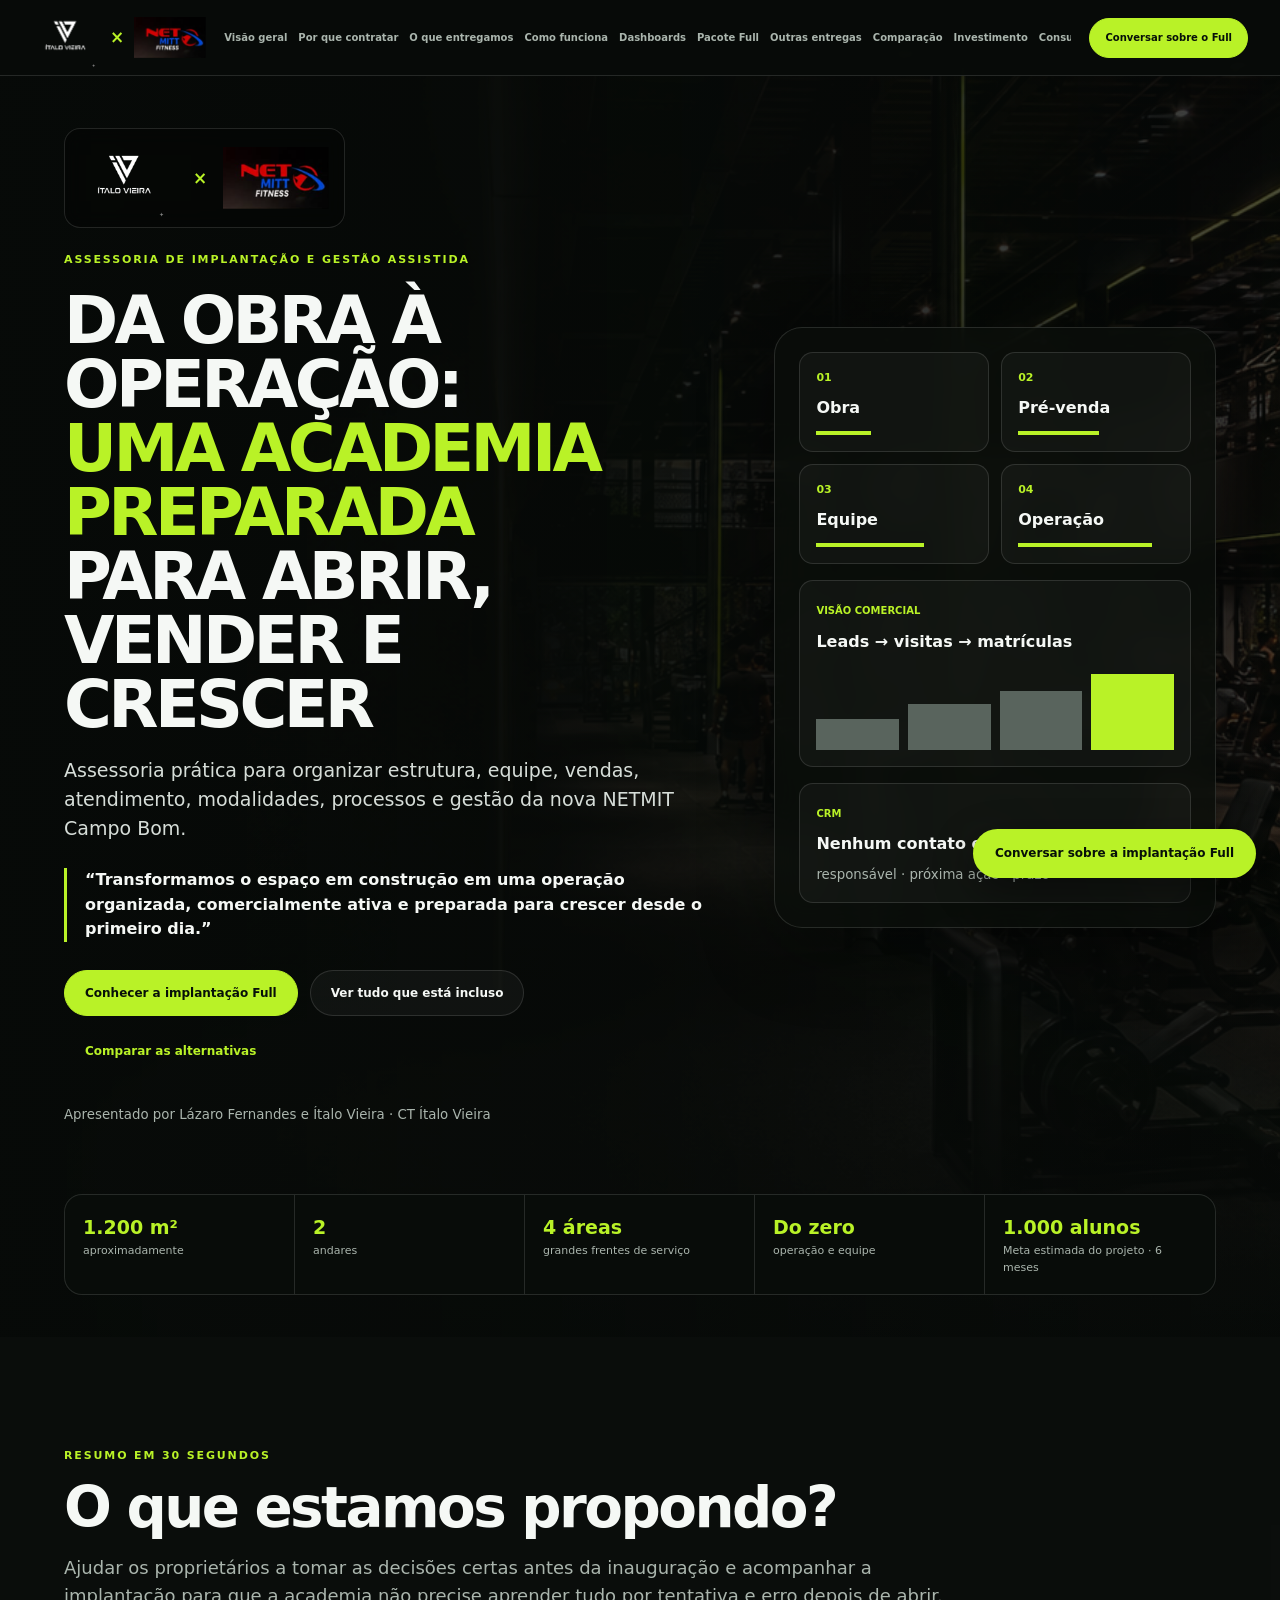
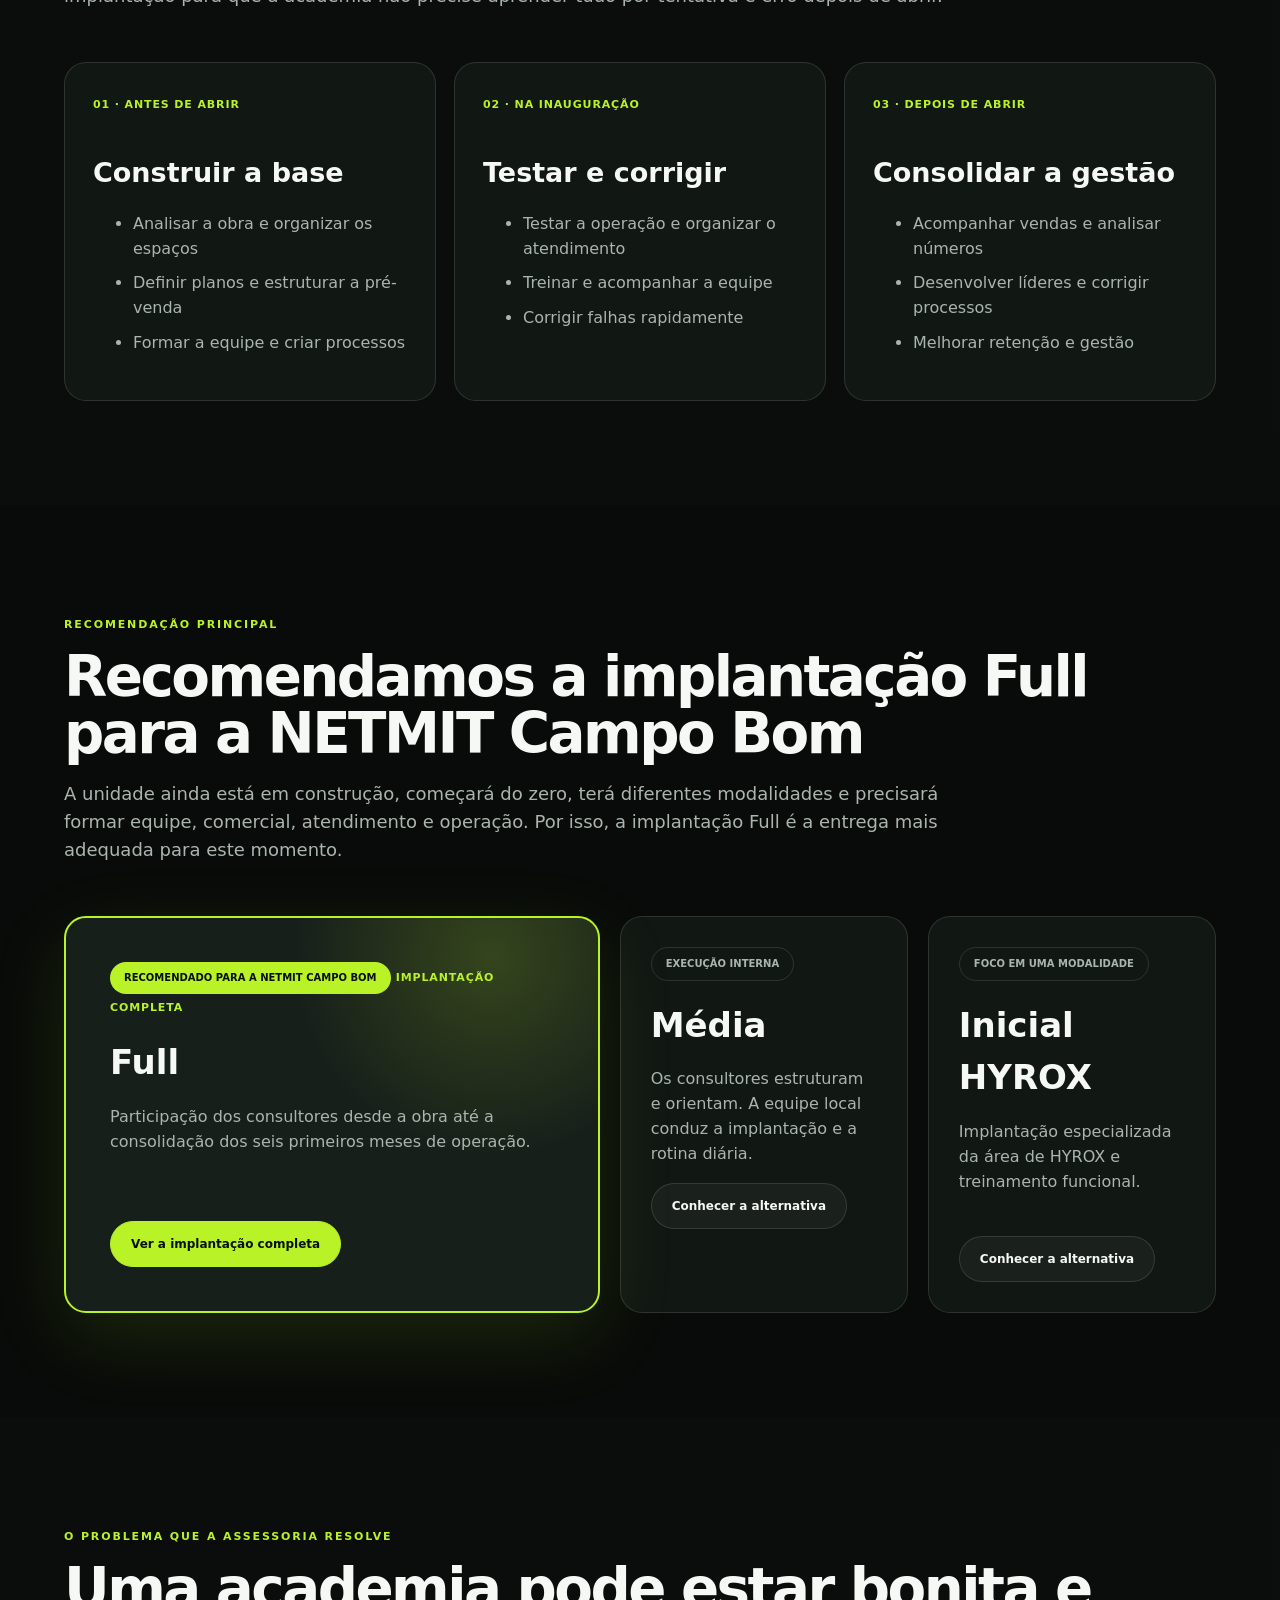
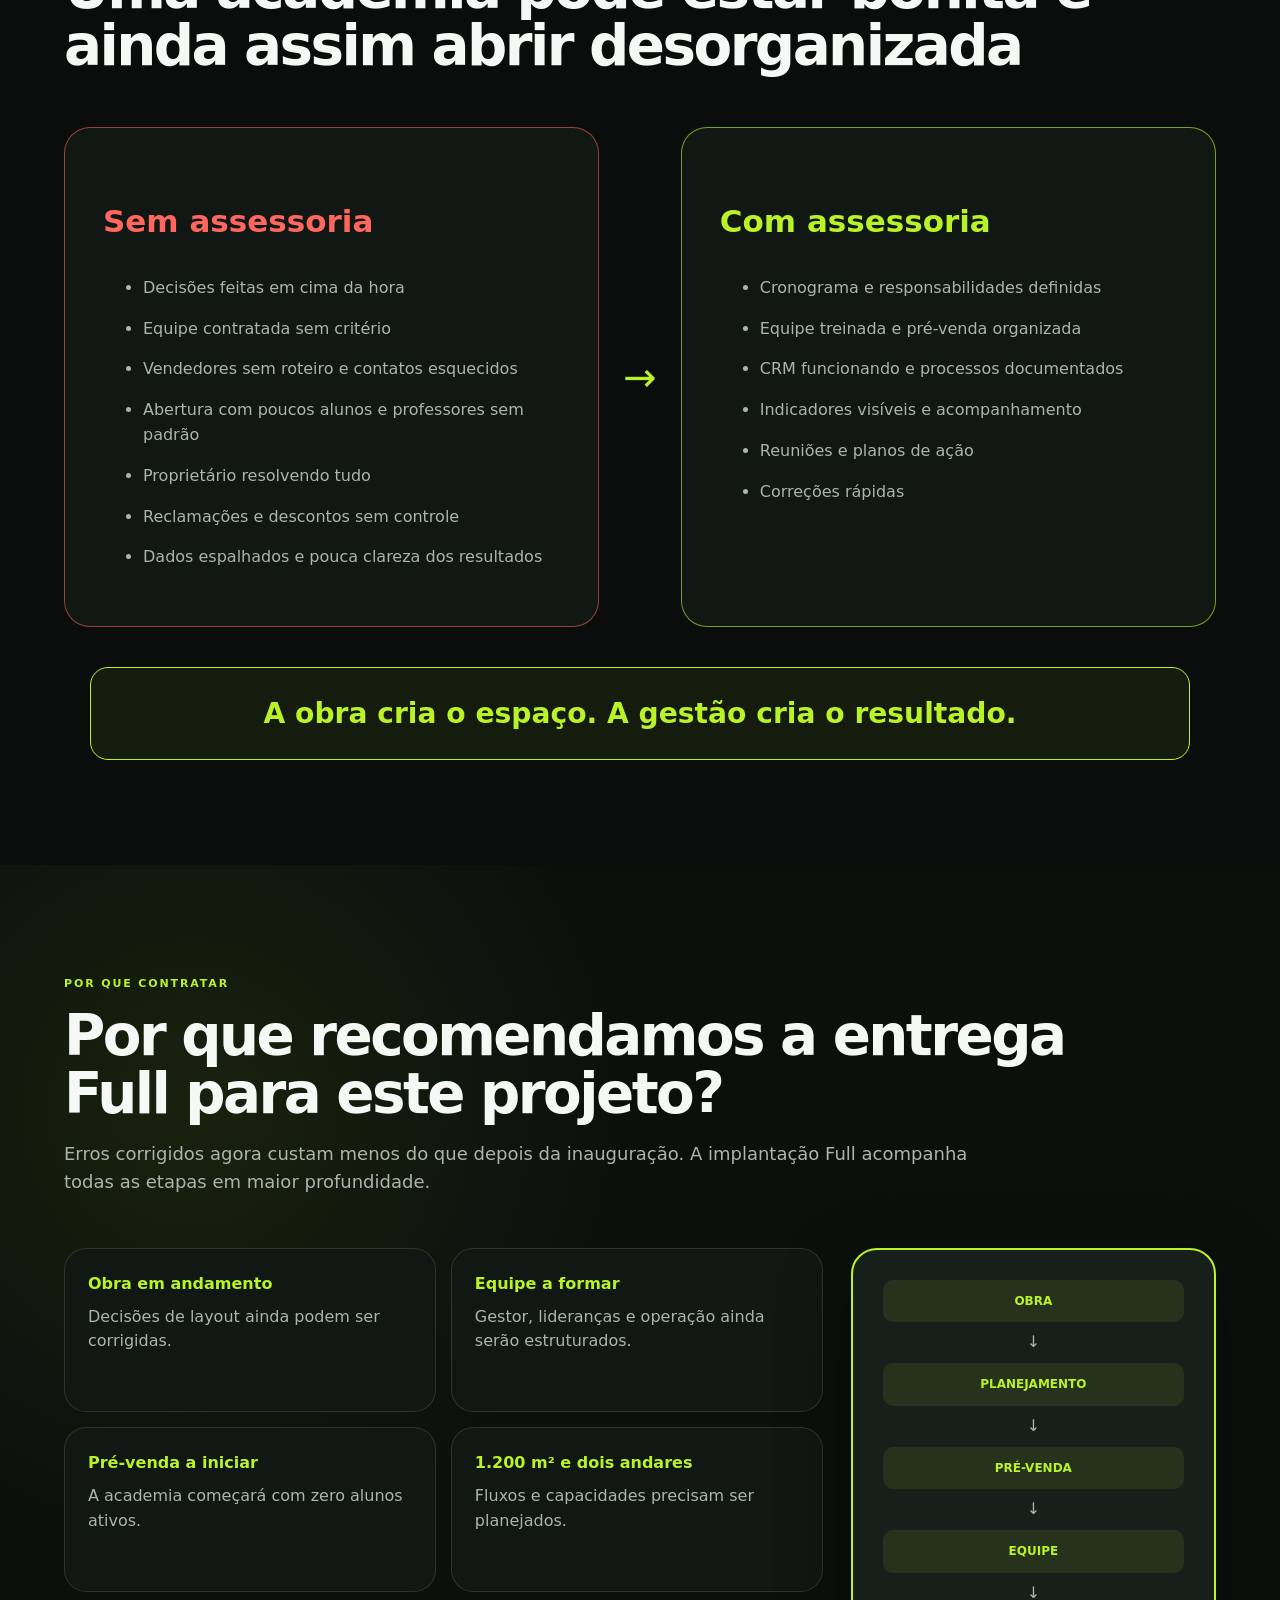
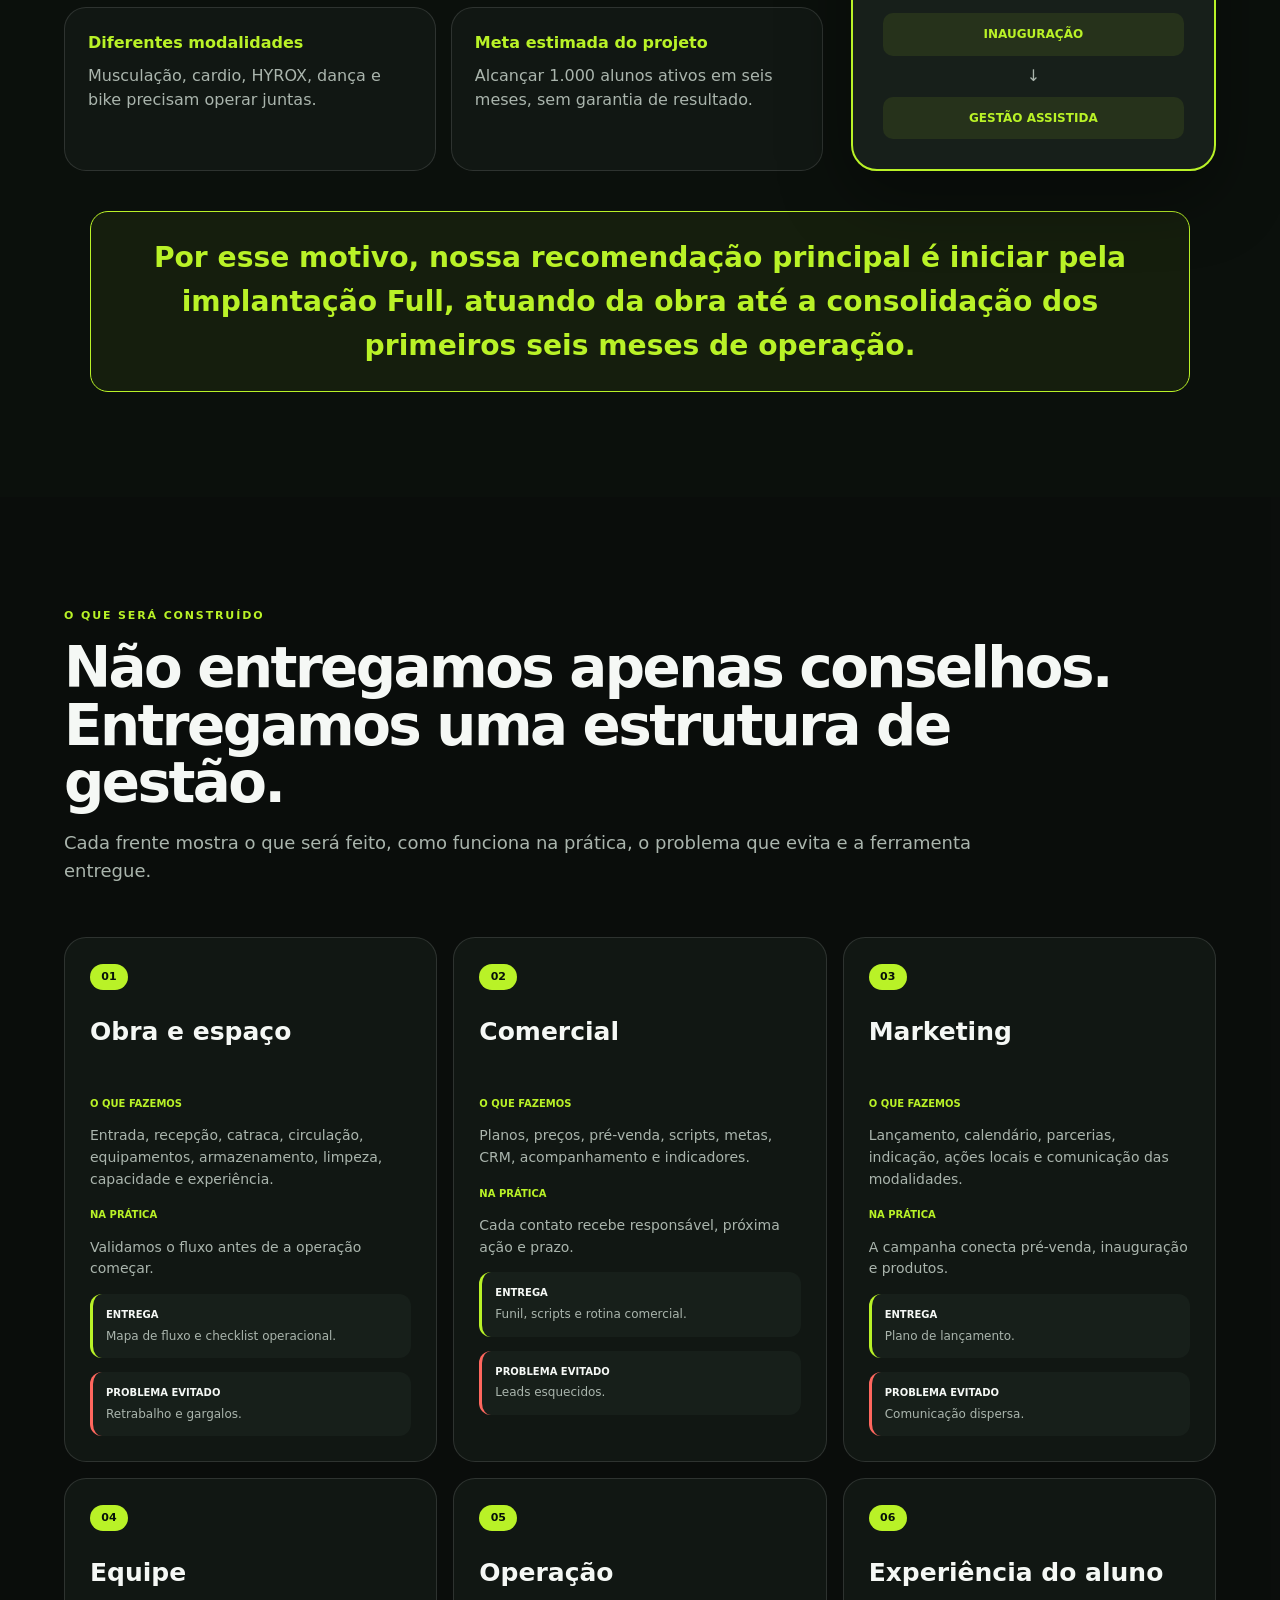
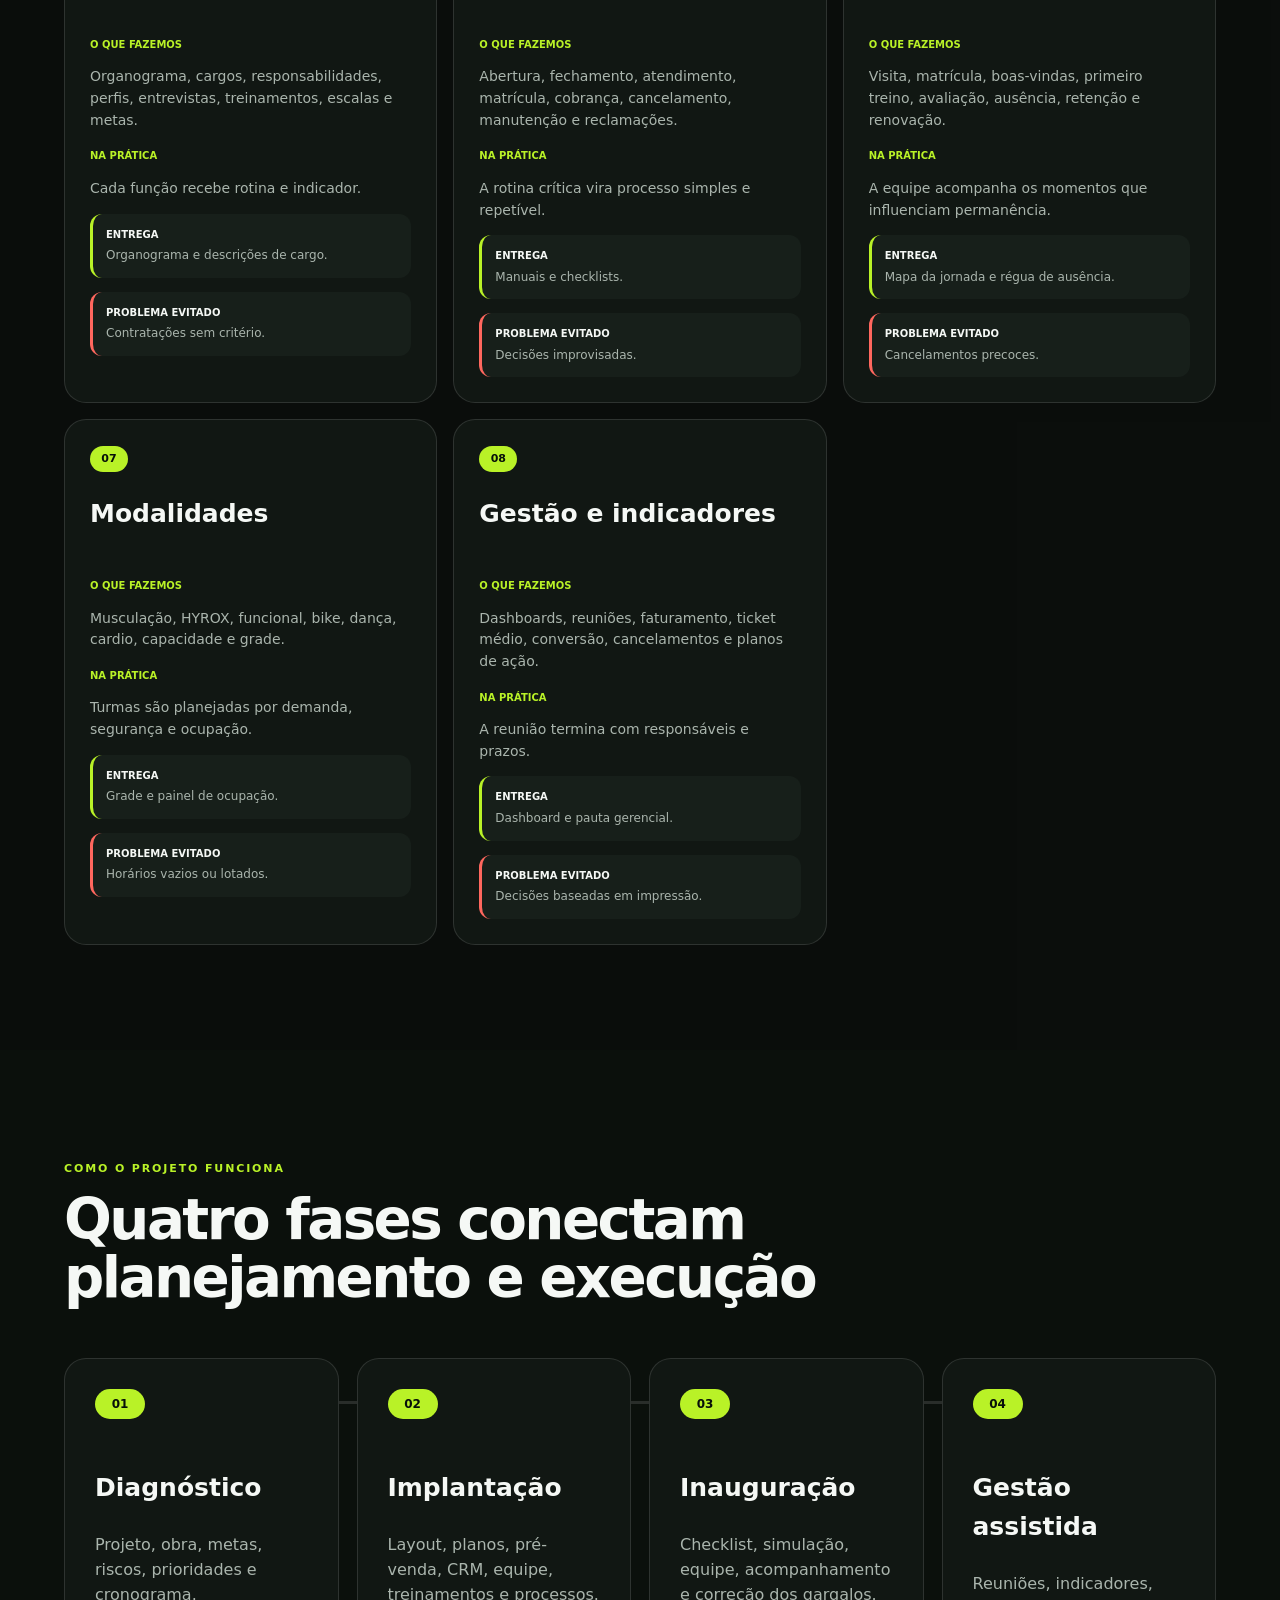
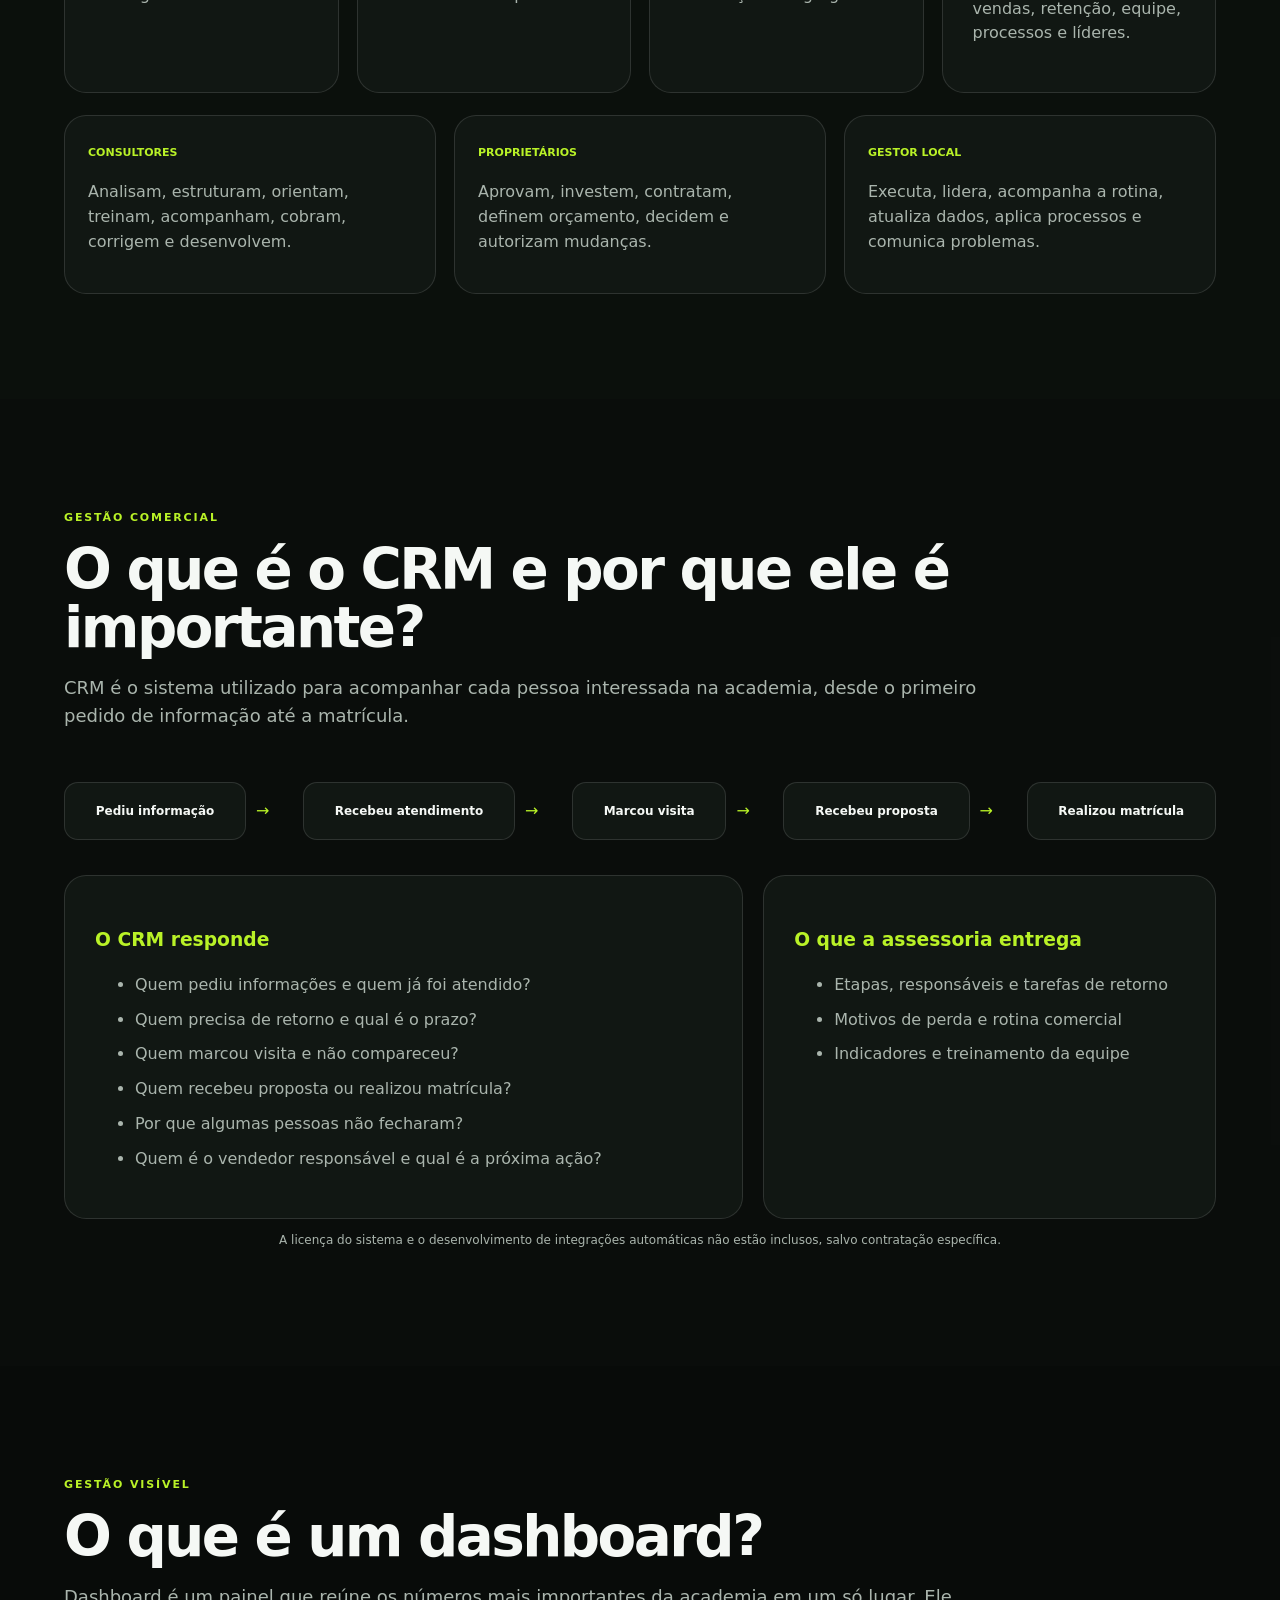
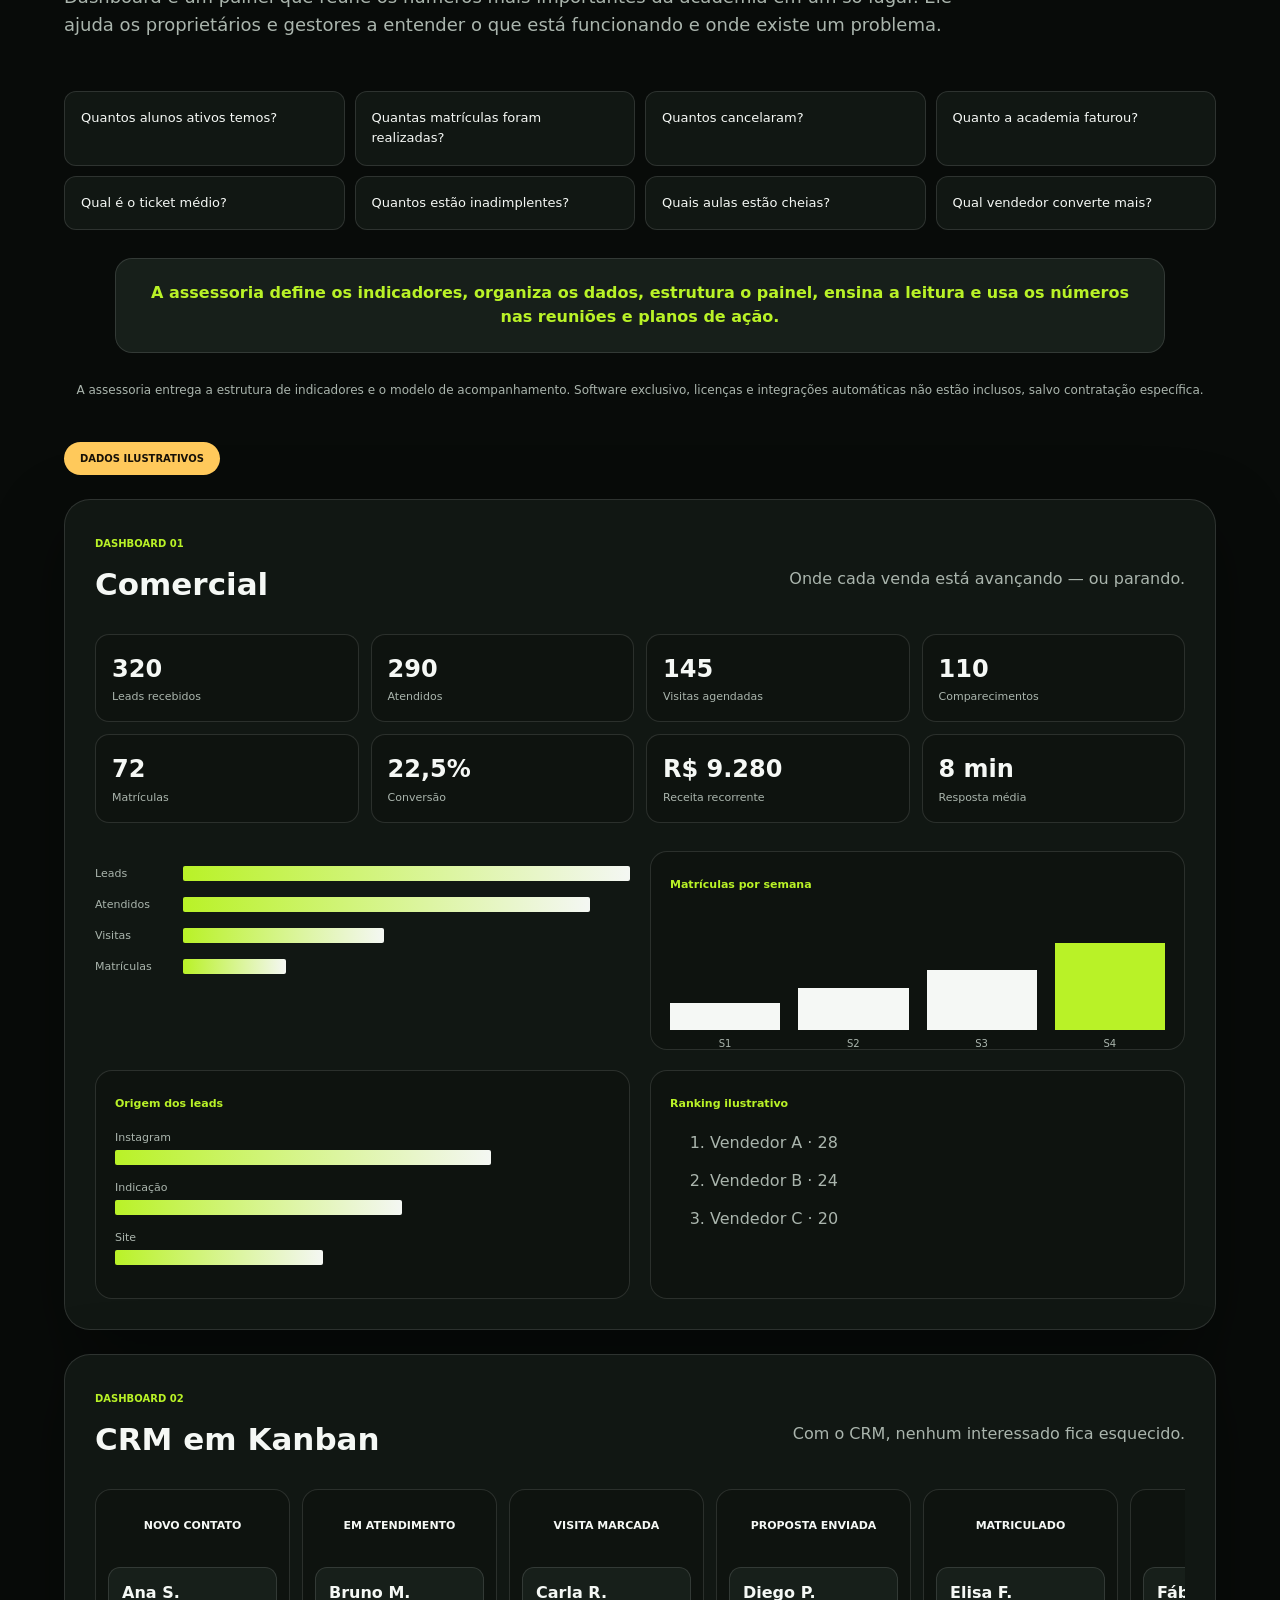
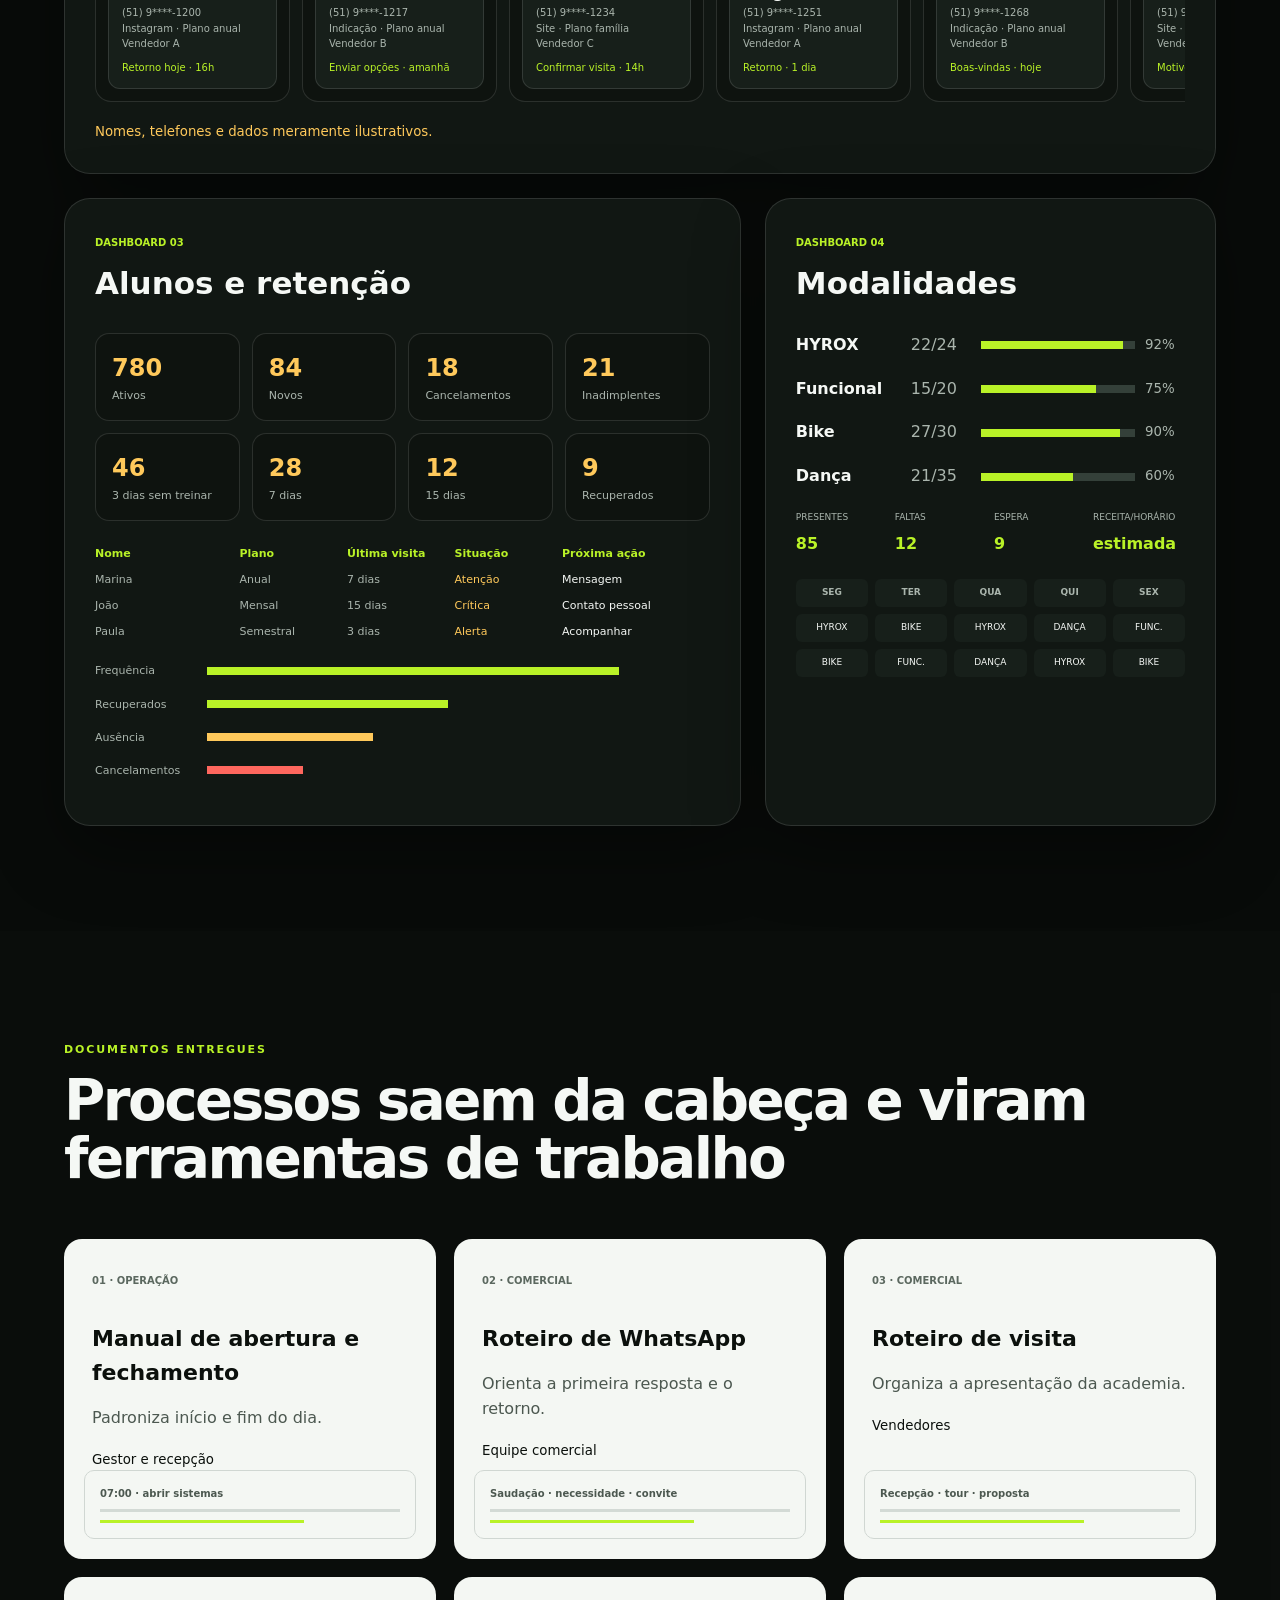
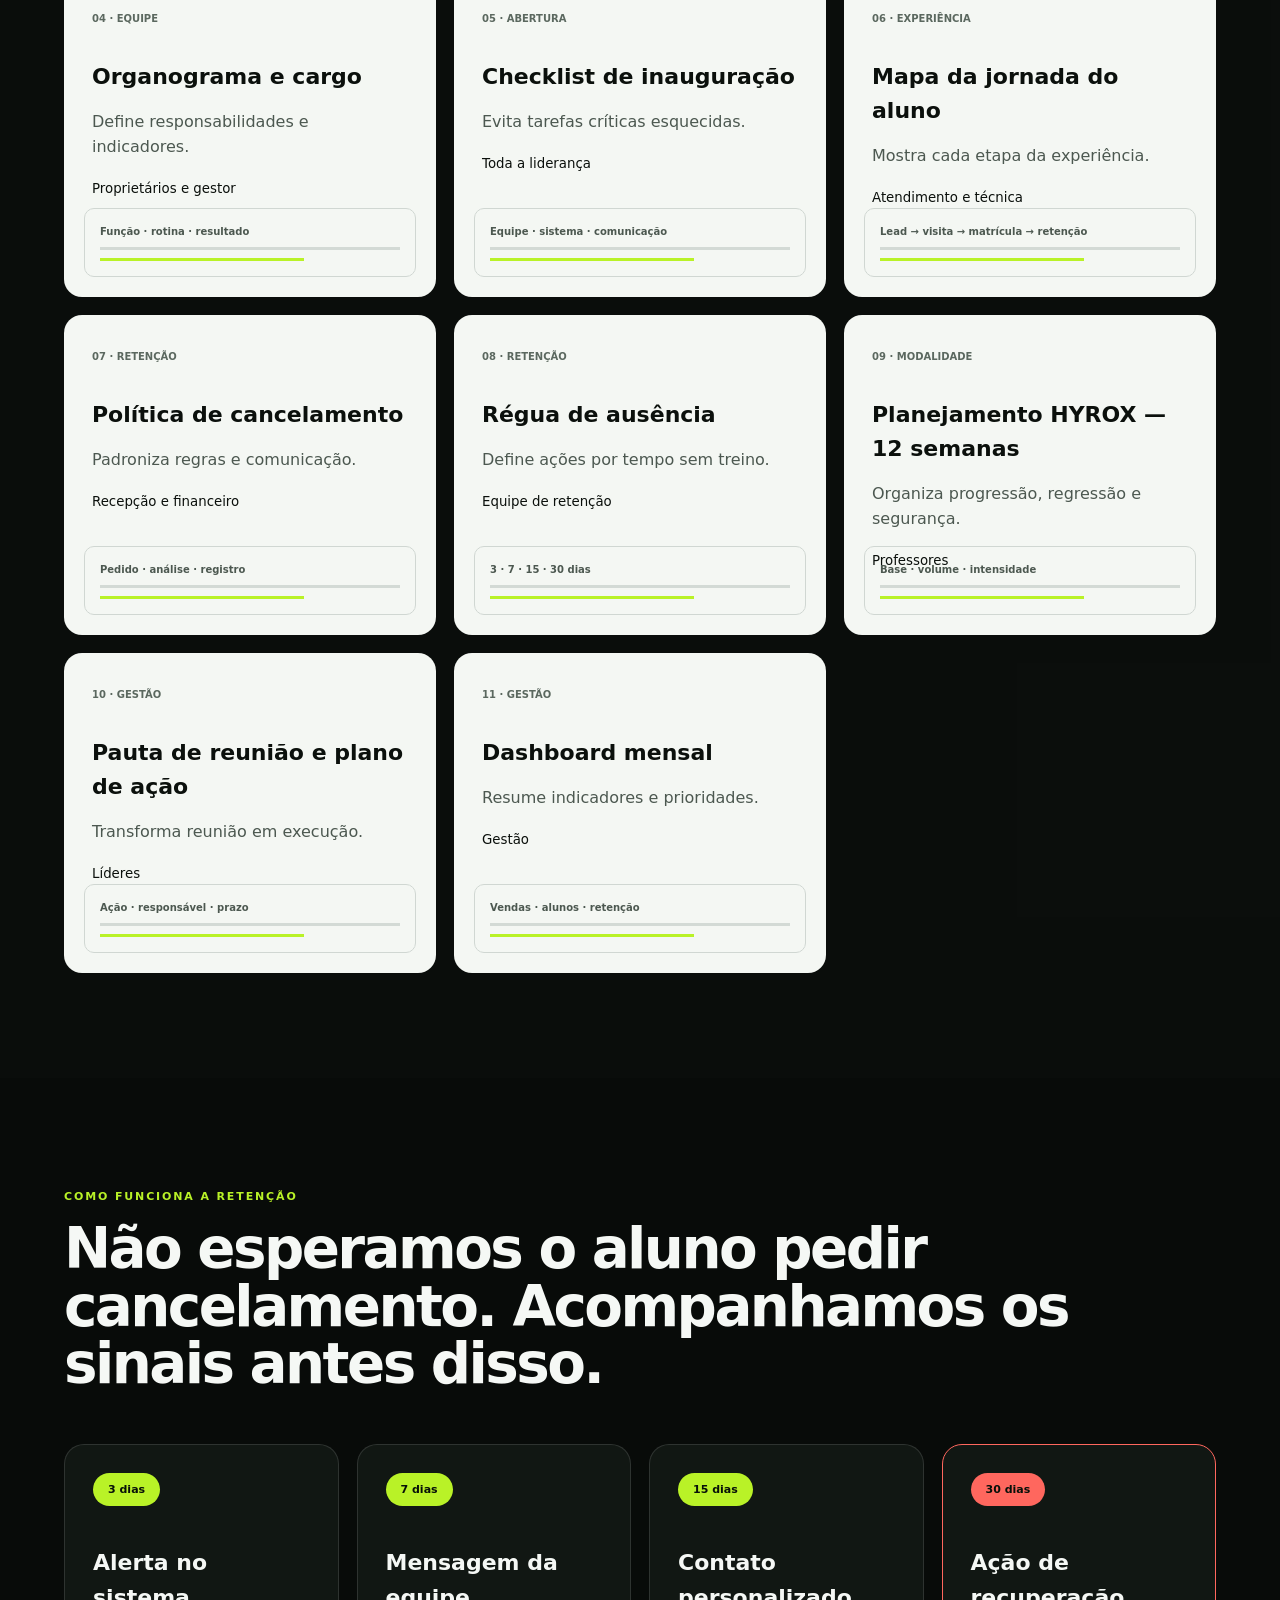
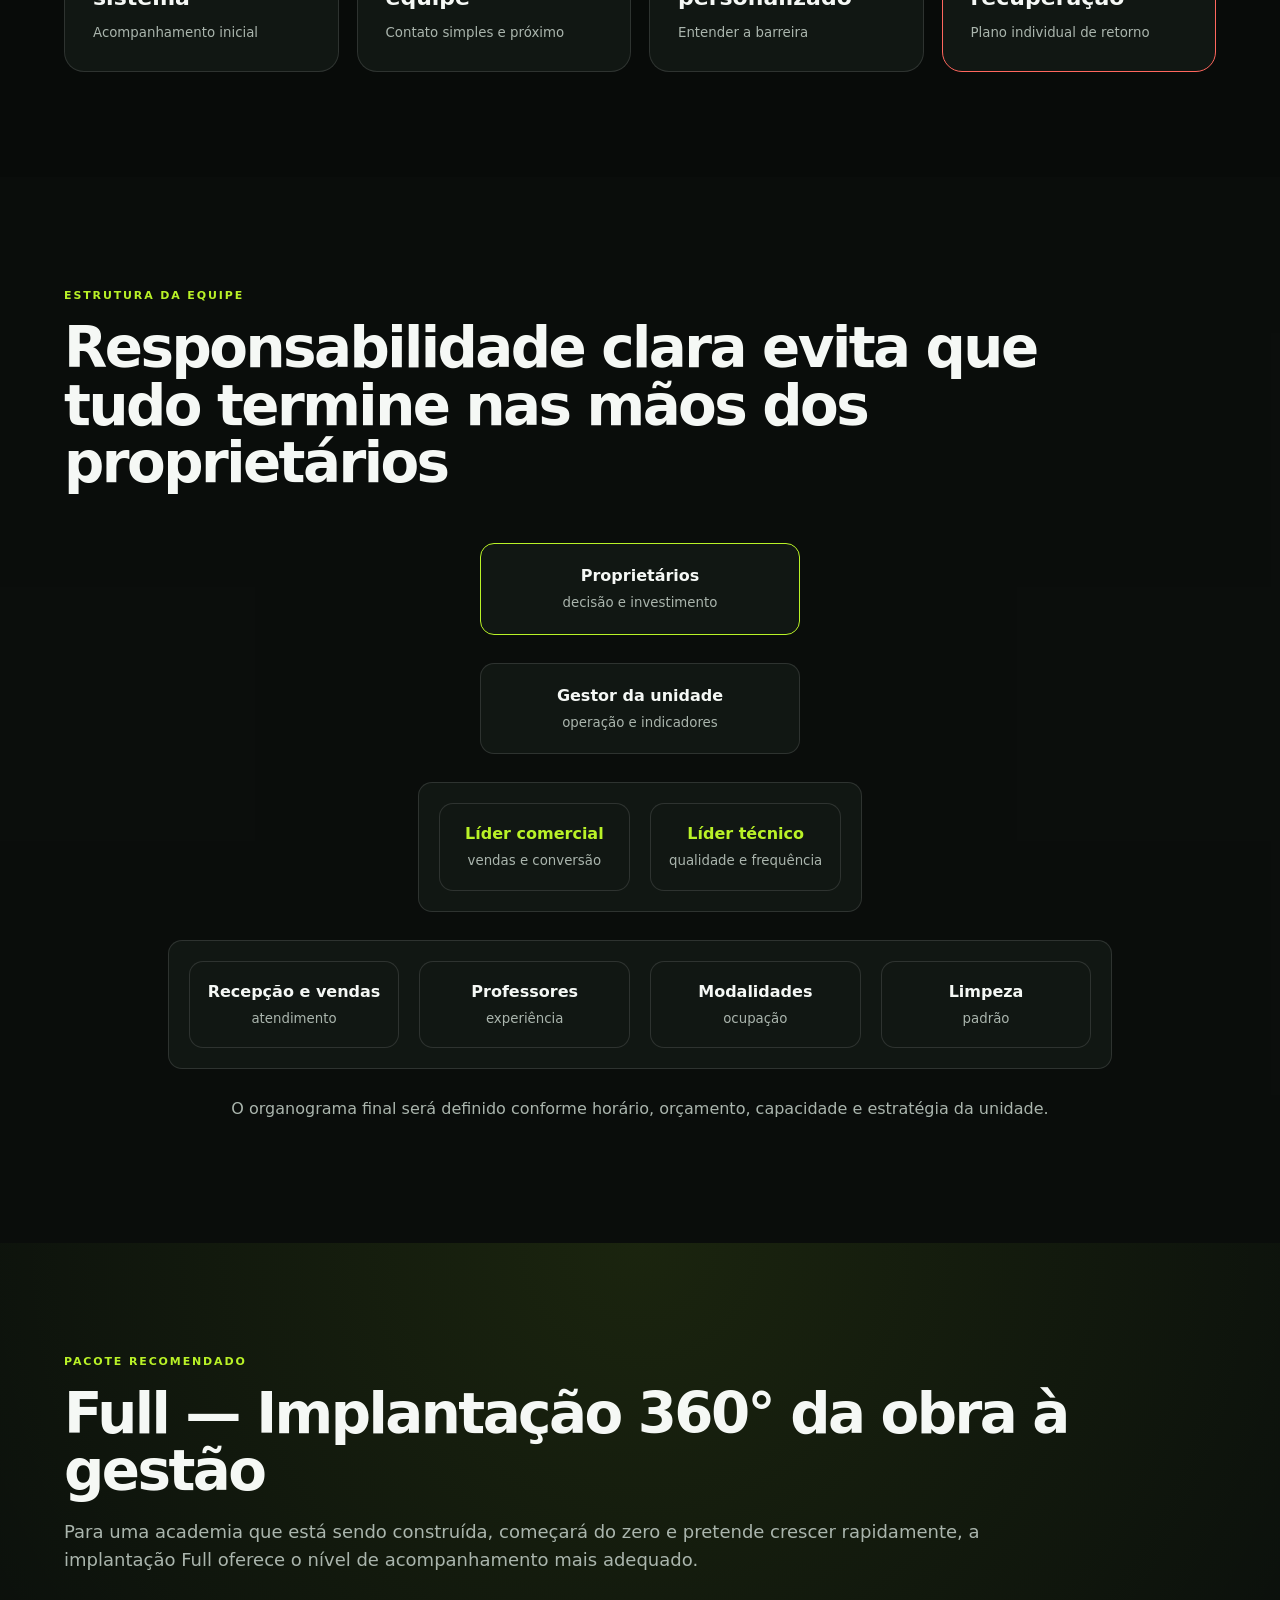
==== commit 43de8601: "Add CT and NETMIT logos to proposal" ====
--- a/propostanetmitt/index.html
+++ b/propostanetmitt/index.html
@@ -9,15 +9,27 @@
     />
     <title>Assessoria NETMIT Campo Bom | Da obra à operação</title>
     <link rel="preload" as="image" href="./images/hero-gym.png" />
-    <link rel="stylesheet" href="./styles.css" />
+    <link rel="preload" as="image" href="./images/logo-ct-italo-vieira.png" />
+    <link rel="preload" as="image" href="./images/logo-netmit.png" />
+    <link rel="stylesheet" href="./styles.css?v=20260723-3" />
     <link rel="icon" href="./favicon.svg" />
   </head>
   <body>
     <a class="skip-link" href="#conteudo">Ir para o conteúdo</a>
 
     <header class="topbar">
-      <a class="brand" href="#inicio" aria-label="Ir ao início">
-        <span>CT</span> ÍTALO VIEIRA <i>×</i> NETMIT
+      <a class="brand" href="#inicio" aria-label="CT Ítalo Vieira e NETMIT — ir ao início">
+        <img
+          class="brand-logo brand-logo-ct"
+          src="./images/logo-ct-italo-vieira.png"
+          alt="CT Ítalo Vieira"
+        />
+        <i aria-hidden="true">×</i>
+        <img
+          class="brand-logo brand-logo-netmit"
+          src="./images/logo-netmit.png"
+          alt="NETMIT Fitness"
+        />
       </a>
       <button class="menu-toggle" aria-label="Abrir menu" aria-expanded="false">☰</button>
       <nav aria-label="Navegação principal">
@@ -47,6 +59,11 @@
         />
         <div class="hero-shade"></div>
         <div class="hero-content reveal visible">
+          <div class="hero-brand-lockup" aria-label="CT Ítalo Vieira e NETMIT Fitness">
+            <img src="./images/logo-ct-italo-vieira.png" alt="CT Ítalo Vieira" />
+            <i aria-hidden="true">×</i>
+            <img src="./images/logo-netmit.png" alt="NETMIT Fitness" />
+          </div>
           <span class="eyebrow">ASSESSORIA DE IMPLANTAÇÃO E GESTÃO ASSISTIDA</span>
           <h1>
             DA OBRA À OPERAÇÃO:<br />
@@ -903,6 +920,11 @@
     </main>
 
     <footer>
+      <div class="footer-brand-lockup" aria-label="CT Ítalo Vieira e NETMIT Fitness">
+        <img src="./images/logo-ct-italo-vieira.png" alt="CT Ítalo Vieira" />
+        <i aria-hidden="true">×</i>
+        <img src="./images/logo-netmit.png" alt="NETMIT Fitness" />
+      </div>
       <b>Proposta de Assessoria NETMIT Campo Bom</b>
       <span>Lázaro Fernandes e Ítalo Vieira · CT Ítalo Vieira</span>
       <span>Conteúdo confidencial · 2026</span>
@@ -912,6 +934,6 @@
       Conversar sobre a implantação Full
     </a>
     <button class="back-top" aria-label="Voltar ao topo">↑</button>
-    <script src="./script.js" defer></script>
+    <script src="./script.js?v=20260723-2" defer></script>
   </body>
 </html>
--- a/propostanetmitt/styles.css
+++ b/propostanetmitt/styles.css
@@ -103,28 +103,36 @@
 }
 
 .brand {
+  height: 64px;
+  display: inline-flex;
+  flex: 0 0 auto;
+  align-items: center;
+  gap: 10px;
   white-space: nowrap;
-  font-size: 12px;
+}
+
+.brand-logo {
+  object-fit: contain;
+  object-position: center;
+}
+
+.brand-logo-ct {
+  width: 68px;
+  height: 62px;
+}
+
+.brand-logo-netmit {
+  width: 72px;
+  height: 46px;
+}
+
+.brand i,
+.hero-brand-lockup i,
+.footer-brand-lockup i {
+  color: var(--lime);
+  font-style: normal;
+  font-size: 17px;
   font-weight: 900;
-  letter-spacing: 0.04em;
-}
-
-.brand span {
-  display: inline-flex;
-  align-items: center;
-  justify-content: center;
-  width: 30px;
-  height: 30px;
-  margin-right: 7px;
-  border-radius: 8px;
-  background: var(--lime);
-  color: #071009;
-}
-
-.brand i {
-  color: var(--lime);
-  font-style: normal;
-  margin: 0 4px;
 }
 
 .topbar nav {
@@ -243,6 +251,33 @@
 .hero-visual {
   position: relative;
   z-index: 2;
+}
+
+.hero-brand-lockup {
+  display: flex;
+  align-items: center;
+  gap: 16px;
+  width: fit-content;
+  margin: 0 0 18px;
+  padding: 8px 15px 8px 8px;
+  border: 1px solid var(--line);
+  border-radius: 16px;
+  background: rgba(4, 6, 5, 0.56);
+  backdrop-filter: blur(10px);
+}
+
+.hero-brand-lockup img {
+  object-fit: contain;
+}
+
+.hero-brand-lockup img:first-child {
+  width: 104px;
+  height: 82px;
+}
+
+.hero-brand-lockup img:last-child {
+  width: 106px;
+  height: 62px;
 }
 
 .eyebrow,
@@ -2040,6 +2075,26 @@
   border-top: 1px solid var(--line);
   color: var(--muted);
   font-size: 11px;
+}
+
+.footer-brand-lockup {
+  display: inline-flex;
+  align-items: center;
+  gap: 10px;
+}
+
+.footer-brand-lockup img {
+  object-fit: contain;
+}
+
+.footer-brand-lockup img:first-child {
+  width: 62px;
+  height: 54px;
+}
+
+.footer-brand-lockup img:last-child {
+  width: 68px;
+  height: 42px;
 }
 
 .floating-cta {
@@ -2208,7 +2263,21 @@
   }
 
   .brand {
-    font-size: 10px;
+    gap: 7px;
+  }
+
+  .brand-logo-ct {
+    width: 54px;
+    height: 54px;
+  }
+
+  .brand-logo-netmit {
+    width: 58px;
+    height: 38px;
+  }
+
+  .brand i {
+    font-size: 13px;
   }
 
   .hero {
@@ -2454,6 +2523,29 @@
 }
 
 @media (max-width: 390px) {
+  .brand-logo-ct {
+    width: 46px;
+  }
+
+  .brand-logo-netmit {
+    width: 48px;
+  }
+
+  .hero-brand-lockup {
+    gap: 10px;
+    padding-right: 10px;
+  }
+
+  .hero-brand-lockup img:first-child {
+    width: 84px;
+    height: 68px;
+  }
+
+  .hero-brand-lockup img:last-child {
+    width: 88px;
+    height: 54px;
+  }
+
   .hero {
     min-height: 1100px;
   }
